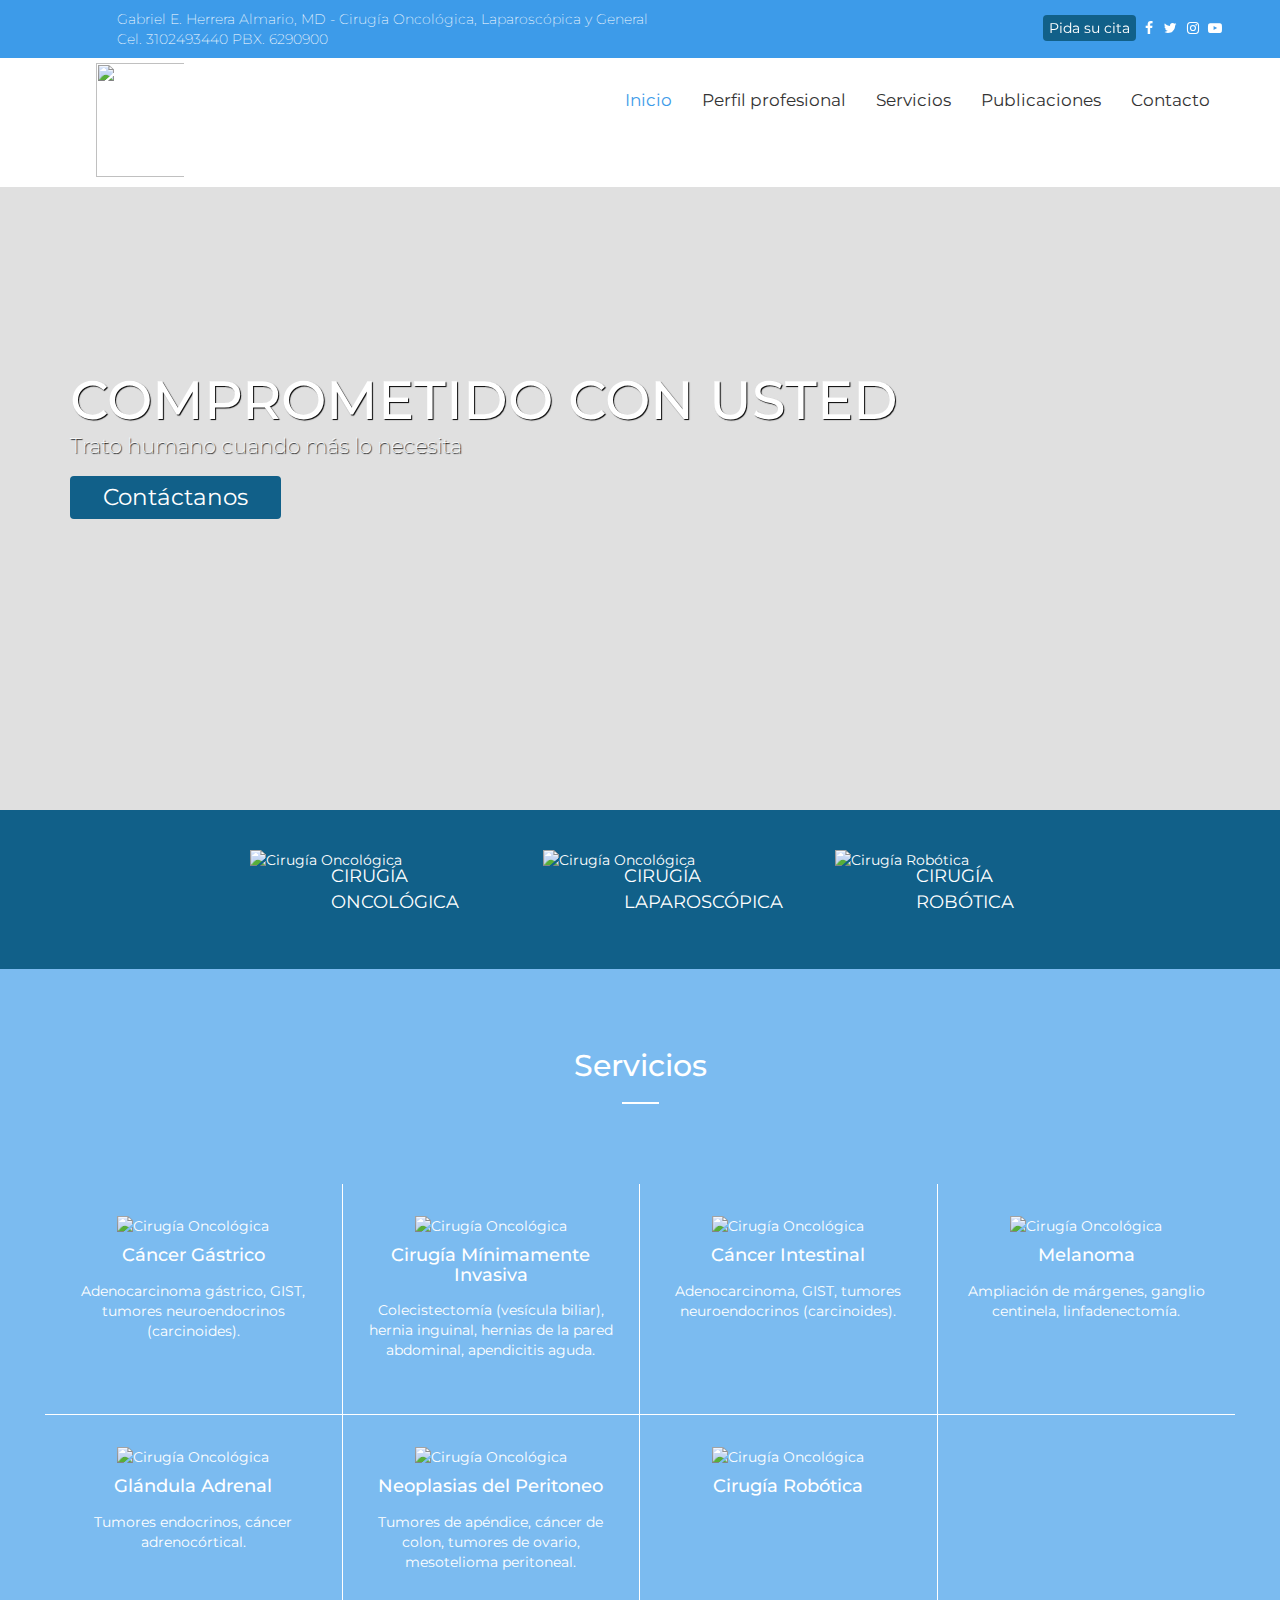
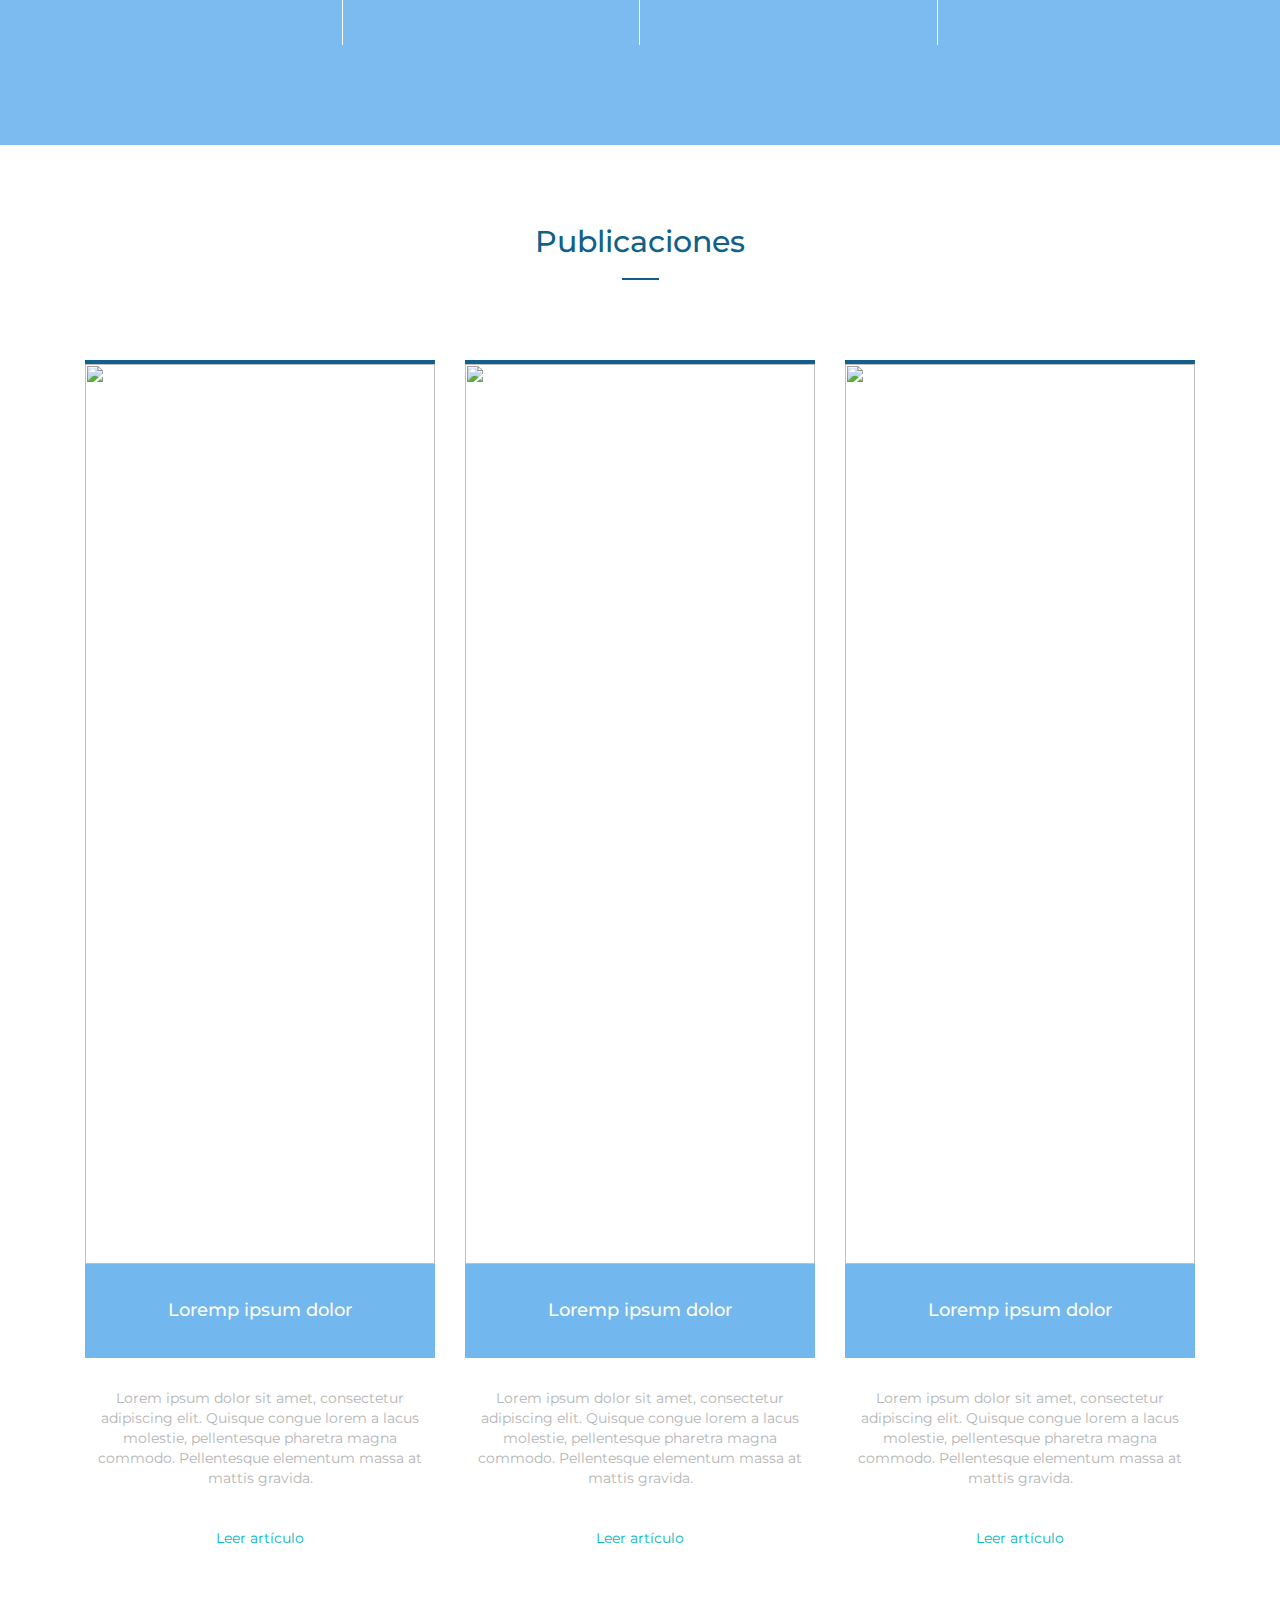
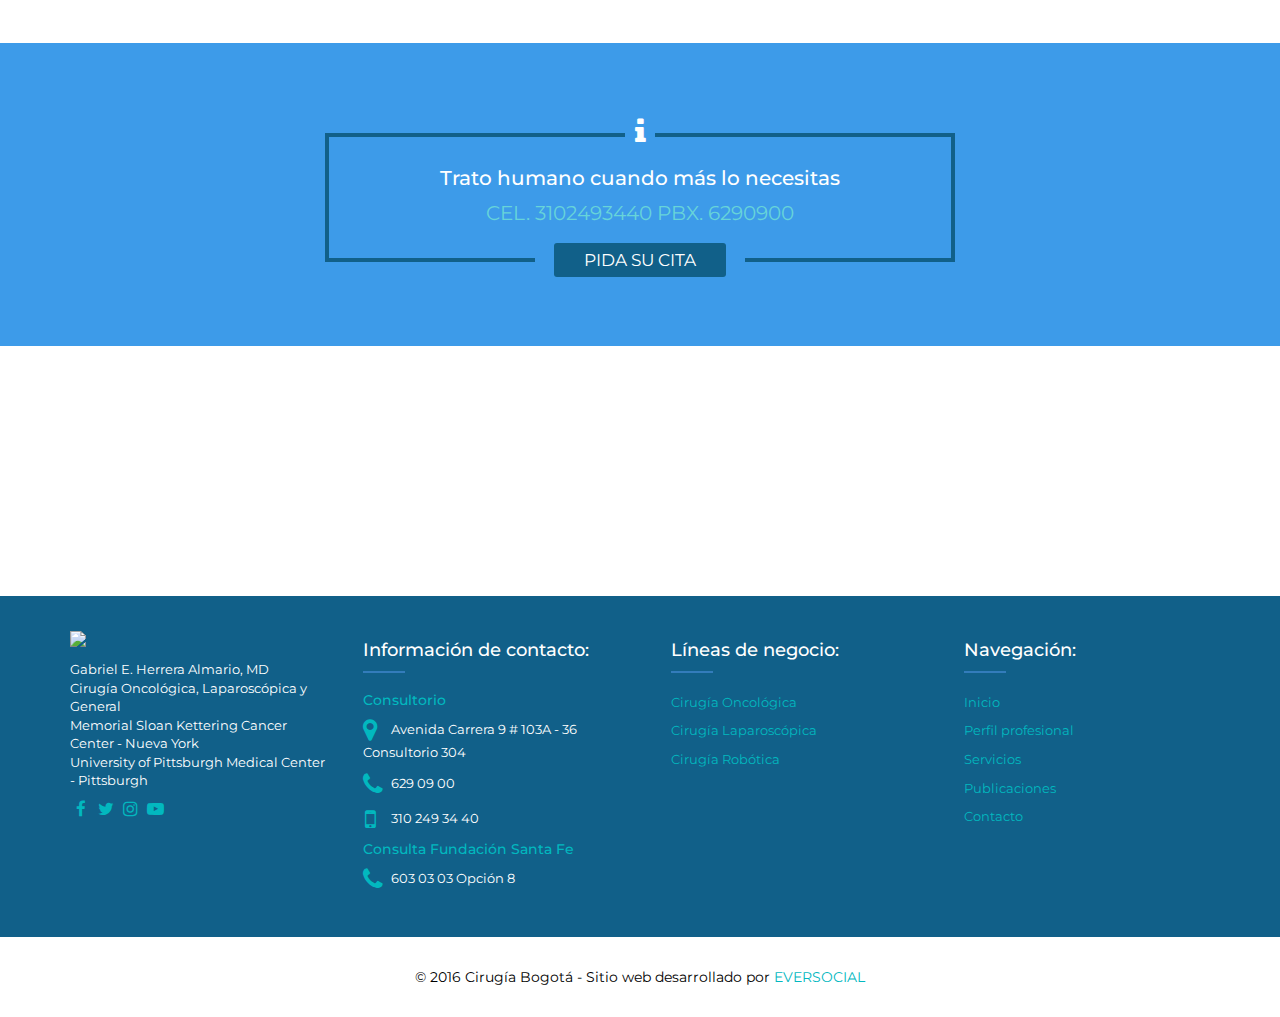
==== index.html @ 833a72b5 "Update contacto" ====
<html>
  <head>
        <meta charset="utf-8">
        <title>Cirugía Bogotá</title>
        <meta name="description" content="Comprometido con usted, trato humano cuando más lo necesita" >
        <meta name="keywords" content="cirugía, Bogotá, Cirugía Bogotá, cirugía laparoscópica, cirugía oncológica, cirugía robótica, Gabriel E. Herrera Almario">
        <meta name="viewport" content="width=device-width, initial-scale=1">
        <link href="https://cdnjs.cloudflare.com/ajax/libs/font-awesome/4.3.0/css/font-awesome.min.css" rel="stylesheet" type="text/css">
        <link href="./assets/css/main-style.css" rel="stylesheet" type="text/css">
        <link href="https://fonts.googleapis.com/css?family=Montserrat:400,700" rel="stylesheet">
        <script type="text/javascript" src="https://cdnjs.cloudflare.com/ajax/libs/jquery/2.0.3/jquery.min.js"></script>
        <script type="text/javascript" src="https://netdna.bootstrapcdn.com/bootstrap/3.3.4/js/bootstrap.min.js"></script>
        <script src="./assets/js/scrolling-nav.js"></script>

  </head>
  <body id="home-page" >
        <div id="header-page" class="cover" style="background-color: rgba(0, 0, 0, 0.12);" >
              <div class="navbar navbar-default navbar-fixed-top" >
                <div class="top-menu">
                  <div class="row">
                    <div class="col-md-6 col-md-offset-1">
                      <p class="text-topmenu">Gabriel E. Herrera Almario, MD - Cirugía Oncológica, Laparoscópica y General<br>Cel. 3102493440 PBX. 6290900</p>
                    </div>
                    <div class="col-md-3 col-md-offset-2"  style="padding: 9px 0px;">
                      <div class="text-right cont-redestop">
                        <a class="btn-cita-top" href="#" target="_blank">Pida su cita</a>
                        <a href="#" target="_blank"><i class="fa fa-1x fa-fw fa-facebook text-inverse"></i></a>
                        <a href="#" target="_blank"><i class="fa fa-1x fa-fw fa-twitter text-inverse" ></i></a>
                        <a href="#" target="_blank"><i class="fa fa-1x fa-fw fa-instagram text-inverse" ></i></a>
                        <a href="#" target="_blank"><i class="fa fa-1x fa-fw fa-youtube-play text-inverse"></i></a>
                      </div>
                    </div>
                  </div>
                </div>
                <div class="container">
                    <div class="navbar-header">
                        <button type="button" class="navbar-toggle" data-toggle="collapse" data-target="#navbar-ex-collapse">
                            <span class="sr-only">Toggle navigation</span>
                            <span class="icon-bar"></span>
                            <span class="icon-bar"></span>
                            <span class="icon-bar"></span>
                        </button>
                        <img style="width:114px;" class="cont-logo-site" href="/" src="./assets/img/logo-cirugiabogota.png" >
                    </div>
                    <div class="collapse navbar-collapse" id="navbar-ex-collapse">
                      <ul class="nav navbar-nav navbar-right menu" style="margin-top:12px;">
                          <li class="active">
                              <a class="page-scroll" href="#">Inicio</a>
                          </li>
                          <li>
                              <a class="page-scroll" href="#">Perfil profesional</a>
                          </li>
                          <li>
                              <a class="page-scroll" href="#">Servicios</a>
                          </li>
                          <li>
                              <a class="page-scroll" href="#">Publicaciones</a>
                          </li>
                          <li>
                              <a class="page-scroll" href="./contacto">Contacto</a>
                          </li>
                      </ul>
                    </div>
                </div>
            </div>
            <div class="background-image-fixed cover-image" style="background-image : url('./assets/img/slider3.jpg')"></div>
            <div class="container" style="margin-top:80px;">
                <div class="row">
                    <div class="col-md-12 text-left">
                        <h1 class="text-destacado" >Comprometido con usted</h1>
                        <p class="subtitle">Trato humano cuando más lo necesita</p>
                        <a class="btn-contact2" href="#">Contáctanos</a>
                    </div>
                </div>
            </div>
        </div>
        <div id="serviciosppal" class="section">
            <div class="container">
              <div class="row">
                  <a href="#">
                    <div class="col-md-3 cont-dest-servicio col-md-offset-2" >
                      <img src="./assets/img/oncologica.png" alt="Cirugía Oncológica" />
                      <p>CIRUGÍA ONCOLÓGICA</p>
                    </div>
                  </a>
                  <a href="#">
                    <div class="col-md-3 cont-dest-servicio" >
                      <img src="./assets/img/laparoscopica-3.png" alt="Cirugía Oncológica" />
                      <p>CIRUGÍA LAPAROSCÓPICA</p>
                    </div>
                  </a>
                  <a href="#">
                    <div class="col-md-3 cont-dest-servicio" >
                      <img src="./assets/img/robotica.png" alt="Cirugía Robótica" />
                      <p>CIRUGÍA ROBÓTICA</p>
                    </div>
                  </a>
                </div>
            </div>
        </div>
        <div id="services" class="section" >
            <div class="container cont-servicios" >
              <div class="row">
                <h2 style="text-align:center;">Servicios</h2>
                <hr>
              </div>
              <div class="container cont-row-ser">
                  <div class="row cont-items">
                    <div class="col-md-3 services-item">
                      <img src="./assets/img/oncologica.png" alt="Cirugía Oncológica" />
                      ​<h4>Cáncer Gástrico</h4>
                      <p>Adenocarcinoma gástrico, GIST, tumores neuroendocrinos (carcinoides).</p>
                    </div>
                    <div class="col-md-3 services-item">
                      <img src="./assets/img/oncologica.png" alt="Cirugía Oncológica" />
                      ​<h4>Cirugía Mínimamente Invasiva</h4>
                      <p>Colecistectomía (vesícula biliar), hernia inguinal, hernias de la pared abdominal, apendicitis aguda.</p>
                    </div>
                    <div class="col-md-3 services-item">
                      <img src="./assets/img/oncologica.png" alt="Cirugía Oncológica" />
                      ​<h4>​Cáncer Intestinal</h4>
                      <p>Adenocarcinoma, GIST, tumores neuroendocrinos (carcinoides).</p>
                    </div>
                    <div class="col-md-3 services-item">
                      <img src="./assets/img/oncologica.png" alt="Cirugía Oncológica" />
                      ​<h4>Melanoma</h4>
                      <p>Ampliación de márgenes, ganglio centinela, linfadenectomía.</p>
                    </div>
                  </div>
                  <div class="row cont-items">
                    <div class="col-md-3 services-item">
                      <img src="./assets/img/oncologica.png" alt="Cirugía Oncológica" />
                      ​<h4>Glándula Adrenal</h4>
                      <p>Tumores endocrinos, cáncer adrenocórtical.</p>
                    </div>
                    <div class="col-md-3 services-item">
                      <img src="./assets/img/oncologica.png" alt="Cirugía Oncológica" />
                      ​<h4>Neoplasias del Peritoneo</h4>
                      <p>Tumores de apéndice, cáncer de colon, tumores de ovario, mesotelioma peritoneal.</p>
                    </div>
                    <div class="col-md-3 services-item" style="border-right: 1px solid;">
                      <img src="./assets/img/oncologica.png" alt="Cirugía Oncológica" />
                      ​<h4>Cirugía Robótica​</h4>
                    </div>
                  </div>
              </div>
            </div>
        </div>

        <div id="publicaciones" class="section" >
          <div class="container padding-title" >
            <div class="row">
                <h2 style="text-align:center;color: #116089;">Publicaciones</h2>
                <hr>
            </div>
            <div class="row cont-row-blog">
              <div class="col-md-4">
                  <div class="thumbnail-blog">
                    <img src="./assets/img/slider2.jpg" alt="" />
                  </div>
                  <div class="title-blog">
                    <h4>Loremp ipsum dolor</h4>
                  </div>
                  <div class="excerpt-blog">
                    <p>Lorem ipsum dolor sit amet, consectetur adipiscing elit. Quisque congue lorem a lacus molestie, pellentesque pharetra magna commodo. Pellentesque elementum massa at mattis gravida. </p>
                  </div>
                  <div class="btn-more">
                    <a href="#">Leer artículo</a>
                  </div>
              </div>
              <div class="col-md-4">
                  <div class="thumbnail-blog">
                    <img src="./assets/img/slider2.jpg" alt="" />
                  </div>
                  <div class="title-blog">
                    <h4>Loremp ipsum dolor</h4>
                  </div>
                  <div class="excerpt-blog">
                    <p>Lorem ipsum dolor sit amet, consectetur adipiscing elit. Quisque congue lorem a lacus molestie, pellentesque pharetra magna commodo. Pellentesque elementum massa at mattis gravida.
                    </p>
                  </div>
                  <div class="btn-more">
                    <a href="#">Leer artículo</a>
                  </div>
              </div>
              <div class="col-md-4">
                  <div class="thumbnail-blog">
                    <img src="./assets/img/slider2.jpg" alt="" />
                  </div>
                  <div class="title-blog">
                    <h4>Loremp ipsum dolor</h4>
                  </div>
                  <div class="excerpt-blog">
                    <p>Lorem ipsum dolor sit amet, consectetur adipiscing elit. Quisque congue lorem a lacus molestie, pellentesque pharetra magna commodo. Pellentesque elementum massa at mattis gravida.</p>
                  </div>
                  <div class="btn-more">
                    <a href="#">Leer artículo</a>
                  </div>
              </div>
            </div>
          </div>
        </div>

        <div id="cta" class="section">
          <div class="container">
            <div class="row cont-row-cta">
              <div class="icon">
                <i class="fa fa-info" aria-hidden="true"></i>
              </div>
              <div class="info-contact">
                <h4>Trato humano cuando más lo necesitas </h4>
                <p> Cel. 3102493440 PBX. 6290900</p>
              </div>
              <div class="cont-btn-cita">
                <a class="btn-cita" href="#">Pida su cita</a>
              </div>
            </div>
          </div>
        </div>

        <div style="display:none;" id="ourclients" class="section">
            <div class="container">
                <h1 class="title-ourclients">Our Clients</h1>
                <div class="row flogos owl-carousel">
                    <div class="cont-logo-client">
                        <img src="./assets/img/logo-cliente-flynorth.png" class="img-responsive">
                    </div>
                    <div class="cont-logo-client">
                        <img src="./assets/img/logo-pergamino.png" class="img-responsive">
                    </div>
                    <div class="cont-logo-client">
                        <img src="./assets/img/logo-interve.png" class="img-responsive img-rounded">
                    </div>
                    <div class="cont-logo-client">
                        <img src="./assets/img/logo-delolita.png" class="img-responsive">
                    </div>
                    <div class="cont-logo-client">
                        <img src="./assets/img/logo-interve.png" class="img-responsive img-rounded">
                    </div>
                    <div class="cont-logo-client">
                        <img src="./assets/img/logo-pergamino.png" class="img-responsive">
                    </div>
                </div>

            </div>
        </div>
        <div id="mapa">
          <iframe src="https://www.google.com/maps/embed?pb=!1m18!1m12!1m3!1d3976.4745597646815!2d-74.04603268559687!3d4.687284396595347!2m3!1f0!2f0!3f0!3m2!1i1024!2i768!4f13.1!3m3!1m2!1s0x8e3f9abd13af92b1%3A0xe0257307a240327e!2sCra.+9+%23103a-36%2C+Bogot%C3%A1%2C+Colombia!5e0!3m2!1ses!2sus!4v1477435529251" width="100%" height="250" frameborder="0" style="border:0" allowfullscreen></iframe>
        </div>
        <footer class="section section-primary" >
            <div class="container">
              <div class="row">
                <div class="col-md-3" >
                  <img src="./assets/img/logo-cirugiabogota-blanoc.png" style="margin: 0px 0px 13px;">
                  <p style="font-size:13px;">Gabriel E. Herrera Almario, MD<br>
                    Cirugía Oncológica, Laparoscópica y General<br>
                    Memorial Sloan Kettering Cancer Center - Nueva York<br>
                    University of Pittsburgh Medical Center - Pittsburgh</p>
                    <div class="socialmedia-footer">
                      <a href="#" target="_blank"><i class="fa fa-1x fa-fw fa-facebook "></i></a>
                      <a href="#" target="_blank"><i class="fa fa-1x fa-fw fa-twitter " ></i></a>
                      <a href="#" target="_blank"><i class="fa fa-1x fa-fw fa-instagram " ></i></a>
                      <a href="#" target="_blank"><i class="fa fa-1x fa-fw fa-youtube-play "></i></a>
                    </div>
                </div>
                <div class="col-md-3 cont-info-contact">
                  <div style="margin: 0 auto;width: 300px;">
                    <h4>Información de contacto:</h4>
                    <hr class="ln-footer">
                    <ul>
                      <li><h5>Consultorio</h5></li>
                      <li><i class="fa fa-map-marker" aria-hidden="true"></i>Avenida Carrera 9 # 103A - 36 <br> Consultorio 304</li>
                      <li><i class="fa fa-phone" aria-hidden="true"></i>629 09 00 </li>
                      <li><i class="fa fa-mobile" aria-hidden="true"></i>310 249 34 40 </li>
                    </ul>
                    <ul>
                      <li><h5>Consulta Fundación Santa Fe</h5></li>
                      <li><i class="fa fa-phone" aria-hidden="true"></i>603 03 03 Opción 8 </li>
                    </ul>
                  </div>
                </div>

                <div class="col-md-3 cont-info-contact">
                  <div style="margin: 0 auto;width: 230px;">
                    <h4>Líneas de negocio:</h4>
                    <hr class="ln-footer">
                    <ul>
                      <li><a href="#" target="_blank">Cirugía Oncológica</a></li>
                      <li><a href="#" target="_blank">Cirugía Laparoscópica</a></li>
                      <li><a href="#" target="_blank">Cirugía Robótica</a></li>
                    </ul>
                  </div>
                </div>

                <div class="col-md-3 cont-info-contact">
                  <div style="margin: 0 auto;width: 230px;">
                    <h4>Navegación:</h4>
                    <hr class="ln-footer">
                    <ul>
                      <li><a class="page-scroll" href="#">Inicio</a></li>
                      <li><a class="page-scroll" href="#">Perfil profesional</a></li>
                      <li><a class="page-scroll" href="#">Servicios</a></li>
                      <li><a class="page-scroll" href="#">Publicaciones</a></li>
                      <li><a class="page-scroll" href="#">Contacto</a></li>
                    </ul>
                  </div>
                </div>
              </div>

            </div>
        </footer>
        <div id="copyright">
          <div class="container">
            <div class="row">
              © 2016 Cirugía Bogotá - Sitio web desarrollado por <a href="http://eversocial.co/" target="_blank">EVERSOCIAL</a>
            </div>
          </div>
        </div>
  </body>
</html>
---- assets/css/main-style.css ----
@import url('https://fonts.googleapis.com/css?family=Lato|Lato');
/*!
 * Default theme for Pingendo
 * Homepage: http://pingendo.com
 * Copyright 2015 Pingendo
 * Licensed under MIT
 * Based on Bootstrap v3.3.4
*/
/* Add custom CSS classes here
 *
 * img {
 *   box-shadow : 0px 0px 10px black !important;
 * }
*/
/*! normalize.css v3.0.2 | MIT License | git.io/normalize */
html {
  font-family: 'Montserrat', sans-serif !important;
  -ms-text-size-adjust: 100%;
  -webkit-text-size-adjust: 100%;
}
body {
  margin: 0;
}
article,
aside,
details,
figcaption,
figure,
footer,
header,
hgroup,
main,
menu,
nav,
section,
summary {
  display: block;
}
audio,
canvas,
progress,
video {
  display: inline-block;
  vertical-align: baseline;
}
audio:not([controls]) {
  display: none;
  height: 0;
}
[hidden],
template {
  display: none;
}
a {
  background-color: transparent;
}
a:active,
a:hover {
  outline: 0;
}
abbr[title] {
  border-bottom: 1px dotted;
}
b,
strong {
  font-weight: bold;
}
dfn {
  font-style: italic;
}
h1 {
  font-size: 2em;
  margin: 0.67em 0;
}
mark {
  background: #ff0;
  color: #000;
}
small {
  font-size: 80%;
}
sub,
sup {
  font-size: 75%;
  line-height: 0;
  position: relative;
  vertical-align: baseline;
}
sup {
  top: -0.5em;
}
sub {
  bottom: -0.25em;
}
img {
  border: 0;
}
svg:not(:root) {
  overflow: hidden;
}
figure {
  margin: 1em 40px;
}
hr {
  -moz-box-sizing: content-box;
  box-sizing: content-box;
  height: 0;
}
pre {
  overflow: auto;
}
code,
kbd,
pre,
samp {
  font-family: monospace, monospace;
  font-size: 1em;
}
button,
input,
optgroup,
select,
textarea {
  color: inherit;
  font: inherit;
  margin: 0;
}
button {
  overflow: visible;
}
button,
select {
  text-transform: none;
}
button,
html input[type="button"],
input[type="reset"],
input[type="submit"] {
  -webkit-appearance: button;
  cursor: pointer;
}
button[disabled],
html input[disabled] {
  cursor: default;
}
button::-moz-focus-inner,
input::-moz-focus-inner {
  border: 0;
  padding: 0;
}
input {
  line-height: normal;
}
input[type="checkbox"],
input[type="radio"] {
  box-sizing: border-box;
  padding: 0;
}
input[type="number"]::-webkit-inner-spin-button,
input[type="number"]::-webkit-outer-spin-button {
  height: auto;
}
input[type="search"] {
  -webkit-appearance: textfield;
  -moz-box-sizing: content-box;
  -webkit-box-sizing: content-box;
  box-sizing: content-box;
}
input[type="search"]::-webkit-search-cancel-button,
input[type="search"]::-webkit-search-decoration {
  -webkit-appearance: none;
}
fieldset {
  border: 1px solid #c0c0c0;
  margin: 0 2px;
  padding: 0.35em 0.625em 0.75em;
}
legend {
  border: 0;
  padding: 0;
}
textarea {
  overflow: auto;
}
optgroup {
  font-weight: bold;
}
table {
  border-collapse: collapse;
  border-spacing: 0;
}
td,
th {
  padding: 0;
}
/*! Source: https://github.com/h5bp/html5-boilerplate/blob/master/src/css/main.css */
@media print {
  *,
  *:before,
  *:after {
    background: transparent !important;
    color: #000 !important;
    box-shadow: none !important;
    text-shadow: none !important;
  }
  a,
  a:visited {
    text-decoration: underline;
  }
  a[href]:after {
    content: " (" attr(href) ")";
  }
  abbr[title]:after {
    content: " (" attr(title) ")";
  }
  a[href^="#"]:after,
  a[href^="javascript:"]:after {
    content: "";
  }
  pre,
  blockquote {
    border: 1px solid #999;
    page-break-inside: avoid;
  }
  thead {
    display: table-header-group;
  }
  tr,
  img {
    page-break-inside: avoid;
  }
  img {
    max-width: 100% !important;
  }
  p,
  h2,
  h3 {
    orphans: 3;
    widows: 3;
  }
  h2,
  h3 {
    page-break-after: avoid;
  }
  select {
    background: #fff !important;
  }
  .navbar {
    display: none;
  }
  .btn > .caret,
  .dropup > .btn > .caret {
    border-top-color: #000 !important;
  }
  .label {
    border: 1px solid #000;
  }
  .table {
    border-collapse: collapse !important;
  }
  .table td,
  .table th {
    background-color: #fff !important;
  }
  .table-bordered th,
  .table-bordered td {
    border: 1px solid #ddd !important;
  }
}
@font-face {
  font-family: 'Glyphicons Halflings';
  src: url('../fonts/glyphicons-halflings-regular.eot');
  src: url('../fonts/glyphicons-halflings-regular.eot?#iefix') format('embedded-opentype'), url('../fonts/glyphicons-halflings-regular.woff2') format('woff2'), url('../fonts/glyphicons-halflings-regular.woff') format('woff'), url('../fonts/glyphicons-halflings-regular.ttf') format('truetype'), url('../fonts/glyphicons-halflings-regular.svg#glyphicons_halflingsregular') format('svg');
}
.glyphicon {
  position: relative;
  top: 1px;
  display: inline-block;
  font-family: 'Glyphicons Halflings';
  font-style: normal;
  font-weight: normal;
  line-height: 1;
  -webkit-font-smoothing: antialiased;
  -moz-osx-font-smoothing: grayscale;
}
.glyphicon-asterisk:before {
  content: "\2a";
}
.glyphicon-plus:before {
  content: "\2b";
}
.glyphicon-euro:before,
.glyphicon-eur:before {
  content: "\20ac";
}
.glyphicon-minus:before {
  content: "\2212";
}
.glyphicon-cloud:before {
  content: "\2601";
}
.glyphicon-envelope:before {
  content: "\2709";
}
.glyphicon-pencil:before {
  content: "\270f";
}
.glyphicon-glass:before {
  content: "\e001";
}
.glyphicon-music:before {
  content: "\e002";
}
.glyphicon-search:before {
  content: "\e003";
}
.glyphicon-heart:before {
  content: "\e005";
}
.glyphicon-star:before {
  content: "\e006";
}
.glyphicon-star-empty:before {
  content: "\e007";
}
.glyphicon-user:before {
  content: "\e008";
}
.glyphicon-film:before {
  content: "\e009";
}
.glyphicon-th-large:before {
  content: "\e010";
}
.glyphicon-th:before {
  content: "\e011";
}
.glyphicon-th-list:before {
  content: "\e012";
}
.glyphicon-ok:before {
  content: "\e013";
}
.glyphicon-remove:before {
  content: "\e014";
}
.glyphicon-zoom-in:before {
  content: "\e015";
}
.glyphicon-zoom-out:before {
  content: "\e016";
}
.glyphicon-off:before {
  content: "\e017";
}
.glyphicon-signal:before {
  content: "\e018";
}
.glyphicon-cog:before {
  content: "\e019";
}
.glyphicon-trash:before {
  content: "\e020";
}
.glyphicon-home:before {
  content: "\e021";
}
.glyphicon-file:before {
  content: "\e022";
}
.glyphicon-time:before {
  content: "\e023";
}
.glyphicon-road:before {
  content: "\e024";
}
.glyphicon-download-alt:before {
  content: "\e025";
}
.glyphicon-download:before {
  content: "\e026";
}
.glyphicon-upload:before {
  content: "\e027";
}
.glyphicon-inbox:before {
  content: "\e028";
}
.glyphicon-play-circle:before {
  content: "\e029";
}
.glyphicon-repeat:before {
  content: "\e030";
}
.glyphicon-refresh:before {
  content: "\e031";
}
.glyphicon-list-alt:before {
  content: "\e032";
}
.glyphicon-lock:before {
  content: "\e033";
}
.glyphicon-flag:before {
  content: "\e034";
}
.glyphicon-headphones:before {
  content: "\e035";
}
.glyphicon-volume-off:before {
  content: "\e036";
}
.glyphicon-volume-down:before {
  content: "\e037";
}
.glyphicon-volume-up:before {
  content: "\e038";
}
.glyphicon-qrcode:before {
  content: "\e039";
}
.glyphicon-barcode:before {
  content: "\e040";
}
.glyphicon-tag:before {
  content: "\e041";
}
.glyphicon-tags:before {
  content: "\e042";
}
.glyphicon-book:before {
  content: "\e043";
}
.glyphicon-bookmark:before {
  content: "\e044";
}
.glyphicon-print:before {
  content: "\e045";
}
.glyphicon-camera:before {
  content: "\e046";
}
.glyphicon-font:before {
  content: "\e047";
}
.glyphicon-bold:before {
  content: "\e048";
}
.glyphicon-italic:before {
  content: "\e049";
}
.glyphicon-text-height:before {
  content: "\e050";
}
.glyphicon-text-width:before {
  content: "\e051";
}
.glyphicon-align-left:before {
  content: "\e052";
}
.glyphicon-align-center:before {
  content: "\e053";
}
.glyphicon-align-right:before {
  content: "\e054";
}
.glyphicon-align-justify:before {
  content: "\e055";
}
.glyphicon-list:before {
  content: "\e056";
}
.glyphicon-indent-left:before {
  content: "\e057";
}
.glyphicon-indent-right:before {
  content: "\e058";
}
.glyphicon-facetime-video:before {
  content: "\e059";
}
.glyphicon-picture:before {
  content: "\e060";
}
.glyphicon-map-marker:before {
  content: "\e062";
}
.glyphicon-adjust:before {
  content: "\e063";
}
.glyphicon-tint:before {
  content: "\e064";
}
.glyphicon-edit:before {
  content: "\e065";
}
.glyphicon-share:before {
  content: "\e066";
}
.glyphicon-check:before {
  content: "\e067";
}
.glyphicon-move:before {
  content: "\e068";
}
.glyphicon-step-backward:before {
  content: "\e069";
}
.glyphicon-fast-backward:before {
  content: "\e070";
}
.glyphicon-backward:before {
  content: "\e071";
}
.glyphicon-play:before {
  content: "\e072";
}
.glyphicon-pause:before {
  content: "\e073";
}
.glyphicon-stop:before {
  content: "\e074";
}
.glyphicon-forward:before {
  content: "\e075";
}
.glyphicon-fast-forward:before {
  content: "\e076";
}
.glyphicon-step-forward:before {
  content: "\e077";
}
.glyphicon-eject:before {
  content: "\e078";
}
.glyphicon-chevron-left:before {
  content: "\e079";
}
.glyphicon-chevron-right:before {
  content: "\e080";
}
.glyphicon-plus-sign:before {
  content: "\e081";
}
.glyphicon-minus-sign:before {
  content: "\e082";
}
.glyphicon-remove-sign:before {
  content: "\e083";
}
.glyphicon-ok-sign:before {
  content: "\e084";
}
.glyphicon-question-sign:before {
  content: "\e085";
}
.glyphicon-info-sign:before {
  content: "\e086";
}
.glyphicon-screenshot:before {
  content: "\e087";
}
.glyphicon-remove-circle:before {
  content: "\e088";
}
.glyphicon-ok-circle:before {
  content: "\e089";
}
.glyphicon-ban-circle:before {
  content: "\e090";
}
.glyphicon-arrow-left:before {
  content: "\e091";
}
.glyphicon-arrow-right:before {
  content: "\e092";
}
.glyphicon-arrow-up:before {
  content: "\e093";
}
.glyphicon-arrow-down:before {
  content: "\e094";
}
.glyphicon-share-alt:before {
  content: "\e095";
}
.glyphicon-resize-full:before {
  content: "\e096";
}
.glyphicon-resize-small:before {
  content: "\e097";
}
.glyphicon-exclamation-sign:before {
  content: "\e101";
}
.glyphicon-gift:before {
  content: "\e102";
}
.glyphicon-leaf:before {
  content: "\e103";
}
.glyphicon-fire:before {
  content: "\e104";
}
.glyphicon-eye-open:before {
  content: "\e105";
}
.glyphicon-eye-close:before {
  content: "\e106";
}
.glyphicon-warning-sign:before {
  content: "\e107";
}
.glyphicon-plane:before {
  content: "\e108";
}
.glyphicon-calendar:before {
  content: "\e109";
}
.glyphicon-random:before {
  content: "\e110";
}
.glyphicon-comment:before {
  content: "\e111";
}
.glyphicon-magnet:before {
  content: "\e112";
}
.glyphicon-chevron-up:before {
  content: "\e113";
}
.glyphicon-chevron-down:before {
  content: "\e114";
}
.glyphicon-retweet:before {
  content: "\e115";
}
.glyphicon-shopping-cart:before {
  content: "\e116";
}
.glyphicon-folder-close:before {
  content: "\e117";
}
.glyphicon-folder-open:before {
  content: "\e118";
}
.glyphicon-resize-vertical:before {
  content: "\e119";
}
.glyphicon-resize-horizontal:before {
  content: "\e120";
}
.glyphicon-hdd:before {
  content: "\e121";
}
.glyphicon-bullhorn:before {
  content: "\e122";
}
.glyphicon-bell:before {
  content: "\e123";
}
.glyphicon-certificate:before {
  content: "\e124";
}
.glyphicon-thumbs-up:before {
  content: "\e125";
}
.glyphicon-thumbs-down:before {
  content: "\e126";
}
.glyphicon-hand-right:before {
  content: "\e127";
}
.glyphicon-hand-left:before {
  content: "\e128";
}
.glyphicon-hand-up:before {
  content: "\e129";
}
.glyphicon-hand-down:before {
  content: "\e130";
}
.glyphicon-circle-arrow-right:before {
  content: "\e131";
}
.glyphicon-circle-arrow-left:before {
  content: "\e132";
}
.glyphicon-circle-arrow-up:before {
  content: "\e133";
}
.glyphicon-circle-arrow-down:before {
  content: "\e134";
}
.glyphicon-globe:before {
  content: "\e135";
}
.glyphicon-wrench:before {
  content: "\e136";
}
.glyphicon-tasks:before {
  content: "\e137";
}
.glyphicon-filter:before {
  content: "\e138";
}
.glyphicon-briefcase:before {
  content: "\e139";
}
.glyphicon-fullscreen:before {
  content: "\e140";
}
.glyphicon-dashboard:before {
  content: "\e141";
}
.glyphicon-paperclip:before {
  content: "\e142";
}
.glyphicon-heart-empty:before {
  content: "\e143";
}
.glyphicon-link:before {
  content: "\e144";
}
.glyphicon-phone:before {
  content: "\e145";
}
.glyphicon-pushpin:before {
  content: "\e146";
}
.glyphicon-usd:before {
  content: "\e148";
}
.glyphicon-gbp:before {
  content: "\e149";
}
.glyphicon-sort:before {
  content: "\e150";
}
.glyphicon-sort-by-alphabet:before {
  content: "\e151";
}
.glyphicon-sort-by-alphabet-alt:before {
  content: "\e152";
}
.glyphicon-sort-by-order:before {
  content: "\e153";
}
.glyphicon-sort-by-order-alt:before {
  content: "\e154";
}
.glyphicon-sort-by-attributes:before {
  content: "\e155";
}
.glyphicon-sort-by-attributes-alt:before {
  content: "\e156";
}
.glyphicon-unchecked:before {
  content: "\e157";
}
.glyphicon-expand:before {
  content: "\e158";
}
.glyphicon-collapse-down:before {
  content: "\e159";
}
.glyphicon-collapse-up:before {
  content: "\e160";
}
.glyphicon-log-in:before {
  content: "\e161";
}
.glyphicon-flash:before {
  content: "\e162";
}
.glyphicon-log-out:before {
  content: "\e163";
}
.glyphicon-new-window:before {
  content: "\e164";
}
.glyphicon-record:before {
  content: "\e165";
}
.glyphicon-save:before {
  content: "\e166";
}
.glyphicon-open:before {
  content: "\e167";
}
.glyphicon-saved:before {
  content: "\e168";
}
.glyphicon-import:before {
  content: "\e169";
}
.glyphicon-export:before {
  content: "\e170";
}
.glyphicon-send:before {
  content: "\e171";
}
.glyphicon-floppy-disk:before {
  content: "\e172";
}
.glyphicon-floppy-saved:before {
  content: "\e173";
}
.glyphicon-floppy-remove:before {
  content: "\e174";
}
.glyphicon-floppy-save:before {
  content: "\e175";
}
.glyphicon-floppy-open:before {
  content: "\e176";
}
.glyphicon-credit-card:before {
  content: "\e177";
}
.glyphicon-transfer:before {
  content: "\e178";
}
.glyphicon-cutlery:before {
  content: "\e179";
}
.glyphicon-header:before {
  content: "\e180";
}
.glyphicon-compressed:before {
  content: "\e181";
}
.glyphicon-earphone:before {
  content: "\e182";
}
.glyphicon-phone-alt:before {
  content: "\e183";
}
.glyphicon-tower:before {
  content: "\e184";
}
.glyphicon-stats:before {
  content: "\e185";
}
.glyphicon-sd-video:before {
  content: "\e186";
}
.glyphicon-hd-video:before {
  content: "\e187";
}
.glyphicon-subtitles:before {
  content: "\e188";
}
.glyphicon-sound-stereo:before {
  content: "\e189";
}
.glyphicon-sound-dolby:before {
  content: "\e190";
}
.glyphicon-sound-5-1:before {
  content: "\e191";
}
.glyphicon-sound-6-1:before {
  content: "\e192";
}
.glyphicon-sound-7-1:before {
  content: "\e193";
}
.glyphicon-copyright-mark:before {
  content: "\e194";
}
.glyphicon-registration-mark:before {
  content: "\e195";
}
.glyphicon-cloud-download:before {
  content: "\e197";
}
.glyphicon-cloud-upload:before {
  content: "\e198";
}
.glyphicon-tree-conifer:before {
  content: "\e199";
}
.glyphicon-tree-deciduous:before {
  content: "\e200";
}
.glyphicon-cd:before {
  content: "\e201";
}
.glyphicon-save-file:before {
  content: "\e202";
}
.glyphicon-open-file:before {
  content: "\e203";
}
.glyphicon-level-up:before {
  content: "\e204";
}
.glyphicon-copy:before {
  content: "\e205";
}
.glyphicon-paste:before {
  content: "\e206";
}
.glyphicon-alert:before {
  content: "\e209";
}
.glyphicon-equalizer:before {
  content: "\e210";
}
.glyphicon-king:before {
  content: "\e211";
}
.glyphicon-queen:before {
  content: "\e212";
}
.glyphicon-pawn:before {
  content: "\e213";
}
.glyphicon-bishop:before {
  content: "\e214";
}
.glyphicon-knight:before {
  content: "\e215";
}
.glyphicon-baby-formula:before {
  content: "\e216";
}
.glyphicon-tent:before {
  content: "\26fa";
}
.glyphicon-blackboard:before {
  content: "\e218";
}
.glyphicon-bed:before {
  content: "\e219";
}
.glyphicon-apple:before {
  content: "\f8ff";
}
.glyphicon-erase:before {
  content: "\e221";
}
.glyphicon-hourglass:before {
  content: "\231b";
}
.glyphicon-lamp:before {
  content: "\e223";
}
.glyphicon-duplicate:before {
  content: "\e224";
}
.glyphicon-piggy-bank:before {
  content: "\e225";
}
.glyphicon-scissors:before {
  content: "\e226";
}
.glyphicon-bitcoin:before {
  content: "\e227";
}
.glyphicon-btc:before {
  content: "\e227";
}
.glyphicon-xbt:before {
  content: "\e227";
}
.glyphicon-yen:before {
  content: "\00a5";
}
.glyphicon-jpy:before {
  content: "\00a5";
}
.glyphicon-ruble:before {
  content: "\20bd";
}
.glyphicon-rub:before {
  content: "\20bd";
}
.glyphicon-scale:before {
  content: "\e230";
}
.glyphicon-ice-lolly:before {
  content: "\e231";
}
.glyphicon-ice-lolly-tasted:before {
  content: "\e232";
}
.glyphicon-education:before {
  content: "\e233";
}
.glyphicon-option-horizontal:before {
  content: "\e234";
}
.glyphicon-option-vertical:before {
  content: "\e235";
}
.glyphicon-menu-hamburger:before {
  content: "\e236";
}
.glyphicon-modal-window:before {
  content: "\e237";
}
.glyphicon-oil:before {
  content: "\e238";
}
.glyphicon-grain:before {
  content: "\e239";
}
.glyphicon-sunglasses:before {
  content: "\e240";
}
.glyphicon-text-size:before {
  content: "\e241";
}
.glyphicon-text-color:before {
  content: "\e242";
}
.glyphicon-text-background:before {
  content: "\e243";
}
.glyphicon-object-align-top:before {
  content: "\e244";
}
.glyphicon-object-align-bottom:before {
  content: "\e245";
}
.glyphicon-object-align-horizontal:before {
  content: "\e246";
}
.glyphicon-object-align-left:before {
  content: "\e247";
}
.glyphicon-object-align-vertical:before {
  content: "\e248";
}
.glyphicon-object-align-right:before {
  content: "\e249";
}
.glyphicon-triangle-right:before {
  content: "\e250";
}
.glyphicon-triangle-left:before {
  content: "\e251";
}
.glyphicon-triangle-bottom:before {
  content: "\e252";
}
.glyphicon-triangle-top:before {
  content: "\e253";
}
.glyphicon-console:before {
  content: "\e254";
}
.glyphicon-superscript:before {
  content: "\e255";
}
.glyphicon-subscript:before {
  content: "\e256";
}
.glyphicon-menu-left:before {
  content: "\e257";
}
.glyphicon-menu-right:before {
  content: "\e258";
}
.glyphicon-menu-down:before {
  content: "\e259";
}
.glyphicon-menu-up:before {
  content: "\e260";
}
* {
  -webkit-box-sizing: border-box;
  -moz-box-sizing: border-box;
  box-sizing: border-box;
}
*:before,
*:after {
  -webkit-box-sizing: border-box;
  -moz-box-sizing: border-box;
  box-sizing: border-box;
}
html {
  font-size: 10px;
  -webkit-tap-highlight-color: rgba(0, 0, 0, 0);
}
body {
  font-family: 'Montserrat', sans-serif;
  font-size: 14px;
  line-height: 1.42857143;
  color: #000000;
  background-color: #ffffff;
}
input,
button,
select,
textarea {
  font-family: inherit;
  font-size: inherit;
  line-height: inherit;
}
a {
  color: #02b8bf;
  text-decoration: none;
}
a:hover,
a:focus {
  color: #17e0e7;
  text-decoration: none;
}
a:focus {
  outline: thin dotted;
  outline: 5px auto -webkit-focus-ring-color;
  outline-offset: -2px;
}
figure {
  margin: 0;
}
img {
  vertical-align: middle;
}
.img-responsive,
.thumbnail > img,
.thumbnail a > img,
.carousel-inner > .item > img,
.carousel-inner > .item > a > img {
  display: block;
  max-width: 100%;
  height: auto;
}
.img-rounded {
  border-radius: 5px;
}
.img-thumbnail {
  padding: 4px;
  line-height: 1.42857143;
  background-color: #ffffff;
  border: 1px solid #dddddd;
  border-radius: 4px;
  -webkit-transition: all 0.2s ease-in-out;
  -o-transition: all 0.2s ease-in-out;
  transition: all 0.2s ease-in-out;
  display: inline-block;
  max-width: 100%;
  height: auto;
}
.img-circle {
  border-radius: 50%;
}
hr {
  margin-top: 20px;
  margin-bottom: 20px;
  border: 0;
  border-top: 1px solid #eeeeee;
}
.sr-only {
  position: absolute;
  width: 1px;
  height: 1px;
  margin: -1px;
  padding: 0;
  overflow: hidden;
  clip: rect(0, 0, 0, 0);
  border: 0;
}
.sr-only-focusable:active,
.sr-only-focusable:focus {
  position: static;
  width: auto;
  height: auto;
  margin: 0;
  overflow: visible;
  clip: auto;
}
[role="button"] {
  cursor: pointer;
}
h1,
h2,
h3,
h4,
h5,
h6,
.h1,
.h2,
.h3,
.h4,
.h5,
.h6 {
  font-family: 'Montserrat', sans-serif;
  font-weight: 500;
  line-height: 1.1;
  color: inherit;
}
h1 small,
h2 small,
h3 small,
h4 small,
h5 small,
h6 small,
.h1 small,
.h2 small,
.h3 small,
.h4 small,
.h5 small,
.h6 small,
h1 .small,
h2 .small,
h3 .small,
h4 .small,
h5 .small,
h6 .small,
.h1 .small,
.h2 .small,
.h3 .small,
.h4 .small,
.h5 .small,
.h6 .small {
  font-weight: normal;
  line-height: 1;
  color: #777777;
}
h1,
.h1,
h2,
.h2,
h3,
.h3 {
  margin-top: 20px;
  margin-bottom: 10px;
}
h1 small,
.h1 small,
h2 small,
.h2 small,
h3 small,
.h3 small,
h1 .small,
.h1 .small,
h2 .small,
.h2 .small,
h3 .small,
.h3 .small {
  font-size: 65%;
}
h4,
.h4,
h5,
.h5,
h6,
.h6 {
  margin-top: 10px;
  margin-bottom: 10px;
}
h4 small,
.h4 small,
h5 small,
.h5 small,
h6 small,
.h6 small,
h4 .small,
.h4 .small,
h5 .small,
.h5 .small,
h6 .small,
.h6 .small {
  font-size: 75%;
}
h1,
.h1 {
  font-size: 36px;
}
h2,
.h2 {
  font-size: 30px;
}
h3,
.h3 {
  font-size: 24px;
}
h4,
.h4 {
  font-size: 18px;
}
h5,
.h5 {
  font-size: 14px;
}
h6,
.h6 {
  font-size: 12px;
}
p {
  margin: 0 0 10px;
}
.lead {
  margin-bottom: 20px;
  font-size: 16px;
  font-weight: 300;
  line-height: 1.4;
}
@media (min-width: 768px) {
  .lead {
    font-size: 21px;
  }
}
small,
.small {
  font-size: 85%;
}
mark,
.mark {
  background-color: #f8d9ac;
  padding: .2em;
}
.text-left {
  text-align: left;
}
.text-right {
  text-align: right;
}
.text-center {
  text-align: center;
}
.text-justify {
  text-align: justify;
}
.text-nowrap {
  white-space: nowrap;
}
.text-lowercase {
  text-transform: lowercase;
}
.text-uppercase {
  text-transform: uppercase;
}
.text-capitalize {
  text-transform: capitalize;
}
.text-muted {
  color: #777777;
}
.text-primary {
  color: #337cbb;
}
a.text-primary:hover {
  color: #286193;
}
.text-success {
  color: #5cb85c;
}
a.text-success:hover {
  color: #449d44;
}
.text-info {
  color: #5bc0de;
}
a.text-info:hover {
  color: #31b0d5;
}
.text-warning {
  color: #f0ad4e;
}
a.text-warning:hover {
  color: #ec971f;
}
.text-danger {
  color: #d9534f;
}
a.text-danger:hover {
  color: #c9302c;
}
.bg-primary {
  color: #fff;
  background-color: #337cbb;
}
a.bg-primary:hover {
  background-color: #286193;
}
.bg-success {
  background-color: #a3d7a3;
}
a.bg-success:hover {
  background-color: #80c780;
}
.bg-info {
  background-color: #b0e1ef;
}
a.bg-info:hover {
  background-color: #85d0e7;
}
.bg-warning {
  background-color: #f8d9ac;
}
a.bg-warning:hover {
  background-color: #f4c37d;
}
.bg-danger {
  background-color: #eba5a3;
}
a.bg-danger:hover {
  background-color: #e27c79;
}
.page-header {
  padding-bottom: 9px;
  margin: 40px 0 20px;
  border-bottom: 1px solid #eeeeee;
}
ul,
ol {
  margin-top: 0;
  margin-bottom: 10px;
}
ul ul,
ol ul,
ul ol,
ol ol {
  margin-bottom: 0;
}
.list-unstyled {
  padding-left: 0;
  list-style: none;
}
.list-inline {
  padding-left: 0;
  list-style: none;
  margin-left: -5px;
}
.list-inline > li {
  display: inline-block;
  padding-left: 5px;
  padding-right: 5px;
}
dl {
  margin-top: 0;
  margin-bottom: 20px;
}
dt,
dd {
  line-height: 1.42857143;
}
dt {
  font-weight: bold;
}
dd {
  margin-left: 0;
}
@media (min-width: 768px) {
  .dl-horizontal dt {
    float: left;
    width: 160px;
    clear: left;
    text-align: right;
    overflow: hidden;
    text-overflow: ellipsis;
    white-space: nowrap;
  }
  .dl-horizontal dd {
    margin-left: 180px;
  }
}
abbr[title],
abbr[data-original-title] {
  cursor: help;
  border-bottom: 1px dotted #777777;
}
.initialism {
  font-size: 90%;
  text-transform: uppercase;
}
blockquote {
  padding: 10px 20px;
  margin: 0 0 20px;
  font-size: 17.5px;
  border-left: 5px solid #eeeeee;
}
blockquote p:last-child,
blockquote ul:last-child,
blockquote ol:last-child {
  margin-bottom: 0;
}
blockquote footer,
blockquote small,
blockquote .small {
  display: block;
  font-size: 80%;
  line-height: 1.42857143;
  color: #777777;
}
blockquote footer:before,
blockquote small:before,
blockquote .small:before {
  content: '\2014 \00A0';
}
.blockquote-reverse,
blockquote.pull-right {
  padding-right: 15px;
  padding-left: 0;
  border-right: 5px solid #eeeeee;
  border-left: 0;
  text-align: right;
}
.blockquote-reverse footer:before,
blockquote.pull-right footer:before,
.blockquote-reverse small:before,
blockquote.pull-right small:before,
.blockquote-reverse .small:before,
blockquote.pull-right .small:before {
  content: '';
}
.blockquote-reverse footer:after,
blockquote.pull-right footer:after,
.blockquote-reverse small:after,
blockquote.pull-right small:after,
.blockquote-reverse .small:after,
blockquote.pull-right .small:after {
  content: '\00A0 \2014';
}
address {
  margin-bottom: 20px;
  font-style: normal;
  line-height: 1.42857143;
}
code,
kbd,
pre,
samp {
  font-family: Menlo, Monaco, Consolas, "Courier New", monospace;
}
code {
  padding: 2px 4px;
  font-size: 90%;
  color: #c7254e;
  background-color: #f9f2f4;
  border-radius: 4px;
}
kbd {
  padding: 2px 4px;
  font-size: 90%;
  color: #ffffff;
  background-color: #333333;
  border-radius: 2px;
  box-shadow: inset 0 -1px 0 rgba(0, 0, 0, 0.25);
}
kbd kbd {
  padding: 0;
  font-size: 100%;
  font-weight: bold;
  box-shadow: none;
}
pre {
  display: block;
  padding: 9.5px;
  margin: 0 0 10px;
  font-size: 13px;
  line-height: 1.42857143;
  word-break: break-all;
  word-wrap: break-word;
  color: #333333;
  background-color: #f5f5f5;
  border: 1px solid #cccccc;
  border-radius: 4px;
}
pre code {
  padding: 0;
  font-size: inherit;
  color: inherit;
  white-space: pre-wrap;
  background-color: transparent;
  border-radius: 0;
}
.pre-scrollable {
  max-height: 340px;
  overflow-y: scroll;
}
.container {
  margin-right: auto;
  margin-left: auto;
  padding-left: 15px;
  padding-right: 15px;
}
@media (min-width: 768px) {
  .container {
    width: 750px;
  }
}
@media (min-width: 992px) {
  .container {
    width: 970px;
  }
}
@media (min-width: 1200px) {
  .container {
    width: 1170px;
  }
}
.container-fluid {
  margin-right: auto;
  margin-left: auto;
  padding-left: 15px;
  padding-right: 15px;
}
.row {
  margin-left: -15px;
  margin-right: -15px;
}
.col-xs-1, .col-sm-1, .col-md-1, .col-lg-1, .col-xs-2, .col-sm-2, .col-md-2, .col-lg-2, .col-xs-3, .col-sm-3, .col-md-3, .col-lg-3, .col-xs-4, .col-sm-4, .col-md-4, .col-lg-4, .col-xs-5, .col-sm-5, .col-md-5, .col-lg-5, .col-xs-6, .col-sm-6, .col-md-6, .col-lg-6, .col-xs-7, .col-sm-7, .col-md-7, .col-lg-7, .col-xs-8, .col-sm-8, .col-md-8, .col-lg-8, .col-xs-9, .col-sm-9, .col-md-9, .col-lg-9, .col-xs-10, .col-sm-10, .col-md-10, .col-lg-10, .col-xs-11, .col-sm-11, .col-md-11, .col-lg-11, .col-xs-12, .col-sm-12, .col-md-12, .col-lg-12 {
  position: relative;
  min-height: 1px;
  padding-left: 15px;
  padding-right: 15px;
}
.col-xs-1, .col-xs-2, .col-xs-3, .col-xs-4, .col-xs-5, .col-xs-6, .col-xs-7, .col-xs-8, .col-xs-9, .col-xs-10, .col-xs-11, .col-xs-12 {
  float: left;
}
.col-xs-12 {
  width: 100%;
}
.col-xs-11 {
  width: 91.66666667%;
}
.col-xs-10 {
  width: 83.33333333%;
}
.col-xs-9 {
  width: 75%;
}
.col-xs-8 {
  width: 66.66666667%;
}
.col-xs-7 {
  width: 58.33333333%;
}
.col-xs-6 {
  width: 50%;
}
.col-xs-5 {
  width: 41.66666667%;
}
.col-xs-4 {
  width: 33.33333333%;
}
.col-xs-3 {
  width: 25%;
}
.col-xs-2 {
  width: 16.66666667%;
}
.col-xs-1 {
  width: 8.33333333%;
}
.col-xs-pull-12 {
  right: 100%;
}
.col-xs-pull-11 {
  right: 91.66666667%;
}
.col-xs-pull-10 {
  right: 83.33333333%;
}
.col-xs-pull-9 {
  right: 75%;
}
.col-xs-pull-8 {
  right: 66.66666667%;
}
.col-xs-pull-7 {
  right: 58.33333333%;
}
.col-xs-pull-6 {
  right: 50%;
}
.col-xs-pull-5 {
  right: 41.66666667%;
}
.col-xs-pull-4 {
  right: 33.33333333%;
}
.col-xs-pull-3 {
  right: 25%;
}
.col-xs-pull-2 {
  right: 16.66666667%;
}
.col-xs-pull-1 {
  right: 8.33333333%;
}
.col-xs-pull-0 {
  right: auto;
}
.col-xs-push-12 {
  left: 100%;
}
.col-xs-push-11 {
  left: 91.66666667%;
}
.col-xs-push-10 {
  left: 83.33333333%;
}
.col-xs-push-9 {
  left: 75%;
}
.col-xs-push-8 {
  left: 66.66666667%;
}
.col-xs-push-7 {
  left: 58.33333333%;
}
.col-xs-push-6 {
  left: 50%;
}
.col-xs-push-5 {
  left: 41.66666667%;
}
.col-xs-push-4 {
  left: 33.33333333%;
}
.col-xs-push-3 {
  left: 25%;
}
.col-xs-push-2 {
  left: 16.66666667%;
}
.col-xs-push-1 {
  left: 8.33333333%;
}
.col-xs-push-0 {
  left: auto;
}
.col-xs-offset-12 {
  margin-left: 100%;
}
.col-xs-offset-11 {
  margin-left: 91.66666667%;
}
.col-xs-offset-10 {
  margin-left: 83.33333333%;
}
.col-xs-offset-9 {
  margin-left: 75%;
}
.col-xs-offset-8 {
  margin-left: 66.66666667%;
}
.col-xs-offset-7 {
  margin-left: 58.33333333%;
}
.col-xs-offset-6 {
  margin-left: 50%;
}
.col-xs-offset-5 {
  margin-left: 41.66666667%;
}
.col-xs-offset-4 {
  margin-left: 33.33333333%;
}
.col-xs-offset-3 {
  margin-left: 25%;
}
.col-xs-offset-2 {
  margin-left: 16.66666667%;
}
.col-xs-offset-1 {
  margin-left: 8.33333333%;
}
.col-xs-offset-0 {
  margin-left: 0%;
}
@media (min-width: 768px) {
  .col-sm-1, .col-sm-2, .col-sm-3, .col-sm-4, .col-sm-5, .col-sm-6, .col-sm-7, .col-sm-8, .col-sm-9, .col-sm-10, .col-sm-11, .col-sm-12 {
    float: left;
  }
  .col-sm-12 {
    width: 100%;
  }
  .col-sm-11 {
    width: 91.66666667%;
  }
  .col-sm-10 {
    width: 83.33333333%;
  }
  .col-sm-9 {
    width: 75%;
  }
  .col-sm-8 {
    width: 66.66666667%;
  }
  .col-sm-7 {
    width: 58.33333333%;
  }
  .col-sm-6 {
    width: 50%;
  }
  .col-sm-5 {
    width: 41.66666667%;
  }
  .col-sm-4 {
    width: 33.33333333%;
  }
  .col-sm-3 {
    width: 25%;
  }
  .col-sm-2 {
    width: 16.66666667%;
  }
  .col-sm-1 {
    width: 8.33333333%;
  }
  .col-sm-pull-12 {
    right: 100%;
  }
  .col-sm-pull-11 {
    right: 91.66666667%;
  }
  .col-sm-pull-10 {
    right: 83.33333333%;
  }
  .col-sm-pull-9 {
    right: 75%;
  }
  .col-sm-pull-8 {
    right: 66.66666667%;
  }
  .col-sm-pull-7 {
    right: 58.33333333%;
  }
  .col-sm-pull-6 {
    right: 50%;
  }
  .col-sm-pull-5 {
    right: 41.66666667%;
  }
  .col-sm-pull-4 {
    right: 33.33333333%;
  }
  .col-sm-pull-3 {
    right: 25%;
  }
  .col-sm-pull-2 {
    right: 16.66666667%;
  }
  .col-sm-pull-1 {
    right: 8.33333333%;
  }
  .col-sm-pull-0 {
    right: auto;
  }
  .col-sm-push-12 {
    left: 100%;
  }
  .col-sm-push-11 {
    left: 91.66666667%;
  }
  .col-sm-push-10 {
    left: 83.33333333%;
  }
  .col-sm-push-9 {
    left: 75%;
  }
  .col-sm-push-8 {
    left: 66.66666667%;
  }
  .col-sm-push-7 {
    left: 58.33333333%;
  }
  .col-sm-push-6 {
    left: 50%;
  }
  .col-sm-push-5 {
    left: 41.66666667%;
  }
  .col-sm-push-4 {
    left: 33.33333333%;
  }
  .col-sm-push-3 {
    left: 25%;
  }
  .col-sm-push-2 {
    left: 16.66666667%;
  }
  .col-sm-push-1 {
    left: 8.33333333%;
  }
  .col-sm-push-0 {
    left: auto;
  }
  .col-sm-offset-12 {
    margin-left: 100%;
  }
  .col-sm-offset-11 {
    margin-left: 91.66666667%;
  }
  .col-sm-offset-10 {
    margin-left: 83.33333333%;
  }
  .col-sm-offset-9 {
    margin-left: 75%;
  }
  .col-sm-offset-8 {
    margin-left: 66.66666667%;
  }
  .col-sm-offset-7 {
    margin-left: 58.33333333%;
  }
  .col-sm-offset-6 {
    margin-left: 50%;
  }
  .col-sm-offset-5 {
    margin-left: 41.66666667%;
  }
  .col-sm-offset-4 {
    margin-left: 33.33333333%;
  }
  .col-sm-offset-3 {
    margin-left: 25%;
  }
  .col-sm-offset-2 {
    margin-left: 16.66666667%;
  }
  .col-sm-offset-1 {
    margin-left: 8.33333333%;
  }
  .col-sm-offset-0 {
    margin-left: 0%;
  }
}
@media (min-width: 992px) {
  .col-md-1, .col-md-2, .col-md-3, .col-md-4, .col-md-5, .col-md-6, .col-md-7, .col-md-8, .col-md-9, .col-md-10, .col-md-11, .col-md-12 {
    float: left;
  }
  .col-md-12 {
    width: 100%;
  }
  .col-md-11 {
    width: 91.66666667%;
  }
  .col-md-10 {
    width: 83.33333333%;
  }
  .col-md-9 {
    width: 75%;
  }
  .col-md-8 {
    width: 66.66666667%;
  }
  .col-md-7 {
    width: 58.33333333%;
  }
  .col-md-6 {
    width: 50%;
  }
  .col-md-5 {
    width: 41.66666667%;
  }
  .col-md-4 {
    width: 33.33333333%;
  }
  .col-md-3 {
    width: 25%;
  }
  .col-md-2 {
    width: 16.66666667%;
  }
  .col-md-1 {
    width: 8.33333333%;
  }
  .col-md-pull-12 {
    right: 100%;
  }
  .col-md-pull-11 {
    right: 91.66666667%;
  }
  .col-md-pull-10 {
    right: 83.33333333%;
  }
  .col-md-pull-9 {
    right: 75%;
  }
  .col-md-pull-8 {
    right: 66.66666667%;
  }
  .col-md-pull-7 {
    right: 58.33333333%;
  }
  .col-md-pull-6 {
    right: 50%;
  }
  .col-md-pull-5 {
    right: 41.66666667%;
  }
  .col-md-pull-4 {
    right: 33.33333333%;
  }
  .col-md-pull-3 {
    right: 25%;
  }
  .col-md-pull-2 {
    right: 16.66666667%;
  }
  .col-md-pull-1 {
    right: 8.33333333%;
  }
  .col-md-pull-0 {
    right: auto;
  }
  .col-md-push-12 {
    left: 100%;
  }
  .col-md-push-11 {
    left: 91.66666667%;
  }
  .col-md-push-10 {
    left: 83.33333333%;
  }
  .col-md-push-9 {
    left: 75%;
  }
  .col-md-push-8 {
    left: 66.66666667%;
  }
  .col-md-push-7 {
    left: 58.33333333%;
  }
  .col-md-push-6 {
    left: 50%;
  }
  .col-md-push-5 {
    left: 41.66666667%;
  }
  .col-md-push-4 {
    left: 33.33333333%;
  }
  .col-md-push-3 {
    left: 25%;
  }
  .col-md-push-2 {
    left: 16.66666667%;
  }
  .col-md-push-1 {
    left: 8.33333333%;
  }
  .col-md-push-0 {
    left: auto;
  }
  .col-md-offset-12 {
    margin-left: 100%;
  }
  .col-md-offset-11 {
    margin-left: 91.66666667%;
  }
  .col-md-offset-10 {
    margin-left: 83.33333333%;
  }
  .col-md-offset-9 {
    margin-left: 75%;
  }
  .col-md-offset-8 {
    margin-left: 66.66666667%;
  }
  .col-md-offset-7 {
    margin-left: 58.33333333%;
  }
  .col-md-offset-6 {
    margin-left: 50%;
  }
  .col-md-offset-5 {
    margin-left: 41.66666667%;
  }
  .col-md-offset-4 {
    margin-left: 33.33333333%;
  }
  .col-md-offset-3 {
    margin-left: 25%;
  }
  .col-md-offset-2 {
    margin-left: 16.66666667%;
  }
  .col-md-offset-1 {
    margin-left: 8.33333333%;
  }
  .col-md-offset-0 {
    margin-left: 0%;
  }
}
@media (min-width: 1200px) {
  .col-lg-1, .col-lg-2, .col-lg-3, .col-lg-4, .col-lg-5, .col-lg-6, .col-lg-7, .col-lg-8, .col-lg-9, .col-lg-10, .col-lg-11, .col-lg-12 {
    float: left;
  }
  .col-lg-12 {
    width: 100%;
  }
  .col-lg-11 {
    width: 91.66666667%;
  }
  .col-lg-10 {
    width: 83.33333333%;
  }
  .col-lg-9 {
    width: 75%;
  }
  .col-lg-8 {
    width: 66.66666667%;
  }
  .col-lg-7 {
    width: 58.33333333%;
  }
  .col-lg-6 {
    width: 50%;
  }
  .col-lg-5 {
    width: 41.66666667%;
  }
  .col-lg-4 {
    width: 33.33333333%;
  }
  .col-lg-3 {
    width: 25%;
  }
  .col-lg-2 {
    width: 16.66666667%;
  }
  .col-lg-1 {
    width: 8.33333333%;
  }
  .col-lg-pull-12 {
    right: 100%;
  }
  .col-lg-pull-11 {
    right: 91.66666667%;
  }
  .col-lg-pull-10 {
    right: 83.33333333%;
  }
  .col-lg-pull-9 {
    right: 75%;
  }
  .col-lg-pull-8 {
    right: 66.66666667%;
  }
  .col-lg-pull-7 {
    right: 58.33333333%;
  }
  .col-lg-pull-6 {
    right: 50%;
  }
  .col-lg-pull-5 {
    right: 41.66666667%;
  }
  .col-lg-pull-4 {
    right: 33.33333333%;
  }
  .col-lg-pull-3 {
    right: 25%;
  }
  .col-lg-pull-2 {
    right: 16.66666667%;
  }
  .col-lg-pull-1 {
    right: 8.33333333%;
  }
  .col-lg-pull-0 {
    right: auto;
  }
  .col-lg-push-12 {
    left: 100%;
  }
  .col-lg-push-11 {
    left: 91.66666667%;
  }
  .col-lg-push-10 {
    left: 83.33333333%;
  }
  .col-lg-push-9 {
    left: 75%;
  }
  .col-lg-push-8 {
    left: 66.66666667%;
  }
  .col-lg-push-7 {
    left: 58.33333333%;
  }
  .col-lg-push-6 {
    left: 50%;
  }
  .col-lg-push-5 {
    left: 41.66666667%;
  }
  .col-lg-push-4 {
    left: 33.33333333%;
  }
  .col-lg-push-3 {
    left: 25%;
  }
  .col-lg-push-2 {
    left: 16.66666667%;
  }
  .col-lg-push-1 {
    left: 8.33333333%;
  }
  .col-lg-push-0 {
    left: auto;
  }
  .col-lg-offset-12 {
    margin-left: 100%;
  }
  .col-lg-offset-11 {
    margin-left: 91.66666667%;
  }
  .col-lg-offset-10 {
    margin-left: 83.33333333%;
  }
  .col-lg-offset-9 {
    margin-left: 75%;
  }
  .col-lg-offset-8 {
    margin-left: 66.66666667%;
  }
  .col-lg-offset-7 {
    margin-left: 58.33333333%;
  }
  .col-lg-offset-6 {
    margin-left: 50%;
  }
  .col-lg-offset-5 {
    margin-left: 41.66666667%;
  }
  .col-lg-offset-4 {
    margin-left: 33.33333333%;
  }
  .col-lg-offset-3 {
    margin-left: 25%;
  }
  .col-lg-offset-2 {
    margin-left: 16.66666667%;
  }
  .col-lg-offset-1 {
    margin-left: 8.33333333%;
  }
  .col-lg-offset-0 {
    margin-left: 0%;
  }
}
table {
  background-color: transparent;
}
caption {
  padding-top: 8px;
  padding-bottom: 8px;
  color: #777777;
  text-align: left;
}
th {
  text-align: left;
}
.table {
  width: 100%;
  max-width: 100%;
  margin-bottom: 20px;
}
.table > thead > tr > th,
.table > tbody > tr > th,
.table > tfoot > tr > th,
.table > thead > tr > td,
.table > tbody > tr > td,
.table > tfoot > tr > td {
  padding: 8px;
  line-height: 1.42857143;
  vertical-align: top;
  border-top: 1px solid #dddddd;
}
.table > thead > tr > th {
  vertical-align: bottom;
  border-bottom: 2px solid #dddddd;
}
.table > caption + thead > tr:first-child > th,
.table > colgroup + thead > tr:first-child > th,
.table > thead:first-child > tr:first-child > th,
.table > caption + thead > tr:first-child > td,
.table > colgroup + thead > tr:first-child > td,
.table > thead:first-child > tr:first-child > td {
  border-top: 0;
}
.table > tbody + tbody {
  border-top: 2px solid #dddddd;
}
.table .table {
  background-color: #ffffff;
}
.table-condensed > thead > tr > th,
.table-condensed > tbody > tr > th,
.table-condensed > tfoot > tr > th,
.table-condensed > thead > tr > td,
.table-condensed > tbody > tr > td,
.table-condensed > tfoot > tr > td {
  padding: 5px;
}
.table-bordered {
  border: 1px solid #dddddd;
}
.table-bordered > thead > tr > th,
.table-bordered > tbody > tr > th,
.table-bordered > tfoot > tr > th,
.table-bordered > thead > tr > td,
.table-bordered > tbody > tr > td,
.table-bordered > tfoot > tr > td {
  border: 1px solid #dddddd;
}
.table-bordered > thead > tr > th,
.table-bordered > thead > tr > td {
  border-bottom-width: 2px;
}
.table-striped > tbody > tr:nth-of-type(odd) {
  background-color: #f9f9f9;
}
.table-hover > tbody > tr:hover {
  background-color: #f5f5f5;
}
table col[class*="col-"] {
  position: static;
  float: none;
  display: table-column;
}
table td[class*="col-"],
table th[class*="col-"] {
  position: static;
  float: none;
  display: table-cell;
}
.table > thead > tr > td.active,
.table > tbody > tr > td.active,
.table > tfoot > tr > td.active,
.table > thead > tr > th.active,
.table > tbody > tr > th.active,
.table > tfoot > tr > th.active,
.table > thead > tr.active > td,
.table > tbody > tr.active > td,
.table > tfoot > tr.active > td,
.table > thead > tr.active > th,
.table > tbody > tr.active > th,
.table > tfoot > tr.active > th {
  background-color: #f5f5f5;
}
.table-hover > tbody > tr > td.active:hover,
.table-hover > tbody > tr > th.active:hover,
.table-hover > tbody > tr.active:hover > td,
.table-hover > tbody > tr:hover > .active,
.table-hover > tbody > tr.active:hover > th {
  background-color: #e8e8e8;
}
.table > thead > tr > td.success,
.table > tbody > tr > td.success,
.table > tfoot > tr > td.success,
.table > thead > tr > th.success,
.table > tbody > tr > th.success,
.table > tfoot > tr > th.success,
.table > thead > tr.success > td,
.table > tbody > tr.success > td,
.table > tfoot > tr.success > td,
.table > thead > tr.success > th,
.table > tbody > tr.success > th,
.table > tfoot > tr.success > th {
  background-color: #a3d7a3;
}
.table-hover > tbody > tr > td.success:hover,
.table-hover > tbody > tr > th.success:hover,
.table-hover > tbody > tr.success:hover > td,
.table-hover > tbody > tr:hover > .success,
.table-hover > tbody > tr.success:hover > th {
  background-color: #91cf91;
}
.table > thead > tr > td.info,
.table > tbody > tr > td.info,
.table > tfoot > tr > td.info,
.table > thead > tr > th.info,
.table > tbody > tr > th.info,
.table > tfoot > tr > th.info,
.table > thead > tr.info > td,
.table > tbody > tr.info > td,
.table > tfoot > tr.info > td,
.table > thead > tr.info > th,
.table > tbody > tr.info > th,
.table > tfoot > tr.info > th {
  background-color: #b0e1ef;
}
.table-hover > tbody > tr > td.info:hover,
.table-hover > tbody > tr > th.info:hover,
.table-hover > tbody > tr.info:hover > td,
.table-hover > tbody > tr:hover > .info,
.table-hover > tbody > tr.info:hover > th {
  background-color: #9bd8eb;
}
.table > thead > tr > td.warning,
.table > tbody > tr > td.warning,
.table > tfoot > tr > td.warning,
.table > thead > tr > th.warning,
.table > tbody > tr > th.warning,
.table > tfoot > tr > th.warning,
.table > thead > tr.warning > td,
.table > tbody > tr.warning > td,
.table > tfoot > tr.warning > td,
.table > thead > tr.warning > th,
.table > tbody > tr.warning > th,
.table > tfoot > tr.warning > th {
  background-color: #f8d9ac;
}
.table-hover > tbody > tr > td.warning:hover,
.table-hover > tbody > tr > th.warning:hover,
.table-hover > tbody > tr.warning:hover > td,
.table-hover > tbody > tr:hover > .warning,
.table-hover > tbody > tr.warning:hover > th {
  background-color: #f6ce95;
}
.table > thead > tr > td.danger,
.table > tbody > tr > td.danger,
.table > tfoot > tr > td.danger,
.table > thead > tr > th.danger,
.table > tbody > tr > th.danger,
.table > tfoot > tr > th.danger,
.table > thead > tr.danger > td,
.table > tbody > tr.danger > td,
.table > tfoot > tr.danger > td,
.table > thead > tr.danger > th,
.table > tbody > tr.danger > th,
.table > tfoot > tr.danger > th {
  background-color: #eba5a3;
}
.table-hover > tbody > tr > td.danger:hover,
.table-hover > tbody > tr > th.danger:hover,
.table-hover > tbody > tr.danger:hover > td,
.table-hover > tbody > tr:hover > .danger,
.table-hover > tbody > tr.danger:hover > th {
  background-color: #e7908e;
}
.table-responsive {
  overflow-x: auto;
  min-height: 0.01%;
}
@media screen and (max-width: 767px) {
  .table-responsive {
    width: 100%;
    margin-bottom: 15px;
    overflow-y: hidden;
    -ms-overflow-style: -ms-autohiding-scrollbar;
    border: 1px solid #dddddd;
  }
  .table-responsive > .table {
    margin-bottom: 0;
  }
  .table-responsive > .table > thead > tr > th,
  .table-responsive > .table > tbody > tr > th,
  .table-responsive > .table > tfoot > tr > th,
  .table-responsive > .table > thead > tr > td,
  .table-responsive > .table > tbody > tr > td,
  .table-responsive > .table > tfoot > tr > td {
    white-space: nowrap;
  }
  .table-responsive > .table-bordered {
    border: 0;
  }
  .table-responsive > .table-bordered > thead > tr > th:first-child,
  .table-responsive > .table-bordered > tbody > tr > th:first-child,
  .table-responsive > .table-bordered > tfoot > tr > th:first-child,
  .table-responsive > .table-bordered > thead > tr > td:first-child,
  .table-responsive > .table-bordered > tbody > tr > td:first-child,
  .table-responsive > .table-bordered > tfoot > tr > td:first-child {
    border-left: 0;
  }
  .table-responsive > .table-bordered > thead > tr > th:last-child,
  .table-responsive > .table-bordered > tbody > tr > th:last-child,
  .table-responsive > .table-bordered > tfoot > tr > th:last-child,
  .table-responsive > .table-bordered > thead > tr > td:last-child,
  .table-responsive > .table-bordered > tbody > tr > td:last-child,
  .table-responsive > .table-bordered > tfoot > tr > td:last-child {
    border-right: 0;
  }
  .table-responsive > .table-bordered > tbody > tr:last-child > th,
  .table-responsive > .table-bordered > tfoot > tr:last-child > th,
  .table-responsive > .table-bordered > tbody > tr:last-child > td,
  .table-responsive > .table-bordered > tfoot > tr:last-child > td {
    border-bottom: 0;
  }
}
fieldset {
  padding: 0;
  margin: 0;
  border: 0;
  min-width: 0;
}
legend {
  display: block;
  width: 100%;
  padding: 0;
  margin-bottom: 20px;
  font-size: 21px;
  line-height: inherit;
  color: #333333;
  border: 0;
  border-bottom: 1px solid #e5e5e5;
}
label {
  display: inline-block;
  max-width: 100%;
  margin-bottom: 5px;
  font-weight: bold;
}
input[type="search"] {
  -webkit-box-sizing: border-box;
  -moz-box-sizing: border-box;
  box-sizing: border-box;
}
input[type="radio"],
input[type="checkbox"] {
  margin: 4px 0 0;
  margin-top: 1px \9;
  line-height: normal;
}
input[type="file"] {
  display: block;
}
input[type="range"] {
  display: block;
  width: 100%;
}
select[multiple],
select[size] {
  height: auto;
}
input[type="file"]:focus,
input[type="radio"]:focus,
input[type="checkbox"]:focus {
  outline: thin dotted;
  outline: 5px auto -webkit-focus-ring-color;
  outline-offset: -2px;
}
output {
  display: block;
  padding-top: 7px;
  font-size: 14px;
  line-height: 1.42857143;
  color: #555555;
}
.form-control {
  display: block;
  width: 100%;
  height: 47px;
  padding: 6px 12px;
  font-size: 14px;
  line-height: 1.42857143;
  color: #555555;
  background-color: #ffffff;
  background-image: none;
  border: 1px solid #cccccc;
  border-radius: 4px;
  -webkit-box-shadow: inset 0 1px 1px rgba(0, 0, 0, 0.075);
  box-shadow: inset 0 1px 1px rgba(0, 0, 0, 0.075);
  -webkit-transition: border-color ease-in-out .15s, box-shadow ease-in-out .15s;
  -o-transition: border-color ease-in-out .15s, box-shadow ease-in-out .15s;
  transition: border-color ease-in-out .15s, box-shadow ease-in-out .15s;
}
.form-control:focus {
  border-color: #66afe9;
  outline: 0;
  -webkit-box-shadow: inset 0 1px 1px rgba(0,0,0,.075), 0 0 8px rgba(102, 175, 233, 0.6);
  box-shadow: inset 0 1px 1px rgba(0,0,0,.075), 0 0 8px rgba(102, 175, 233, 0.6);
}
.form-control::-moz-placeholder {
  color: #999999;
  opacity: 1;
}
.form-control:-ms-input-placeholder {
  color: #999999;
}
.form-control::-webkit-input-placeholder {
  color: #999999;
}
.form-control[disabled],
.form-control[readonly],
fieldset[disabled] .form-control {
  background-color: #eeeeee;
  opacity: 1;
}
.form-control[disabled],
fieldset[disabled] .form-control {
  cursor: not-allowed;
}
textarea.form-control {
  height: auto;
}
input[type="search"] {
  -webkit-appearance: none;
}
@media screen and (-webkit-min-device-pixel-ratio: 0) {
  input[type="date"],
  input[type="time"],
  input[type="datetime-local"],
  input[type="month"] {
    line-height: 34px;
  }
  input[type="date"].input-sm,
  input[type="time"].input-sm,
  input[type="datetime-local"].input-sm,
  input[type="month"].input-sm,
  .input-group-sm input[type="date"],
  .input-group-sm input[type="time"],
  .input-group-sm input[type="datetime-local"],
  .input-group-sm input[type="month"] {
    line-height: 30px;
  }
  input[type="date"].input-lg,
  input[type="time"].input-lg,
  input[type="datetime-local"].input-lg,
  input[type="month"].input-lg,
  .input-group-lg input[type="date"],
  .input-group-lg input[type="time"],
  .input-group-lg input[type="datetime-local"],
  .input-group-lg input[type="month"] {
    line-height: 46px;
  }
}
.form-group {
  margin-bottom: 15px;
}
.radio,
.checkbox {
  position: relative;
  display: block;
  margin-top: 10px;
  margin-bottom: 10px;
}
.radio label,
.checkbox label {
  min-height: 20px;
  padding-left: 20px;
  margin-bottom: 0;
  font-weight: normal;
  cursor: pointer;
}
.radio input[type="radio"],
.radio-inline input[type="radio"],
.checkbox input[type="checkbox"],
.checkbox-inline input[type="checkbox"] {
  position: absolute;
  margin-left: -20px;
  margin-top: 4px \9;
}
.radio + .radio,
.checkbox + .checkbox {
  margin-top: -5px;
}
.radio-inline,
.checkbox-inline {
  position: relative;
  display: inline-block;
  padding-left: 20px;
  margin-bottom: 0;
  vertical-align: middle;
  font-weight: normal;
  cursor: pointer;
}
.radio-inline + .radio-inline,
.checkbox-inline + .checkbox-inline {
  margin-top: 0;
  margin-left: 10px;
}
input[type="radio"][disabled],
input[type="checkbox"][disabled],
input[type="radio"].disabled,
input[type="checkbox"].disabled,
fieldset[disabled] input[type="radio"],
fieldset[disabled] input[type="checkbox"] {
  cursor: not-allowed;
}
.radio-inline.disabled,
.checkbox-inline.disabled,
fieldset[disabled] .radio-inline,
fieldset[disabled] .checkbox-inline {
  cursor: not-allowed;
}
.radio.disabled label,
.checkbox.disabled label,
fieldset[disabled] .radio label,
fieldset[disabled] .checkbox label {
  cursor: not-allowed;
}
.form-control-static {
  padding-top: 7px;
  padding-bottom: 7px;
  margin-bottom: 0;
  min-height: 34px;
}
.form-control-static.input-lg,
.form-control-static.input-sm {
  padding-left: 0;
  padding-right: 0;
}
.input-sm {
  height: 30px;
  padding: 5px 10px;
  font-size: 12px;
  line-height: 1.5;
  border-radius: 2px;
}
select.input-sm {
  height: 30px;
  line-height: 30px;
}
textarea.input-sm,
select[multiple].input-sm {
  height: auto;
}
.form-group-sm .form-control {
  height: 30px;
  padding: 5px 10px;
  font-size: 12px;
  line-height: 1.5;
  border-radius: 2px;
}
select.form-group-sm .form-control {
  height: 30px;
  line-height: 30px;
}
textarea.form-group-sm .form-control,
select[multiple].form-group-sm .form-control {
  height: auto;
}
.form-group-sm .form-control-static {
  height: 30px;
  padding: 5px 10px;
  font-size: 12px;
  line-height: 1.5;
  min-height: 32px;
}
.input-lg {
  height: 46px;
  padding: 10px 16px;
  font-size: 18px;
  line-height: 1.3333333;
  border-radius: 5px;
}
select.input-lg {
  height: 46px;
  line-height: 46px;
}
textarea.input-lg,
select[multiple].input-lg {
  height: auto;
}
.form-group-lg .form-control {
  height: 46px;
  padding: 10px 16px;
  font-size: 18px;
  line-height: 1.3333333;
  border-radius: 5px;
}
select.form-group-lg .form-control {
  height: 46px;
  line-height: 46px;
}
textarea.form-group-lg .form-control,
select[multiple].form-group-lg .form-control {
  height: auto;
}
.form-group-lg .form-control-static {
  height: 46px;
  padding: 10px 16px;
  font-size: 18px;
  line-height: 1.3333333;
  min-height: 38px;
}
.has-feedback {
  position: relative;
}
.has-feedback .form-control {
  padding-right: 42.5px;
}
.form-control-feedback {
  position: absolute;
  top: 0;
  right: 0;
  z-index: 2;
  display: block;
  width: 34px;
  height: 34px;
  line-height: 34px;
  text-align: center;
  pointer-events: none;
}
.input-lg + .form-control-feedback {
  width: 46px;
  height: 46px;
  line-height: 46px;
}
.input-sm + .form-control-feedback {
  width: 30px;
  height: 30px;
  line-height: 30px;
}
.has-success .help-block,
.has-success .control-label,
.has-success .radio,
.has-success .checkbox,
.has-success .radio-inline,
.has-success .checkbox-inline,
.has-success.radio label,
.has-success.checkbox label,
.has-success.radio-inline label,
.has-success.checkbox-inline label {
  color: #5cb85c;
}
.has-success .form-control {
  border-color: #5cb85c;
  -webkit-box-shadow: inset 0 1px 1px rgba(0, 0, 0, 0.075);
  box-shadow: inset 0 1px 1px rgba(0, 0, 0, 0.075);
}
.has-success .form-control:focus {
  border-color: #449d44;
  -webkit-box-shadow: inset 0 1px 1px rgba(0, 0, 0, 0.075), 0 0 6px #a3d7a3;
  box-shadow: inset 0 1px 1px rgba(0, 0, 0, 0.075), 0 0 6px #a3d7a3;
}
.has-success .input-group-addon {
  color: #5cb85c;
  border-color: #5cb85c;
  background-color: #a3d7a3;
}
.has-success .form-control-feedback {
  color: #5cb85c;
}
.has-warning .help-block,
.has-warning .control-label,
.has-warning .radio,
.has-warning .checkbox,
.has-warning .radio-inline,
.has-warning .checkbox-inline,
.has-warning.radio label,
.has-warning.checkbox label,
.has-warning.radio-inline label,
.has-warning.checkbox-inline label {
  color: #f0ad4e;
}
.has-warning .form-control {
  border-color: #f0ad4e;
  -webkit-box-shadow: inset 0 1px 1px rgba(0, 0, 0, 0.075);
  box-shadow: inset 0 1px 1px rgba(0, 0, 0, 0.075);
}
.has-warning .form-control:focus {
  border-color: #ec971f;
  -webkit-box-shadow: inset 0 1px 1px rgba(0, 0, 0, 0.075), 0 0 6px #f8d9ac;
  box-shadow: inset 0 1px 1px rgba(0, 0, 0, 0.075), 0 0 6px #f8d9ac;
}
.has-warning .input-group-addon {
  color: #f0ad4e;
  border-color: #f0ad4e;
  background-color: #f8d9ac;
}
.has-warning .form-control-feedback {
  color: #f0ad4e;
}
.has-error .help-block,
.has-error .control-label,
.has-error .radio,
.has-error .checkbox,
.has-error .radio-inline,
.has-error .checkbox-inline,
.has-error.radio label,
.has-error.checkbox label,
.has-error.radio-inline label,
.has-error.checkbox-inline label {
  color: #d9534f;
}
.has-error .form-control {
  border-color: #d9534f;
  -webkit-box-shadow: inset 0 1px 1px rgba(0, 0, 0, 0.075);
  box-shadow: inset 0 1px 1px rgba(0, 0, 0, 0.075);
}
.has-error .form-control:focus {
  border-color: #c9302c;
  -webkit-box-shadow: inset 0 1px 1px rgba(0, 0, 0, 0.075), 0 0 6px #eba5a3;
  box-shadow: inset 0 1px 1px rgba(0, 0, 0, 0.075), 0 0 6px #eba5a3;
}
.has-error .input-group-addon {
  color: #d9534f;
  border-color: #d9534f;
  background-color: #eba5a3;
}
.has-error .form-control-feedback {
  color: #d9534f;
}
.has-feedback label ~ .form-control-feedback {
  top: 25px;
}
.has-feedback label.sr-only ~ .form-control-feedback {
  top: 0;
}
.help-block {
  display: block;
  margin-top: 5px;
  margin-bottom: 10px;
  color: #404040;
}
@media (min-width: 768px) {
  .form-inline .form-group {
    display: inline-block;
    margin-bottom: 0;
    vertical-align: middle;
  }
  .form-inline .form-control {
    display: inline-block;
    width: auto;
    vertical-align: middle;
  }
  .form-inline .form-control-static {
    display: inline-block;
  }
  .form-inline .input-group {
    display: inline-table;
    vertical-align: middle;
  }
  .form-inline .input-group .input-group-addon,
  .form-inline .input-group .input-group-btn,
  .form-inline .input-group .form-control {
    width: auto;
  }
  .form-inline .input-group > .form-control {
    width: 100%;
  }
  .form-inline .control-label {
    margin-bottom: 0;
    vertical-align: middle;
  }
  .form-inline .radio,
  .form-inline .checkbox {
    display: inline-block;
    margin-top: 0;
    margin-bottom: 0;
    vertical-align: middle;
  }
  .form-inline .radio label,
  .form-inline .checkbox label {
    padding-left: 0;
  }
  .form-inline .radio input[type="radio"],
  .form-inline .checkbox input[type="checkbox"] {
    position: relative;
    margin-left: 0;
  }
  .form-inline .has-feedback .form-control-feedback {
    top: 0;
  }
}
.form-horizontal .radio,
.form-horizontal .checkbox,
.form-horizontal .radio-inline,
.form-horizontal .checkbox-inline {
  margin-top: 0;
  margin-bottom: 0;
  padding-top: 7px;
}
.form-horizontal .radio,
.form-horizontal .checkbox {
  min-height: 27px;
}
.form-horizontal .form-group {
  margin-left: -15px;
  margin-right: -15px;
}
@media (min-width: 768px) {
  .form-horizontal .control-label {
    text-align: right;
    margin-bottom: 0;
    padding-top: 7px;
  }
}
.form-horizontal .has-feedback .form-control-feedback {
  right: 15px;
}
@media (min-width: 768px) {
  .form-horizontal .form-group-lg .control-label {
    padding-top: 14.333333px;
  }
}
@media (min-width: 768px) {
  .form-horizontal .form-group-sm .control-label {
    padding-top: 6px;
  }
}
.btn {
  display: inline-block;
  margin-bottom: 0;
  font-weight: normal;
  text-align: center;
  vertical-align: middle;
  touch-action: manipulation;
  cursor: pointer;
  background-image: none;
  border: 1px solid transparent;
  white-space: nowrap;
  padding: 6px 12px;
  font-size: 14px;
  line-height: 1.42857143;
  border-radius: 4px;
  -webkit-user-select: none;
  -moz-user-select: none;
  -ms-user-select: none;
  user-select: none;
}
.btn:focus,
.btn:active:focus,
.btn.active:focus,
.btn.focus,
.btn:active.focus,
.btn.active.focus {
  outline: thin dotted;
  outline: 5px auto -webkit-focus-ring-color;
  outline-offset: -2px;
}
.btn:hover,
.btn:focus,
.btn.focus {
  color: #000000;
  text-decoration: none;
}
.btn:active,
.btn.active {
  outline: 0;
  background-image: none;
  -webkit-box-shadow: inset 0 3px 5px rgba(0, 0, 0, 0.125);
  box-shadow: inset 0 3px 5px rgba(0, 0, 0, 0.125);
}
.btn.disabled,
.btn[disabled],
fieldset[disabled] .btn {
  cursor: not-allowed;
  pointer-events: none;
  opacity: 0.65;
  filter: alpha(opacity=65);
  -webkit-box-shadow: none;
  box-shadow: none;
}
.btn-default {
  color: #000000;
  background-color: #ffffff;
  border-color: #cccccc;
}
.btn-default:hover,
.btn-default:focus,
.btn-default.focus,
.btn-default:active,
.btn-default.active,
.open > .dropdown-toggle.btn-default {
  color: #000000;
  background-color: #e6e6e6;
  border-color: #adadad;
}
.btn-default:active,
.btn-default.active,
.open > .dropdown-toggle.btn-default {
  background-image: none;
}
.btn-default.disabled,
.btn-default[disabled],
fieldset[disabled] .btn-default,
.btn-default.disabled:hover,
.btn-default[disabled]:hover,
fieldset[disabled] .btn-default:hover,
.btn-default.disabled:focus,
.btn-default[disabled]:focus,
fieldset[disabled] .btn-default:focus,
.btn-default.disabled.focus,
.btn-default[disabled].focus,
fieldset[disabled] .btn-default.focus,
.btn-default.disabled:active,
.btn-default[disabled]:active,
fieldset[disabled] .btn-default:active,
.btn-default.disabled.active,
.btn-default[disabled].active,
fieldset[disabled] .btn-default.active {
  background-color: #ffffff;
  border-color: #cccccc;
}
.btn-default .badge {
  color: #ffffff;
  background-color: #000000;
}
.btn-primary {
  color: #ffffff;
  background-color: #337cbb;
  border-color: #2e6fa7;
}
.btn-primary:hover,
.btn-primary:focus,
.btn-primary.focus,
.btn-primary:active,
.btn-primary.active,
.open > .dropdown-toggle.btn-primary {
  color: #ffffff;
  background-color: #286193;
  border-color: #204f77;
}
.btn-primary:active,
.btn-primary.active,
.open > .dropdown-toggle.btn-primary {
  background-image: none;
}
.btn-primary.disabled,
.btn-primary[disabled],
fieldset[disabled] .btn-primary,
.btn-primary.disabled:hover,
.btn-primary[disabled]:hover,
fieldset[disabled] .btn-primary:hover,
.btn-primary.disabled:focus,
.btn-primary[disabled]:focus,
fieldset[disabled] .btn-primary:focus,
.btn-primary.disabled.focus,
.btn-primary[disabled].focus,
fieldset[disabled] .btn-primary.focus,
.btn-primary.disabled:active,
.btn-primary[disabled]:active,
fieldset[disabled] .btn-primary:active,
.btn-primary.disabled.active,
.btn-primary[disabled].active,
fieldset[disabled] .btn-primary.active {
  background-color: #337cbb;
  border-color: #2e6fa7;
}
.btn-primary .badge {
  color: #337cbb;
  background-color: #ffffff;
}
.btn-success {
  color: #ffffff;
  background-color: #5cb85c;
  border-color: #4cae4c;
}
.btn-success:hover,
.btn-success:focus,
.btn-success.focus,
.btn-success:active,
.btn-success.active,
.open > .dropdown-toggle.btn-success {
  color: #ffffff;
  background-color: #449d44;
  border-color: #398439;
}
.btn-success:active,
.btn-success.active,
.open > .dropdown-toggle.btn-success {
  background-image: none;
}
.btn-success.disabled,
.btn-success[disabled],
fieldset[disabled] .btn-success,
.btn-success.disabled:hover,
.btn-success[disabled]:hover,
fieldset[disabled] .btn-success:hover,
.btn-success.disabled:focus,
.btn-success[disabled]:focus,
fieldset[disabled] .btn-success:focus,
.btn-success.disabled.focus,
.btn-success[disabled].focus,
fieldset[disabled] .btn-success.focus,
.btn-success.disabled:active,
.btn-success[disabled]:active,
fieldset[disabled] .btn-success:active,
.btn-success.disabled.active,
.btn-success[disabled].active,
fieldset[disabled] .btn-success.active {
  background-color: #5cb85c;
  border-color: #4cae4c;
}
.btn-success .badge {
  color: #5cb85c;
  background-color: #ffffff;
}
.btn-info {
  color: #ffffff;
  background-color: #5bc0de;
  border-color: #46b8da;
}
.btn-info:hover,
.btn-info:focus,
.btn-info.focus,
.btn-info:active,
.btn-info.active,
.open > .dropdown-toggle.btn-info {
  color: #ffffff;
  background-color: #31b0d5;
  border-color: #269abc;
}
.btn-info:active,
.btn-info.active,
.open > .dropdown-toggle.btn-info {
  background-image: none;
}
.btn-info.disabled,
.btn-info[disabled],
fieldset[disabled] .btn-info,
.btn-info.disabled:hover,
.btn-info[disabled]:hover,
fieldset[disabled] .btn-info:hover,
.btn-info.disabled:focus,
.btn-info[disabled]:focus,
fieldset[disabled] .btn-info:focus,
.btn-info.disabled.focus,
.btn-info[disabled].focus,
fieldset[disabled] .btn-info.focus,
.btn-info.disabled:active,
.btn-info[disabled]:active,
fieldset[disabled] .btn-info:active,
.btn-info.disabled.active,
.btn-info[disabled].active,
fieldset[disabled] .btn-info.active {
  background-color: #5bc0de;
  border-color: #46b8da;
}
.btn-info .badge {
  color: #5bc0de;
  background-color: #ffffff;
}
.btn-warning {
  color: #ffffff;
  background-color: #f0ad4e;
  border-color: #eea236;
}
.btn-warning:hover,
.btn-warning:focus,
.btn-warning.focus,
.btn-warning:active,
.btn-warning.active,
.open > .dropdown-toggle.btn-warning {
  color: #ffffff;
  background-color: #ec971f;
  border-color: #d58512;
}
.btn-warning:active,
.btn-warning.active,
.open > .dropdown-toggle.btn-warning {
  background-image: none;
}
.btn-warning.disabled,
.btn-warning[disabled],
fieldset[disabled] .btn-warning,
.btn-warning.disabled:hover,
.btn-warning[disabled]:hover,
fieldset[disabled] .btn-warning:hover,
.btn-warning.disabled:focus,
.btn-warning[disabled]:focus,
fieldset[disabled] .btn-warning:focus,
.btn-warning.disabled.focus,
.btn-warning[disabled].focus,
fieldset[disabled] .btn-warning.focus,
.btn-warning.disabled:active,
.btn-warning[disabled]:active,
fieldset[disabled] .btn-warning:active,
.btn-warning.disabled.active,
.btn-warning[disabled].active,
fieldset[disabled] .btn-warning.active {
  background-color: #f0ad4e;
  border-color: #eea236;
}
.btn-warning .badge {
  color: #f0ad4e;
  background-color: #ffffff;
}
.btn-danger {
  color: #ffffff;
  background-color: #d9534f;
  border-color: #d43f3a;
}
.btn-danger:hover,
.btn-danger:focus,
.btn-danger.focus,
.btn-danger:active,
.btn-danger.active,
.open > .dropdown-toggle.btn-danger {
  color: #ffffff;
  background-color: #c9302c;
  border-color: #ac2925;
}
.btn-danger:active,
.btn-danger.active,
.open > .dropdown-toggle.btn-danger {
  background-image: none;
}
.btn-danger.disabled,
.btn-danger[disabled],
fieldset[disabled] .btn-danger,
.btn-danger.disabled:hover,
.btn-danger[disabled]:hover,
fieldset[disabled] .btn-danger:hover,
.btn-danger.disabled:focus,
.btn-danger[disabled]:focus,
fieldset[disabled] .btn-danger:focus,
.btn-danger.disabled.focus,
.btn-danger[disabled].focus,
fieldset[disabled] .btn-danger.focus,
.btn-danger.disabled:active,
.btn-danger[disabled]:active,
fieldset[disabled] .btn-danger:active,
.btn-danger.disabled.active,
.btn-danger[disabled].active,
fieldset[disabled] .btn-danger.active {
  background-color: #d9534f;
  border-color: #d43f3a;
}
.btn-danger .badge {
  color: #d9534f;
  background-color: #ffffff;
}
.btn-link {
  color: #337cbb;
  font-weight: normal;
  border-radius: 0;
}
.btn-link,
.btn-link:active,
.btn-link.active,
.btn-link[disabled],
fieldset[disabled] .btn-link {
  background-color: transparent;
  -webkit-box-shadow: none;
  box-shadow: none;
}
.btn-link,
.btn-link:hover,
.btn-link:focus,
.btn-link:active {
  border-color: transparent;
}
.btn-link:hover,
.btn-link:focus {
  color: #23547f;
  text-decoration: underline;
  background-color: transparent;
}
.btn-link[disabled]:hover,
fieldset[disabled] .btn-link:hover,
.btn-link[disabled]:focus,
fieldset[disabled] .btn-link:focus {
  color: #777777;
  text-decoration: none;
}
.btn-lg,
.btn-group-lg > .btn {
  padding: 10px 16px;
  font-size: 18px;
  line-height: 1.3333333;
  border-radius: 5px;
}
.btn-sm,
.btn-group-sm > .btn {
  padding: 5px 10px;
  font-size: 12px;
  line-height: 1.5;
  border-radius: 2px;
}
.btn-xs,
.btn-group-xs > .btn {
  padding: 1px 5px;
  font-size: 12px;
  line-height: 1.5;
  border-radius: 2px;
}
.btn-block {
  display: block;
  width: 100%;
}
.btn-block + .btn-block {
  margin-top: 5px;
}
input[type="submit"].btn-block,
input[type="reset"].btn-block,
input[type="button"].btn-block {
  width: 100%;
}
.fade {
  opacity: 0;
  -webkit-transition: opacity 0.15s linear;
  -o-transition: opacity 0.15s linear;
  transition: opacity 0.15s linear;
}
.fade.in {
  opacity: 1;
}
.collapse {
  display: none;
}
.collapse.in {
  display: block;
}
tr.collapse.in {
  display: table-row;
}
tbody.collapse.in {
  display: table-row-group;
}
.collapsing {
  position: relative;
  height: 0;
  overflow: hidden;
  -webkit-transition-property: height, visibility;
  transition-property: height, visibility;
  -webkit-transition-duration: 0.35s;
  transition-duration: 0.35s;
  -webkit-transition-timing-function: ease;
  transition-timing-function: ease;
}
.caret {
  display: inline-block;
  width: 0;
  height: 0;
  margin-left: 2px;
  vertical-align: middle;
  border-top: 4px dashed;
  border-right: 4px solid transparent;
  border-left: 4px solid transparent;
}
.dropup,
.dropdown {
  position: relative;
}
.dropdown-toggle:focus {
  outline: 0;
}
.dropdown-menu {
  position: absolute;
  top: 100%;
  left: 0;
  z-index: 1000;
  display: none;
  float: left;
  min-width: 160px;
  padding: 5px 0;
  margin: 2px 0 0;
  list-style: none;
  font-size: 14px;
  text-align: left;
  background-color: #ffffff;
  border: 1px solid #cccccc;
  border: 1px solid rgba(0, 0, 0, 0.15);
  border-radius: 4px;
  -webkit-box-shadow: 0 6px 12px rgba(0, 0, 0, 0.175);
  box-shadow: 0 6px 12px rgba(0, 0, 0, 0.175);
  background-clip: padding-box;
}
.dropdown-menu.pull-right {
  right: 0;
  left: auto;
}
.dropdown-menu .divider {
  height: 1px;
  margin: 9px 0;
  overflow: hidden;
  background-color: #e5e5e5;
}
.dropdown-menu > li > a {
  display: block;
  padding: 3px 20px;
  clear: both;
  font-weight: normal;
  line-height: 1.42857143;
  color: #333333;
  white-space: nowrap;
}
.dropdown-menu > li > a:hover,
.dropdown-menu > li > a:focus {
  text-decoration: none;
  color: #262626;
  background-color: #f5f5f5;
}
.dropdown-menu > .active > a,
.dropdown-menu > .active > a:hover,
.dropdown-menu > .active > a:focus {
  color: #ffffff;
  text-decoration: none;
  outline: 0;
  background-color: #337cbb;
}
.dropdown-menu > .disabled > a,
.dropdown-menu > .disabled > a:hover,
.dropdown-menu > .disabled > a:focus {
  color: #777777;
}
.dropdown-menu > .disabled > a:hover,
.dropdown-menu > .disabled > a:focus {
  text-decoration: none;
  background-color: transparent;
  background-image: none;
  filter: progid:DXImageTransform.Microsoft.gradient(enabled = false);
  cursor: not-allowed;
}
.open > .dropdown-menu {
  display: block;
}
.open > a {
  outline: 0;
}
.dropdown-menu-right {
  left: auto;
  right: 0;
}
.dropdown-menu-left {
  left: 0;
  right: auto;
}
.dropdown-header {
  display: block;
  padding: 3px 20px;
  font-size: 12px;
  line-height: 1.42857143;
  color: #777777;
  white-space: nowrap;
}
.dropdown-backdrop {
  position: fixed;
  left: 0;
  right: 0;
  bottom: 0;
  top: 0;
  z-index: 990;
}
.pull-right > .dropdown-menu {
  right: 0;
  left: auto;
}
.dropup .caret,
.navbar-fixed-bottom .dropdown .caret {
  border-top: 0;
  border-bottom: 4px solid;
  content: "";
}
.dropup .dropdown-menu,
.navbar-fixed-bottom .dropdown .dropdown-menu {
  top: auto;
  bottom: 100%;
  margin-bottom: 2px;
}
@media (min-width: 768px) {
  .navbar-right .dropdown-menu {
    left: auto;
    right: 0;
  }
  .navbar-right .dropdown-menu-left {
    left: 0;
    right: auto;
  }
}
.btn-group,
.btn-group-vertical {
  position: relative;
  display: inline-block;
  vertical-align: middle;
}
.btn-group > .btn,
.btn-group-vertical > .btn {
  position: relative;
  float: left;
}
.btn-group > .btn:hover,
.btn-group-vertical > .btn:hover,
.btn-group > .btn:focus,
.btn-group-vertical > .btn:focus,
.btn-group > .btn:active,
.btn-group-vertical > .btn:active,
.btn-group > .btn.active,
.btn-group-vertical > .btn.active {
  z-index: 2;
}
.btn-group .btn + .btn,
.btn-group .btn + .btn-group,
.btn-group .btn-group + .btn,
.btn-group .btn-group + .btn-group {
  margin-left: -1px;
}
.btn-toolbar {
  margin-left: -5px;
}
.btn-toolbar .btn-group,
.btn-toolbar .input-group {
  float: left;
}
.btn-toolbar > .btn,
.btn-toolbar > .btn-group,
.btn-toolbar > .input-group {
  margin-left: 5px;
}
.btn-group > .btn:not(:first-child):not(:last-child):not(.dropdown-toggle) {
  border-radius: 0;
}
.btn-group > .btn:first-child {
  margin-left: 0;
}
.btn-group > .btn:first-child:not(:last-child):not(.dropdown-toggle) {
  border-bottom-right-radius: 0;
  border-top-right-radius: 0;
}
.btn-group > .btn:last-child:not(:first-child),
.btn-group > .dropdown-toggle:not(:first-child) {
  border-bottom-left-radius: 0;
  border-top-left-radius: 0;
}
.btn-group > .btn-group {
  float: left;
}
.btn-group > .btn-group:not(:first-child):not(:last-child) > .btn {
  border-radius: 0;
}
.btn-group > .btn-group:first-child:not(:last-child) > .btn:last-child,
.btn-group > .btn-group:first-child:not(:last-child) > .dropdown-toggle {
  border-bottom-right-radius: 0;
  border-top-right-radius: 0;
}
.btn-group > .btn-group:last-child:not(:first-child) > .btn:first-child {
  border-bottom-left-radius: 0;
  border-top-left-radius: 0;
}
.btn-group .dropdown-toggle:active,
.btn-group.open .dropdown-toggle {
  outline: 0;
}
.btn-group > .btn + .dropdown-toggle {
  padding-left: 8px;
  padding-right: 8px;
}
.btn-group > .btn-lg + .dropdown-toggle {
  padding-left: 12px;
  padding-right: 12px;
}
.btn-group.open .dropdown-toggle {
  -webkit-box-shadow: inset 0 3px 5px rgba(0, 0, 0, 0.125);
  box-shadow: inset 0 3px 5px rgba(0, 0, 0, 0.125);
}
.btn-group.open .dropdown-toggle.btn-link {
  -webkit-box-shadow: none;
  box-shadow: none;
}
.btn .caret {
  margin-left: 0;
}
.btn-lg .caret {
  border-width: 5px 5px 0;
  border-bottom-width: 0;
}
.dropup .btn-lg .caret {
  border-width: 0 5px 5px;
}
.btn-group-vertical > .btn,
.btn-group-vertical > .btn-group,
.btn-group-vertical > .btn-group > .btn {
  display: block;
  float: none;
  width: 100%;
  max-width: 100%;
}
.btn-group-vertical > .btn-group > .btn {
  float: none;
}
.btn-group-vertical > .btn + .btn,
.btn-group-vertical > .btn + .btn-group,
.btn-group-vertical > .btn-group + .btn,
.btn-group-vertical > .btn-group + .btn-group {
  margin-top: -1px;
  margin-left: 0;
}
.btn-group-vertical > .btn:not(:first-child):not(:last-child) {
  border-radius: 0;
}
.btn-group-vertical > .btn:first-child:not(:last-child) {
  border-top-right-radius: 4px;
  border-bottom-right-radius: 0;
  border-bottom-left-radius: 0;
}
.btn-group-vertical > .btn:last-child:not(:first-child) {
  border-bottom-left-radius: 4px;
  border-top-right-radius: 0;
  border-top-left-radius: 0;
}
.btn-group-vertical > .btn-group:not(:first-child):not(:last-child) > .btn {
  border-radius: 0;
}
.btn-group-vertical > .btn-group:first-child:not(:last-child) > .btn:last-child,
.btn-group-vertical > .btn-group:first-child:not(:last-child) > .dropdown-toggle {
  border-bottom-right-radius: 0;
  border-bottom-left-radius: 0;
}
.btn-group-vertical > .btn-group:last-child:not(:first-child) > .btn:first-child {
  border-top-right-radius: 0;
  border-top-left-radius: 0;
}
.btn-group-justified {
  display: table;
  width: 100%;
  table-layout: fixed;
  border-collapse: separate;
}
.btn-group-justified > .btn,
.btn-group-justified > .btn-group {
  float: none;
  display: table-cell;
  width: 1%;
}
.btn-group-justified > .btn-group .btn {
  width: 100%;
}
.btn-group-justified > .btn-group .dropdown-menu {
  left: auto;
}
[data-toggle="buttons"] > .btn input[type="radio"],
[data-toggle="buttons"] > .btn-group > .btn input[type="radio"],
[data-toggle="buttons"] > .btn input[type="checkbox"],
[data-toggle="buttons"] > .btn-group > .btn input[type="checkbox"] {
  position: absolute;
  clip: rect(0, 0, 0, 0);
  pointer-events: none;
}
.input-group {
  position: relative;
  display: table;
  border-collapse: separate;
}
.input-group[class*="col-"] {
  float: none;
  padding-left: 0;
  padding-right: 0;
}
.input-group .form-control {
  position: relative;
  z-index: 2;
  float: left;
  width: 100%;
  margin-bottom: 0;
}
.input-group-lg > .form-control,
.input-group-lg > .input-group-addon,
.input-group-lg > .input-group-btn > .btn {
  height: 46px;
  padding: 10px 16px;
  font-size: 18px;
  line-height: 1.3333333;
  border-radius: 5px;
}
select.input-group-lg > .form-control,
select.input-group-lg > .input-group-addon,
select.input-group-lg > .input-group-btn > .btn {
  height: 46px;
  line-height: 46px;
}
textarea.input-group-lg > .form-control,
textarea.input-group-lg > .input-group-addon,
textarea.input-group-lg > .input-group-btn > .btn,
select[multiple].input-group-lg > .form-control,
select[multiple].input-group-lg > .input-group-addon,
select[multiple].input-group-lg > .input-group-btn > .btn {
  height: auto;
}
.input-group-sm > .form-control,
.input-group-sm > .input-group-addon,
.input-group-sm > .input-group-btn > .btn {
  height: 30px;
  padding: 5px 10px;
  font-size: 12px;
  line-height: 1.5;
  border-radius: 2px;
}
select.input-group-sm > .form-control,
select.input-group-sm > .input-group-addon,
select.input-group-sm > .input-group-btn > .btn {
  height: 30px;
  line-height: 30px;
}
textarea.input-group-sm > .form-control,
textarea.input-group-sm > .input-group-addon,
textarea.input-group-sm > .input-group-btn > .btn,
select[multiple].input-group-sm > .form-control,
select[multiple].input-group-sm > .input-group-addon,
select[multiple].input-group-sm > .input-group-btn > .btn {
  height: auto;
}
.input-group-addon,
.input-group-btn,
.input-group .form-control {
  display: table-cell;
}
.input-group-addon:not(:first-child):not(:last-child),
.input-group-btn:not(:first-child):not(:last-child),
.input-group .form-control:not(:first-child):not(:last-child) {
  border-radius: 0;
}
.input-group-addon,
.input-group-btn {
  width: 1%;
  white-space: nowrap;
  vertical-align: middle;
}
.input-group-addon {
  padding: 6px 12px;
  font-size: 14px;
  font-weight: normal;
  line-height: 1;
  color: #555555;
  text-align: center;
  background-color: #eeeeee;
  border: 1px solid #cccccc;
  border-radius: 4px;
}
.input-group-addon.input-sm {
  padding: 5px 10px;
  font-size: 12px;
  border-radius: 2px;
}
.input-group-addon.input-lg {
  padding: 10px 16px;
  font-size: 18px;
  border-radius: 5px;
}
.input-group-addon input[type="radio"],
.input-group-addon input[type="checkbox"] {
  margin-top: 0;
}
.input-group .form-control:first-child,
.input-group-addon:first-child,
.input-group-btn:first-child > .btn,
.input-group-btn:first-child > .btn-group > .btn,
.input-group-btn:first-child > .dropdown-toggle,
.input-group-btn:last-child > .btn:not(:last-child):not(.dropdown-toggle),
.input-group-btn:last-child > .btn-group:not(:last-child) > .btn {
  border-bottom-right-radius: 0;
  border-top-right-radius: 0;
}
.input-group-addon:first-child {
  border-right: 0;
}
.input-group .form-control:last-child,
.input-group-addon:last-child,
.input-group-btn:last-child > .btn,
.input-group-btn:last-child > .btn-group > .btn,
.input-group-btn:last-child > .dropdown-toggle,
.input-group-btn:first-child > .btn:not(:first-child),
.input-group-btn:first-child > .btn-group:not(:first-child) > .btn {
  border-bottom-left-radius: 0;
  border-top-left-radius: 0;
}
.input-group-addon:last-child {
  border-left: 0;
}
.input-group-btn {
  position: relative;
  font-size: 0;
  white-space: nowrap;
}
.input-group-btn > .btn {
  position: relative;
}
.input-group-btn > .btn + .btn {
  margin-left: -1px;
}
.input-group-btn > .btn:hover,
.input-group-btn > .btn:focus,
.input-group-btn > .btn:active {
  z-index: 2;
}
.input-group-btn:first-child > .btn,
.input-group-btn:first-child > .btn-group {
  margin-right: -1px;
}
.input-group-btn:last-child > .btn,
.input-group-btn:last-child > .btn-group {
  margin-left: -1px;
}
.nav {
  margin-bottom: 0;
  padding-left: 0;
  list-style: none;
}
.nav > li {
  position: relative;
  display: block;
}
.nav > li > a {
  position: relative;
  display: block;
  padding: 10px 15px;
}
.nav > li > a:hover,
.nav > li > a:focus {
  text-decoration: none;
  background-color: #eeeeee;
}
.nav > li.disabled > a {
  color: #777777;
}
.nav > li.disabled > a:hover,
.nav > li.disabled > a:focus {
  color: #777777;
  text-decoration: none;
  background-color: transparent;
  cursor: not-allowed;
}
.nav .open > a,
.nav .open > a:hover,
.nav .open > a:focus {
  background-color: #eeeeee;
  border-color: #337cbb;
}
.nav .nav-divider {
  height: 1px;
  margin: 9px 0;
  overflow: hidden;
  background-color: #e5e5e5;
}
.nav > li > a > img {
  max-width: none;
}
.nav-tabs {
  border-bottom: 1px solid #dddddd;
}
.nav-tabs > li {
  float: left;
  margin-bottom: -1px;
}
.nav-tabs > li > a {
  margin-right: 2px;
  line-height: 1.42857143;
  border: 1px solid transparent;
  border-radius: 4px 4px 0 0;
}
.nav-tabs > li > a:hover {
  border-color: #eeeeee #eeeeee #dddddd;
}
.nav-tabs > li.active > a,
.nav-tabs > li.active > a:hover,
.nav-tabs > li.active > a:focus {
  color: #555555;
  background-color: #ffffff;
  border: 1px solid #dddddd;
  border-bottom-color: transparent;
  cursor: default;
}
.nav-tabs.nav-justified {
  width: 100%;
  border-bottom: 0;
}
.nav-tabs.nav-justified > li {
  float: none;
}
.nav-tabs.nav-justified > li > a {
  text-align: center;
  margin-bottom: 5px;
}
.nav-tabs.nav-justified > .dropdown .dropdown-menu {
  top: auto;
  left: auto;
}
@media (min-width: 768px) {
  .nav-tabs.nav-justified > li {
    display: table-cell;
    width: 1%;
  }
  .nav-tabs.nav-justified > li > a {
    margin-bottom: 0;
  }
}
.nav-tabs.nav-justified > li > a {
  margin-right: 0;
  border-radius: 4px;
}
.nav-tabs.nav-justified > .active > a,
.nav-tabs.nav-justified > .active > a:hover,
.nav-tabs.nav-justified > .active > a:focus {
  border: 1px solid #dddddd;
}
@media (min-width: 768px) {
  .nav-tabs.nav-justified > li > a {
    border-bottom: 1px solid #dddddd;
    border-radius: 4px 4px 0 0;
  }
  .nav-tabs.nav-justified > .active > a,
  .nav-tabs.nav-justified > .active > a:hover,
  .nav-tabs.nav-justified > .active > a:focus {
    border-bottom-color: #ffffff;
  }
}
.nav-pills > li {
  float: left;
}
.nav-pills > li > a {
  border-radius: 4px;
}
.nav-pills > li + li {
  margin-left: 2px;
}
.nav-pills > li.active > a,
.nav-pills > li.active > a:hover,
.nav-pills > li.active > a:focus {
  color: #ffffff;
  background-color: #337cbb;
}
.nav-stacked > li {
  float: none;
}
.nav-stacked > li + li {
  margin-top: 2px;
  margin-left: 0;
}
.nav-justified {
  width: 100%;
}
.nav-justified > li {
  float: none;
}
.nav-justified > li > a {
  text-align: center;
  margin-bottom: 5px;
}
.nav-justified > .dropdown .dropdown-menu {
  top: auto;
  left: auto;
}
@media (min-width: 768px) {
  .nav-justified > li {
    display: table-cell;
    width: 1%;
  }
  .nav-justified > li > a {
    margin-bottom: 0;
  }
}
.nav-tabs-justified {
  border-bottom: 0;
}
.nav-tabs-justified > li > a {
  margin-right: 0;
  border-radius: 4px;
}
.nav-tabs-justified > .active > a,
.nav-tabs-justified > .active > a:hover,
.nav-tabs-justified > .active > a:focus {
  border: 1px solid #dddddd;
}
@media (min-width: 768px) {
  .nav-tabs-justified > li > a {
    border-bottom: 1px solid #dddddd;
    border-radius: 4px 4px 0 0;
  }
  .nav-tabs-justified > .active > a,
  .nav-tabs-justified > .active > a:hover,
  .nav-tabs-justified > .active > a:focus {
    border-bottom-color: #ffffff;
  }
}
.tab-content > .tab-pane {
  display: none;
}
.tab-content > .active {
  display: block;
}
.nav-tabs .dropdown-menu {
  margin-top: -1px;
  border-top-right-radius: 0;
  border-top-left-radius: 0;
}
.navbar {
  position: relative;
  min-height: 50px;
  margin-bottom: 0px;
  border: 1px solid transparent;
}
@media (min-width: 768px) {
  .navbar {
    border-radius: 4px;
    -webkit-transition: background .5s ease-in-out,padding .5s ease-in-out;
    -moz-transition: background .5s ease-in-out,padding .5s ease-in-out;
    transition: background .5s ease-in-out,padding .5s ease-in-out;
    padding: 0px 0px 10px;
  }
}
@media (min-width: 768px) {
  .navbar-header {
    float: left;
  }
}
.navbar-collapse {
  overflow-x: visible;
  padding-right: 15px;
  padding-left: 15px;
  border-top: 1px solid transparent;
  box-shadow: inset 0 1px 0 rgba(255, 255, 255, 0.1);
  -webkit-overflow-scrolling: touch;
}
.navbar-collapse.in {
  overflow-y: auto;
}
@media (min-width: 768px) {
  .navbar-collapse {
    width: auto;
    border-top: 0;
    box-shadow: none;
  }
  .navbar-collapse.collapse {
    display: block !important;
    height: auto !important;
    padding-bottom: 0;
    overflow: visible !important;
  }
  .navbar-collapse.in {
    overflow-y: visible;
  }
  .navbar-fixed-top .navbar-collapse,
  .navbar-static-top .navbar-collapse,
  .navbar-fixed-bottom .navbar-collapse {
    padding-left: 0;
    padding-right: 0;
  }
}
.navbar-fixed-top .navbar-collapse,
.navbar-fixed-bottom .navbar-collapse {
  max-height: 340px;
}
@media (max-device-width: 480px) and (orientation: landscape) {
  .navbar-fixed-top .navbar-collapse,
  .navbar-fixed-bottom .navbar-collapse {
    max-height: 200px;
  }
}
.container > .navbar-header,
.container-fluid > .navbar-header,
.container > .navbar-collapse,
.container-fluid > .navbar-collapse {
  margin-right: -15px;
  margin-left: -15px;
}
@media (min-width: 768px) {
  .container > .navbar-header,
  .container-fluid > .navbar-header,
  .container > .navbar-collapse,
  .container-fluid > .navbar-collapse {
    margin-right: 0;
    margin-left: 0;
  }
}
.navbar-static-top {
  z-index: 1000;
  border-width: 0 0 1px;
}
@media (min-width: 768px) {
  .navbar-static-top {
    border-radius: 0;
  }
}
.navbar-fixed-top,
.navbar-fixed-bottom {
  position: fixed;
  right: 0;
  left: 0;
  z-index: 1030;
}
@media (min-width: 768px) {
  .navbar-fixed-top,
  .navbar-fixed-bottom {
    border-radius: 0;
  }
}
.navbar-fixed-top {
  top: 0;
  border-width: 0 0 1px;
  box-shadow: 1px 1px 1px #d9d9d9;
}
#home-page .navbar-fixed-top {
  top: 0;
  border-width: 0 0 1px;
  box-shadow: none;
}
.navbar-fixed-bottom {
  bottom: 0;
  margin-bottom: 0;
  border-width: 1px 0 0;
}
.navbar-brand {
  float: left;
  padding: 15px 15px;
  font-size: 18px;
  line-height: 20px;
  height: 50px;
}
.navbar-brand:hover,
.navbar-brand:focus {
  text-decoration: none;
}
.navbar-brand > img {
  display: block;
}
@media (min-width: 768px) {
  .navbar > .container .navbar-brand,
  .navbar > .container-fluid .navbar-brand {
    margin-left: -15px;
  }
}
.navbar-toggle {
  position: relative;
  float: right;
  margin-right: 15px;
  padding: 9px 10px;
  margin-top: 8px;
  margin-bottom: 8px;
  background-color: transparent;
  background-image: none;
  border: 1px solid transparent;
  border-radius: 4px;
}
.navbar-toggle:focus {
  outline: 0;
}
.navbar-toggle .icon-bar {
  display: block;
  width: 27px;
  height: 4px;
  border-radius: 1px;
}
.navbar-toggle .icon-bar + .icon-bar {
  margin-top: 4px;
}
@media (min-width: 768px) {
  .navbar-toggle {
    display: none;
  }
  .top-nav-collapse {
      padding: 0px;
      box-shadow: 1px 1px 1px #d9d9d9 !important;
  }
}
.navbar-nav {
  margin: 7.5px -15px;
}
.navbar-nav > li > a {
  padding-top: 10px;
  padding-bottom: 10px;
  line-height: 20px;
}
@media (max-width: 767px) {
  .navbar-nav .open .dropdown-menu {
    position: static;
    float: none;
    width: auto;
    margin-top: 0;
    background-color: transparent;
    border: 0;
    box-shadow: none;
  }
  .navbar-nav .open .dropdown-menu > li > a,
  .navbar-nav .open .dropdown-menu .dropdown-header {
    padding: 5px 15px 5px 25px;
  }
  .navbar-nav .open .dropdown-menu > li > a {
    line-height: 20px;
  }
  .navbar-nav .open .dropdown-menu > li > a:hover,
  .navbar-nav .open .dropdown-menu > li > a:focus {
    background-image: none;
  }

}
@media (min-width: 768px) {
  .navbar-nav {
    float: left;
    margin: 0;
  }
  .navbar-nav > li {
    float: left;
  }
  .navbar-nav > li > a {
    padding-top: 15px;
    padding-bottom: 15px;
  }
}
.navbar-form {
  margin-left: -15px;
  margin-right: -15px;
  padding: 10px 15px;
  border-top: 1px solid transparent;
  border-bottom: 1px solid transparent;
  -webkit-box-shadow: inset 0 1px 0 rgba(255, 255, 255, 0.1), 0 1px 0 rgba(255, 255, 255, 0.1);
  box-shadow: inset 0 1px 0 rgba(255, 255, 255, 0.1), 0 1px 0 rgba(255, 255, 255, 0.1);
  margin-top: 8px;
  margin-bottom: 8px;
}
@media (min-width: 768px) {
  .navbar-form .form-group {
    display: inline-block;
    margin-bottom: 0;
    vertical-align: middle;
  }
  .navbar-form .form-control {
    display: inline-block;
    width: auto;
    vertical-align: middle;
  }
  .navbar-form .form-control-static {
    display: inline-block;
  }
  .navbar-form .input-group {
    display: inline-table;
    vertical-align: middle;
  }
  .navbar-form .input-group .input-group-addon,
  .navbar-form .input-group .input-group-btn,
  .navbar-form .input-group .form-control {
    width: auto;
  }
  .navbar-form .input-group > .form-control {
    width: 100%;
  }
  .navbar-form .control-label {
    margin-bottom: 0;
    vertical-align: middle;
  }
  .navbar-form .radio,
  .navbar-form .checkbox {
    display: inline-block;
    margin-top: 0;
    margin-bottom: 0;
    vertical-align: middle;
  }
  .navbar-form .radio label,
  .navbar-form .checkbox label {
    padding-left: 0;
  }
  .navbar-form .radio input[type="radio"],
  .navbar-form .checkbox input[type="checkbox"] {
    position: relative;
    margin-left: 0;
  }
  .navbar-form .has-feedback .form-control-feedback {
    top: 0;
  }
}
@media (max-width: 767px) {
  .navbar-form .form-group {
    margin-bottom: 5px;
  }
  .navbar-form .form-group:last-child {
    margin-bottom: 0;
  }
}
@media (min-width: 768px) {
  .navbar-form {
    width: auto;
    border: 0;
    margin-left: 0;
    margin-right: 0;
    padding-top: 0;
    padding-bottom: 0;
    -webkit-box-shadow: none;
    box-shadow: none;
  }
}
.navbar-nav > li > .dropdown-menu {
  margin-top: 0;
  border-top-right-radius: 0;
  border-top-left-radius: 0;
}
.navbar-fixed-bottom .navbar-nav > li > .dropdown-menu {
  margin-bottom: 0;
  border-top-right-radius: 4px;
  border-top-left-radius: 4px;
  border-bottom-right-radius: 0;
  border-bottom-left-radius: 0;
}
.navbar-btn {
  margin-top: 8px;
  margin-bottom: 8px;
}
.navbar-btn.btn-sm {
  margin-top: 10px;
  margin-bottom: 10px;
}
.navbar-btn.btn-xs {
  margin-top: 14px;
  margin-bottom: 14px;
}
.navbar-text {
  margin-top: 15px;
  margin-bottom: 15px;
}
@media (min-width: 768px) {
  .navbar-text {
    float: left;
    margin-left: 15px;
    margin-right: 15px;
  }
}
@media (min-width: 768px) {
  .navbar-left {
    float: left !important;
  }
  .navbar-right {
    float: right !important;
    margin-right: -15px;
  }
  .navbar-right ~ .navbar-right {
    margin-right: 0;
  }
}
.navbar-default {
  background-color: #fff;
  border-color: #fff;
}
.navbar-default .navbar-brand {
  color: #000000;
}
.navbar-default .navbar-brand:hover,
.navbar-default .navbar-brand:focus {
  color: #000000;
  background-color: transparent;
}
.navbar-default .navbar-text {
  color: #000000;
}
.navbar-default .navbar-nav > li > a {
  color: #000000;
}
.navbar-default .navbar-nav > li > a:hover,
.navbar-default .navbar-nav > li > a:focus {
  color: #000000;
  background-color: transparent;
}
.navbar-default .navbar-nav > .active > a,
.navbar-default .navbar-nav > .active > a:hover,
.navbar-default .navbar-nav > .active > a:focus {
  color: #000000;
  background-color: #e7e7e7;
}
.navbar-default .navbar-nav > .disabled > a,
.navbar-default .navbar-nav > .disabled > a:hover,
.navbar-default .navbar-nav > .disabled > a:focus {
  color: #cccccc;
  background-color: transparent;
}
.navbar-default .navbar-toggle {
  border-color: #dddddd;
}
.navbar-default .navbar-toggle:hover,
.navbar-default .navbar-toggle:focus {
  background-color: #dddddd;
}
.navbar-default .navbar-toggle .icon-bar {
  background-color: #888888;
}
.navbar-default .navbar-collapse,
.navbar-default .navbar-form {
  border-color: #e7e7e7;
}
.navbar-default .navbar-nav > .open > a,
.navbar-default .navbar-nav > .open > a:hover,
.navbar-default .navbar-nav > .open > a:focus {
  background-color: #e7e7e7;
  color: #000000;
}
@media (max-width: 767px) {
  .navbar-default .navbar-nav .open .dropdown-menu > li > a {
    color: #000000;
  }
  .navbar-default .navbar-nav .open .dropdown-menu > li > a:hover,
  .navbar-default .navbar-nav .open .dropdown-menu > li > a:focus {
    color: #000000;
    background-color: transparent;
  }
  .navbar-default .navbar-nav .open .dropdown-menu > .active > a,
  .navbar-default .navbar-nav .open .dropdown-menu > .active > a:hover,
  .navbar-default .navbar-nav .open .dropdown-menu > .active > a:focus {
    color: #000000;
    background-color: #e7e7e7;
  }
  .navbar-default .navbar-nav .open .dropdown-menu > .disabled > a,
  .navbar-default .navbar-nav .open .dropdown-menu > .disabled > a:hover,
  .navbar-default .navbar-nav .open .dropdown-menu > .disabled > a:focus {
    color: #cccccc;
    background-color: transparent;
  }
}
.navbar-default .navbar-link {
  color: #000000;
}
.navbar-default .navbar-link:hover {
  color: #000000;
}
.navbar-default .btn-link {
  color: #000000;
}
.navbar-default .btn-link:hover,
.navbar-default .btn-link:focus {
  color: #000000;
}
.navbar-default .btn-link[disabled]:hover,
fieldset[disabled] .navbar-default .btn-link:hover,
.navbar-default .btn-link[disabled]:focus,
fieldset[disabled] .navbar-default .btn-link:focus {
  color: #cccccc;
}
.navbar-inverse {
  background-color: #222222;
  border-color: #080808;
}
.navbar-inverse .navbar-brand {
  color: #9d9d9d;
}
.navbar-inverse .navbar-brand:hover,
.navbar-inverse .navbar-brand:focus {
  color: #ffffff;
  background-color: transparent;
}
.navbar-inverse .navbar-text {
  color: #9d9d9d;
}
.navbar-inverse .navbar-nav > li > a {
  color: #9d9d9d;
}
.navbar-inverse .navbar-nav > li > a:hover,
.navbar-inverse .navbar-nav > li > a:focus {
  color: #ffffff;
  background-color: transparent;
}
.navbar-inverse .navbar-nav > .active > a,
.navbar-inverse .navbar-nav > .active > a:hover,
.navbar-inverse .navbar-nav > .active > a:focus {
  color: #ffffff;
  background-color: #080808;
}
.navbar-inverse .navbar-nav > .disabled > a,
.navbar-inverse .navbar-nav > .disabled > a:hover,
.navbar-inverse .navbar-nav > .disabled > a:focus {
  color: #444444;
  background-color: transparent;
}
.navbar-inverse .navbar-toggle {
  border-color: #333333;
}
.navbar-inverse .navbar-toggle:hover,
.navbar-inverse .navbar-toggle:focus {
  background-color: #333333;
}
.navbar-inverse .navbar-toggle .icon-bar {
  background-color: #ffffff;
}
.navbar-inverse .navbar-collapse,
.navbar-inverse .navbar-form {
  border-color: #101010;
}
.navbar-inverse .navbar-nav > .open > a,
.navbar-inverse .navbar-nav > .open > a:hover,
.navbar-inverse .navbar-nav > .open > a:focus {
  background-color: #080808;
  color: #ffffff;
}
@media (max-width: 767px) {
  .navbar-inverse .navbar-nav .open .dropdown-menu > .dropdown-header {
    border-color: #080808;
  }
  .navbar-inverse .navbar-nav .open .dropdown-menu .divider {
    background-color: #080808;
  }
  .navbar-inverse .navbar-nav .open .dropdown-menu > li > a {
    color: #9d9d9d;
  }
  .navbar-inverse .navbar-nav .open .dropdown-menu > li > a:hover,
  .navbar-inverse .navbar-nav .open .dropdown-menu > li > a:focus {
    color: #ffffff;
    background-color: transparent;
  }
  .navbar-inverse .navbar-nav .open .dropdown-menu > .active > a,
  .navbar-inverse .navbar-nav .open .dropdown-menu > .active > a:hover,
  .navbar-inverse .navbar-nav .open .dropdown-menu > .active > a:focus {
    color: #ffffff;
    background-color: #080808;
  }
  .navbar-inverse .navbar-nav .open .dropdown-menu > .disabled > a,
  .navbar-inverse .navbar-nav .open .dropdown-menu > .disabled > a:hover,
  .navbar-inverse .navbar-nav .open .dropdown-menu > .disabled > a:focus {
    color: #444444;
    background-color: transparent;
  }
}
.navbar-inverse .navbar-link {
  color: #9d9d9d;
}
.navbar-inverse .navbar-link:hover {
  color: #ffffff;
}
.navbar-inverse .btn-link {
  color: #9d9d9d;
}
.navbar-inverse .btn-link:hover,
.navbar-inverse .btn-link:focus {
  color: #ffffff;
}
.navbar-inverse .btn-link[disabled]:hover,
fieldset[disabled] .navbar-inverse .btn-link:hover,
.navbar-inverse .btn-link[disabled]:focus,
fieldset[disabled] .navbar-inverse .btn-link:focus {
  color: #444444;
}
.breadcrumb {
  padding: 8px 15px;
  margin-bottom: 20px;
  list-style: none;
  background-color: #f5f5f5;
  border-radius: 4px;
}
.breadcrumb > li {
  display: inline-block;
}
.breadcrumb > li + li:before {
  content: "/\00a0";
  padding: 0 5px;
  color: #cccccc;
}
.breadcrumb > .active {
  color: #777777;
}
.pagination {
  display: inline-block;
  padding-left: 0;
  margin: 20px 0;
  border-radius: 4px;
}
.pagination > li {
  display: inline;
}
.pagination > li > a,
.pagination > li > span {
  position: relative;
  float: left;
  padding: 6px 12px;
  line-height: 1.42857143;
  text-decoration: none;
  color: #337cbb;
  background-color: #ffffff;
  border: 1px solid #dddddd;
  margin-left: -1px;
}
.pagination > li:first-child > a,
.pagination > li:first-child > span {
  margin-left: 0;
  border-bottom-left-radius: 4px;
  border-top-left-radius: 4px;
}
.pagination > li:last-child > a,
.pagination > li:last-child > span {
  border-bottom-right-radius: 4px;
  border-top-right-radius: 4px;
}
.pagination > li > a:hover,
.pagination > li > span:hover,
.pagination > li > a:focus,
.pagination > li > span:focus {
  color: #23547f;
  background-color: #eeeeee;
  border-color: #dddddd;
}
.pagination > .active > a,
.pagination > .active > span,
.pagination > .active > a:hover,
.pagination > .active > span:hover,
.pagination > .active > a:focus,
.pagination > .active > span:focus {
  z-index: 2;
  color: #ffffff;
  background-color: #337cbb;
  border-color: #337cbb;
  cursor: default;
}
.pagination > .disabled > span,
.pagination > .disabled > span:hover,
.pagination > .disabled > span:focus,
.pagination > .disabled > a,
.pagination > .disabled > a:hover,
.pagination > .disabled > a:focus {
  color: #777777;
  background-color: #ffffff;
  border-color: #dddddd;
  cursor: not-allowed;
}
.pagination-lg > li > a,
.pagination-lg > li > span {
  padding: 10px 16px;
  font-size: 18px;
}
.pagination-lg > li:first-child > a,
.pagination-lg > li:first-child > span {
  border-bottom-left-radius: 5px;
  border-top-left-radius: 5px;
}
.pagination-lg > li:last-child > a,
.pagination-lg > li:last-child > span {
  border-bottom-right-radius: 5px;
  border-top-right-radius: 5px;
}
.pagination-sm > li > a,
.pagination-sm > li > span {
  padding: 5px 10px;
  font-size: 12px;
}
.pagination-sm > li:first-child > a,
.pagination-sm > li:first-child > span {
  border-bottom-left-radius: 2px;
  border-top-left-radius: 2px;
}
.pagination-sm > li:last-child > a,
.pagination-sm > li:last-child > span {
  border-bottom-right-radius: 2px;
  border-top-right-radius: 2px;
}
.pager {
  padding-left: 0;
  margin: 20px 0;
  list-style: none;
  text-align: center;
}
.pager li {
  display: inline;
}
.pager li > a,
.pager li > span {
  display: inline-block;
  padding: 5px 14px;
  background-color: #ffffff;
  border: 1px solid #dddddd;
  border-radius: 15px;
}
.pager li > a:hover,
.pager li > a:focus {
  text-decoration: none;
  background-color: #eeeeee;
}
.pager .next > a,
.pager .next > span {
  float: right;
}
.pager .previous > a,
.pager .previous > span {
  float: left;
}
.pager .disabled > a,
.pager .disabled > a:hover,
.pager .disabled > a:focus,
.pager .disabled > span {
  color: #777777;
  background-color: #ffffff;
  cursor: not-allowed;
}
.label {
  display: inline;
  padding: .2em .6em .3em;
  font-size: 75%;
  font-weight: bold;
  line-height: 1;
  color: #ffffff;
  text-align: center;
  white-space: nowrap;
  vertical-align: baseline;
  border-radius: .25em;
}
a.label:hover,
a.label:focus {
  color: #ffffff;
  text-decoration: none;
  cursor: pointer;
}
.label:empty {
  display: none;
}
.btn .label {
  position: relative;
  top: -1px;
}
.label-default {
  background-color: #777777;
}
.label-default[href]:hover,
.label-default[href]:focus {
  background-color: #5e5e5e;
}
.label-primary {
  background-color: #337cbb;
}
.label-primary[href]:hover,
.label-primary[href]:focus {
  background-color: #286193;
}
.label-success {
  background-color: #5cb85c;
}
.label-success[href]:hover,
.label-success[href]:focus {
  background-color: #449d44;
}
.label-info {
  background-color: #5bc0de;
}
.label-info[href]:hover,
.label-info[href]:focus {
  background-color: #31b0d5;
}
.label-warning {
  background-color: #f0ad4e;
}
.label-warning[href]:hover,
.label-warning[href]:focus {
  background-color: #ec971f;
}
.label-danger {
  background-color: #d9534f;
}
.label-danger[href]:hover,
.label-danger[href]:focus {
  background-color: #c9302c;
}
.badge {
  display: inline-block;
  min-width: 10px;
  padding: 3px 7px;
  font-size: 12px;
  font-weight: bold;
  color: #ffffff;
  line-height: 1;
  vertical-align: baseline;
  white-space: nowrap;
  text-align: center;
  background-color: #777777;
  border-radius: 10px;
}
.badge:empty {
  display: none;
}
.btn .badge {
  position: relative;
  top: -1px;
}
.btn-xs .badge,
.btn-group-xs > .btn .badge {
  top: 0;
  padding: 1px 5px;
}
a.badge:hover,
a.badge:focus {
  color: #ffffff;
  text-decoration: none;
  cursor: pointer;
}
.list-group-item.active > .badge,
.nav-pills > .active > a > .badge {
  color: #337cbb;
  background-color: #ffffff;
}
.list-group-item > .badge {
  float: right;
}
.list-group-item > .badge + .badge {
  margin-right: 5px;
}
.nav-pills > li > a > .badge {
  margin-left: 3px;
}
.jumbotron {
  padding: 30px 15px;
  margin-bottom: 30px;
  color: inherit;
  background-color: #eeeeee;
}
.jumbotron h1,
.jumbotron .h1 {
  color: inherit;
}
.jumbotron p {
  margin-bottom: 15px;
  font-size: 21px;
  font-weight: 200;
}
.jumbotron > hr {
  border-top-color: #d5d5d5;
}
.container .jumbotron,
.container-fluid .jumbotron {
  border-radius: 5px;
}
.jumbotron .container {
  max-width: 100%;
}
@media screen and (min-width: 768px) {
  .jumbotron {
    padding: 48px 0;
  }
  .container .jumbotron,
  .container-fluid .jumbotron {
    padding-left: 60px;
    padding-right: 60px;
  }
  .jumbotron h1,
  .jumbotron .h1 {
    font-size: 63px;
  }
}
.thumbnail {
  display: block;
  padding: 4px;
  margin-bottom: 20px;
  line-height: 1.42857143;
  background-color: #ffffff;
  border: 1px solid #dddddd;
  border-radius: 4px;
  -webkit-transition: border 0.2s ease-in-out;
  -o-transition: border 0.2s ease-in-out;
  transition: border 0.2s ease-in-out;
}
.thumbnail > img,
.thumbnail a > img {
  margin-left: auto;
  margin-right: auto;
}
a.thumbnail:hover,
a.thumbnail:focus,
a.thumbnail.active {
  border-color: #337cbb;
}
.thumbnail .caption {
  padding: 9px;
  color: #000000;
}
.alert {
  padding: 15px;
  margin-bottom: 20px;
  border: 1px solid transparent;
  border-radius: 4px;
}
.alert h4 {
  margin-top: 0;
  color: inherit;
}
.alert .alert-link {
  font-weight: bold;
}
.alert > p,
.alert > ul {
  margin-bottom: 0;
}
.alert > p + p {
  margin-top: 5px;
}
.alert-dismissable,
.alert-dismissible {
  padding-right: 35px;
}
.alert-dismissable .close,
.alert-dismissible .close {
  position: relative;
  top: -2px;
  right: -21px;
  color: inherit;
}
.alert-success {
  background-color: #a3d7a3;
  border-color: #9ccf91;
  color: #5cb85c;
}
.alert-success hr {
  border-top-color: #8cc780;
}
.alert-success .alert-link {
  color: #449d44;
}
.alert-info {
  background-color: #b0e1ef;
  border-color: #92e4e9;
  color: #5bc0de;
}
.alert-info hr {
  border-top-color: #7ddee5;
}
.alert-info .alert-link {
  color: #31b0d5;
}
.alert-warning {
  background-color: #f8d9ac;
  border-color: #f6bd95;
  color: #f0ad4e;
}
.alert-warning hr {
  border-top-color: #f4af7d;
}
.alert-warning .alert-link {
  color: #ec971f;
}
.alert-danger {
  background-color: #eba5a3;
  border-color: #e78e9a;
  color: #d9534f;
}
.alert-danger hr {
  border-top-color: #e27987;
}
.alert-danger .alert-link {
  color: #c9302c;
}
@-webkit-keyframes progress-bar-stripes {
  from {
    background-position: 40px 0;
  }
  to {
    background-position: 0 0;
  }
}
@keyframes progress-bar-stripes {
  from {
    background-position: 40px 0;
  }
  to {
    background-position: 0 0;
  }
}
.progress {
  overflow: hidden;
  height: 20px;
  margin-bottom: 20px;
  background-color: #f5f5f5;
  border-radius: 4px;
  -webkit-box-shadow: inset 0 1px 2px rgba(0, 0, 0, 0.1);
  box-shadow: inset 0 1px 2px rgba(0, 0, 0, 0.1);
}
.progress-bar {
  float: left;
  width: 0%;
  height: 100%;
  font-size: 12px;
  line-height: 20px;
  color: #ffffff;
  text-align: center;
  background-color: #337cbb;
  -webkit-box-shadow: inset 0 -1px 0 rgba(0, 0, 0, 0.15);
  box-shadow: inset 0 -1px 0 rgba(0, 0, 0, 0.15);
  -webkit-transition: width 0.6s ease;
  -o-transition: width 0.6s ease;
  transition: width 0.6s ease;
}
.progress-striped .progress-bar,
.progress-bar-striped {
  background-image: -webkit-linear-gradient(45deg, rgba(255, 255, 255, 0.15) 25%, transparent 25%, transparent 50%, rgba(255, 255, 255, 0.15) 50%, rgba(255, 255, 255, 0.15) 75%, transparent 75%, transparent);
  background-image: -o-linear-gradient(45deg, rgba(255, 255, 255, 0.15) 25%, transparent 25%, transparent 50%, rgba(255, 255, 255, 0.15) 50%, rgba(255, 255, 255, 0.15) 75%, transparent 75%, transparent);
  background-image: linear-gradient(45deg, rgba(255, 255, 255, 0.15) 25%, transparent 25%, transparent 50%, rgba(255, 255, 255, 0.15) 50%, rgba(255, 255, 255, 0.15) 75%, transparent 75%, transparent);
  background-size: 40px 40px;
}
.progress.active .progress-bar,
.progress-bar.active {
  -webkit-animation: progress-bar-stripes 2s linear infinite;
  -o-animation: progress-bar-stripes 2s linear infinite;
  animation: progress-bar-stripes 2s linear infinite;
}
.progress-bar-success {
  background-color: #5cb85c;
}
.progress-striped .progress-bar-success {
  background-image: -webkit-linear-gradient(45deg, rgba(255, 255, 255, 0.15) 25%, transparent 25%, transparent 50%, rgba(255, 255, 255, 0.15) 50%, rgba(255, 255, 255, 0.15) 75%, transparent 75%, transparent);
  background-image: -o-linear-gradient(45deg, rgba(255, 255, 255, 0.15) 25%, transparent 25%, transparent 50%, rgba(255, 255, 255, 0.15) 50%, rgba(255, 255, 255, 0.15) 75%, transparent 75%, transparent);
  background-image: linear-gradient(45deg, rgba(255, 255, 255, 0.15) 25%, transparent 25%, transparent 50%, rgba(255, 255, 255, 0.15) 50%, rgba(255, 255, 255, 0.15) 75%, transparent 75%, transparent);
}
.progress-bar-info {
  background-color: #5bc0de;
}
.progress-striped .progress-bar-info {
  background-image: -webkit-linear-gradient(45deg, rgba(255, 255, 255, 0.15) 25%, transparent 25%, transparent 50%, rgba(255, 255, 255, 0.15) 50%, rgba(255, 255, 255, 0.15) 75%, transparent 75%, transparent);
  background-image: -o-linear-gradient(45deg, rgba(255, 255, 255, 0.15) 25%, transparent 25%, transparent 50%, rgba(255, 255, 255, 0.15) 50%, rgba(255, 255, 255, 0.15) 75%, transparent 75%, transparent);
  background-image: linear-gradient(45deg, rgba(255, 255, 255, 0.15) 25%, transparent 25%, transparent 50%, rgba(255, 255, 255, 0.15) 50%, rgba(255, 255, 255, 0.15) 75%, transparent 75%, transparent);
}
.progress-bar-warning {
  background-color: #f0ad4e;
}
.progress-striped .progress-bar-warning {
  background-image: -webkit-linear-gradient(45deg, rgba(255, 255, 255, 0.15) 25%, transparent 25%, transparent 50%, rgba(255, 255, 255, 0.15) 50%, rgba(255, 255, 255, 0.15) 75%, transparent 75%, transparent);
  background-image: -o-linear-gradient(45deg, rgba(255, 255, 255, 0.15) 25%, transparent 25%, transparent 50%, rgba(255, 255, 255, 0.15) 50%, rgba(255, 255, 255, 0.15) 75%, transparent 75%, transparent);
  background-image: linear-gradient(45deg, rgba(255, 255, 255, 0.15) 25%, transparent 25%, transparent 50%, rgba(255, 255, 255, 0.15) 50%, rgba(255, 255, 255, 0.15) 75%, transparent 75%, transparent);
}
.progress-bar-danger {
  background-color: #d9534f;
}
.progress-striped .progress-bar-danger {
  background-image: -webkit-linear-gradient(45deg, rgba(255, 255, 255, 0.15) 25%, transparent 25%, transparent 50%, rgba(255, 255, 255, 0.15) 50%, rgba(255, 255, 255, 0.15) 75%, transparent 75%, transparent);
  background-image: -o-linear-gradient(45deg, rgba(255, 255, 255, 0.15) 25%, transparent 25%, transparent 50%, rgba(255, 255, 255, 0.15) 50%, rgba(255, 255, 255, 0.15) 75%, transparent 75%, transparent);
  background-image: linear-gradient(45deg, rgba(255, 255, 255, 0.15) 25%, transparent 25%, transparent 50%, rgba(255, 255, 255, 0.15) 50%, rgba(255, 255, 255, 0.15) 75%, transparent 75%, transparent);
}
.media {
  margin-top: 15px;
}
.media:first-child {
  margin-top: 0;
}
.media,
.media-body {
  zoom: 1;
  overflow: hidden;
}
.media-body {
  width: 10000px;
}
.media-object {
  display: block;
}
.media-right,
.media > .pull-right {
  padding-left: 10px;
}
.media-left,
.media > .pull-left {
  padding-right: 10px;
}
.media-left,
.media-right,
.media-body {
  display: table-cell;
  vertical-align: top;
}
.media-middle {
  vertical-align: middle;
}
.media-bottom {
  vertical-align: bottom;
}
.media-heading {
  margin-top: 0;
  margin-bottom: 5px;
}
.media-list {
  padding-left: 0;
  list-style: none;
}
.list-group {
  margin-bottom: 20px;
  padding-left: 0;
}
.list-group-item {
  position: relative;
  display: block;
  padding: 10px 15px;
  margin-bottom: -1px;
  background-color: #ffffff;
  border: 1px solid #999999;
}
.list-group-item:first-child {
  border-top-right-radius: 4px;
  border-top-left-radius: 4px;
}
.list-group-item:last-child {
  margin-bottom: 0;
  border-bottom-right-radius: 4px;
  border-bottom-left-radius: 4px;
}
a.list-group-item {
  color: #555555;
}
a.list-group-item .list-group-item-heading {
  color: #333333;
}
a.list-group-item:hover,
a.list-group-item:focus {
  text-decoration: none;
  color: #555555;
  background-color: #f5f5f5;
}
.list-group-item.disabled,
.list-group-item.disabled:hover,
.list-group-item.disabled:focus {
  background-color: #eeeeee;
  color: #777777;
  cursor: not-allowed;
}
.list-group-item.disabled .list-group-item-heading,
.list-group-item.disabled:hover .list-group-item-heading,
.list-group-item.disabled:focus .list-group-item-heading {
  color: inherit;
}
.list-group-item.disabled .list-group-item-text,
.list-group-item.disabled:hover .list-group-item-text,
.list-group-item.disabled:focus .list-group-item-text {
  color: #777777;
}
.list-group-item.active,
.list-group-item.active:hover,
.list-group-item.active:focus {
  z-index: 2;
  color: #ffffff;
  background-color: #337cbb;
  border-color: #337cbb;
}
.list-group-item.active .list-group-item-heading,
.list-group-item.active:hover .list-group-item-heading,
.list-group-item.active:focus .list-group-item-heading,
.list-group-item.active .list-group-item-heading > small,
.list-group-item.active:hover .list-group-item-heading > small,
.list-group-item.active:focus .list-group-item-heading > small,
.list-group-item.active .list-group-item-heading > .small,
.list-group-item.active:hover .list-group-item-heading > .small,
.list-group-item.active:focus .list-group-item-heading > .small {
  color: inherit;
}
.list-group-item.active .list-group-item-text,
.list-group-item.active:hover .list-group-item-text,
.list-group-item.active:focus .list-group-item-text {
  color: #07121b;
}
.list-group-item-success {
  color: #5cb85c;
  background-color: #a3d7a3;
}
a.list-group-item-success {
  color: #5cb85c;
}
a.list-group-item-success .list-group-item-heading {
  color: inherit;
}
a.list-group-item-success:hover,
a.list-group-item-success:focus {
  color: #5cb85c;
  background-color: #91cf91;
}
a.list-group-item-success.active,
a.list-group-item-success.active:hover,
a.list-group-item-success.active:focus {
  color: #fff;
  background-color: #5cb85c;
  border-color: #5cb85c;
}
.list-group-item-info {
  color: #5bc0de;
  background-color: #b0e1ef;
}
a.list-group-item-info {
  color: #5bc0de;
}
a.list-group-item-info .list-group-item-heading {
  color: inherit;
}
a.list-group-item-info:hover,
a.list-group-item-info:focus {
  color: #5bc0de;
  background-color: #9bd8eb;
}
a.list-group-item-info.active,
a.list-group-item-info.active:hover,
a.list-group-item-info.active:focus {
  color: #fff;
  background-color: #5bc0de;
  border-color: #5bc0de;
}
.list-group-item-warning {
  color: #f0ad4e;
  background-color: #f8d9ac;
}
a.list-group-item-warning {
  color: #f0ad4e;
}
a.list-group-item-warning .list-group-item-heading {
  color: inherit;
}
a.list-group-item-warning:hover,
a.list-group-item-warning:focus {
  color: #f0ad4e;
  background-color: #f6ce95;
}
a.list-group-item-warning.active,
a.list-group-item-warning.active:hover,
a.list-group-item-warning.active:focus {
  color: #fff;
  background-color: #f0ad4e;
  border-color: #f0ad4e;
}
.list-group-item-danger {
  color: #d9534f;
  background-color: #eba5a3;
}
a.list-group-item-danger {
  color: #d9534f;
}
a.list-group-item-danger .list-group-item-heading {
  color: inherit;
}
a.list-group-item-danger:hover,
a.list-group-item-danger:focus {
  color: #d9534f;
  background-color: #e7908e;
}
a.list-group-item-danger.active,
a.list-group-item-danger.active:hover,
a.list-group-item-danger.active:focus {
  color: #fff;
  background-color: #d9534f;
  border-color: #d9534f;
}
.list-group-item-heading {
  margin-top: 0;
  margin-bottom: 5px;
}
.list-group-item-text {
  margin-bottom: 0;
  line-height: 1.3;
}
.panel {
  margin-bottom: 20px;
  background-color: #ffffff;
  border: 1px solid transparent;
  border-radius: 4px;
  -webkit-box-shadow: 0 1px 1px rgba(0, 0, 0, 0.05);
  box-shadow: 0 1px 1px rgba(0, 0, 0, 0.05);
}
.panel-body {
  padding: 15px;
}
.panel-heading {
  padding: 10px 15px;
  border-bottom: 1px solid transparent;
  border-top-right-radius: 3px;
  border-top-left-radius: 3px;
}
.panel-heading > .dropdown .dropdown-toggle {
  color: inherit;
}
.panel-title {
  margin-top: 0;
  margin-bottom: 0;
  font-size: 16px;
  color: inherit;
}
.panel-title > a,
.panel-title > small,
.panel-title > .small,
.panel-title > small > a,
.panel-title > .small > a {
  color: inherit;
}
.panel-footer {
  padding: 10px 15px;
  background-color: #f5f5f5;
  border-top: 1px solid #dddddd;
  border-bottom-right-radius: 3px;
  border-bottom-left-radius: 3px;
}
.panel > .list-group,
.panel > .panel-collapse > .list-group {
  margin-bottom: 0;
}
.panel > .list-group .list-group-item,
.panel > .panel-collapse > .list-group .list-group-item {
  border-width: 1px 0;
  border-radius: 0;
}
.panel > .list-group:first-child .list-group-item:first-child,
.panel > .panel-collapse > .list-group:first-child .list-group-item:first-child {
  border-top: 0;
  border-top-right-radius: 3px;
  border-top-left-radius: 3px;
}
.panel > .list-group:last-child .list-group-item:last-child,
.panel > .panel-collapse > .list-group:last-child .list-group-item:last-child {
  border-bottom: 0;
  border-bottom-right-radius: 3px;
  border-bottom-left-radius: 3px;
}
.panel-heading + .list-group .list-group-item:first-child {
  border-top-width: 0;
}
.list-group + .panel-footer {
  border-top-width: 0;
}
.panel > .table,
.panel > .table-responsive > .table,
.panel > .panel-collapse > .table {
  margin-bottom: 0;
}
.panel > .table caption,
.panel > .table-responsive > .table caption,
.panel > .panel-collapse > .table caption {
  padding-left: 15px;
  padding-right: 15px;
}
.panel > .table:first-child,
.panel > .table-responsive:first-child > .table:first-child {
  border-top-right-radius: 3px;
  border-top-left-radius: 3px;
}
.panel > .table:first-child > thead:first-child > tr:first-child,
.panel > .table-responsive:first-child > .table:first-child > thead:first-child > tr:first-child,
.panel > .table:first-child > tbody:first-child > tr:first-child,
.panel > .table-responsive:first-child > .table:first-child > tbody:first-child > tr:first-child {
  border-top-left-radius: 3px;
  border-top-right-radius: 3px;
}
.panel > .table:first-child > thead:first-child > tr:first-child td:first-child,
.panel > .table-responsive:first-child > .table:first-child > thead:first-child > tr:first-child td:first-child,
.panel > .table:first-child > tbody:first-child > tr:first-child td:first-child,
.panel > .table-responsive:first-child > .table:first-child > tbody:first-child > tr:first-child td:first-child,
.panel > .table:first-child > thead:first-child > tr:first-child th:first-child,
.panel > .table-responsive:first-child > .table:first-child > thead:first-child > tr:first-child th:first-child,
.panel > .table:first-child > tbody:first-child > tr:first-child th:first-child,
.panel > .table-responsive:first-child > .table:first-child > tbody:first-child > tr:first-child th:first-child {
  border-top-left-radius: 3px;
}
.panel > .table:first-child > thead:first-child > tr:first-child td:last-child,
.panel > .table-responsive:first-child > .table:first-child > thead:first-child > tr:first-child td:last-child,
.panel > .table:first-child > tbody:first-child > tr:first-child td:last-child,
.panel > .table-responsive:first-child > .table:first-child > tbody:first-child > tr:first-child td:last-child,
.panel > .table:first-child > thead:first-child > tr:first-child th:last-child,
.panel > .table-responsive:first-child > .table:first-child > thead:first-child > tr:first-child th:last-child,
.panel > .table:first-child > tbody:first-child > tr:first-child th:last-child,
.panel > .table-responsive:first-child > .table:first-child > tbody:first-child > tr:first-child th:last-child {
  border-top-right-radius: 3px;
}
.panel > .table:last-child,
.panel > .table-responsive:last-child > .table:last-child {
  border-bottom-right-radius: 3px;
  border-bottom-left-radius: 3px;
}
.panel > .table:last-child > tbody:last-child > tr:last-child,
.panel > .table-responsive:last-child > .table:last-child > tbody:last-child > tr:last-child,
.panel > .table:last-child > tfoot:last-child > tr:last-child,
.panel > .table-responsive:last-child > .table:last-child > tfoot:last-child > tr:last-child {
  border-bottom-left-radius: 3px;
  border-bottom-right-radius: 3px;
}
.panel > .table:last-child > tbody:last-child > tr:last-child td:first-child,
.panel > .table-responsive:last-child > .table:last-child > tbody:last-child > tr:last-child td:first-child,
.panel > .table:last-child > tfoot:last-child > tr:last-child td:first-child,
.panel > .table-responsive:last-child > .table:last-child > tfoot:last-child > tr:last-child td:first-child,
.panel > .table:last-child > tbody:last-child > tr:last-child th:first-child,
.panel > .table-responsive:last-child > .table:last-child > tbody:last-child > tr:last-child th:first-child,
.panel > .table:last-child > tfoot:last-child > tr:last-child th:first-child,
.panel > .table-responsive:last-child > .table:last-child > tfoot:last-child > tr:last-child th:first-child {
  border-bottom-left-radius: 3px;
}
.panel > .table:last-child > tbody:last-child > tr:last-child td:last-child,
.panel > .table-responsive:last-child > .table:last-child > tbody:last-child > tr:last-child td:last-child,
.panel > .table:last-child > tfoot:last-child > tr:last-child td:last-child,
.panel > .table-responsive:last-child > .table:last-child > tfoot:last-child > tr:last-child td:last-child,
.panel > .table:last-child > tbody:last-child > tr:last-child th:last-child,
.panel > .table-responsive:last-child > .table:last-child > tbody:last-child > tr:last-child th:last-child,
.panel > .table:last-child > tfoot:last-child > tr:last-child th:last-child,
.panel > .table-responsive:last-child > .table:last-child > tfoot:last-child > tr:last-child th:last-child {
  border-bottom-right-radius: 3px;
}
.panel > .panel-body + .table,
.panel > .panel-body + .table-responsive,
.panel > .table + .panel-body,
.panel > .table-responsive + .panel-body {
  border-top: 1px solid #dddddd;
}
.panel > .table > tbody:first-child > tr:first-child th,
.panel > .table > tbody:first-child > tr:first-child td {
  border-top: 0;
}
.panel > .table-bordered,
.panel > .table-responsive > .table-bordered {
  border: 0;
}
.panel > .table-bordered > thead > tr > th:first-child,
.panel > .table-responsive > .table-bordered > thead > tr > th:first-child,
.panel > .table-bordered > tbody > tr > th:first-child,
.panel > .table-responsive > .table-bordered > tbody > tr > th:first-child,
.panel > .table-bordered > tfoot > tr > th:first-child,
.panel > .table-responsive > .table-bordered > tfoot > tr > th:first-child,
.panel > .table-bordered > thead > tr > td:first-child,
.panel > .table-responsive > .table-bordered > thead > tr > td:first-child,
.panel > .table-bordered > tbody > tr > td:first-child,
.panel > .table-responsive > .table-bordered > tbody > tr > td:first-child,
.panel > .table-bordered > tfoot > tr > td:first-child,
.panel > .table-responsive > .table-bordered > tfoot > tr > td:first-child {
  border-left: 0;
}
.panel > .table-bordered > thead > tr > th:last-child,
.panel > .table-responsive > .table-bordered > thead > tr > th:last-child,
.panel > .table-bordered > tbody > tr > th:last-child,
.panel > .table-responsive > .table-bordered > tbody > tr > th:last-child,
.panel > .table-bordered > tfoot > tr > th:last-child,
.panel > .table-responsive > .table-bordered > tfoot > tr > th:last-child,
.panel > .table-bordered > thead > tr > td:last-child,
.panel > .table-responsive > .table-bordered > thead > tr > td:last-child,
.panel > .table-bordered > tbody > tr > td:last-child,
.panel > .table-responsive > .table-bordered > tbody > tr > td:last-child,
.panel > .table-bordered > tfoot > tr > td:last-child,
.panel > .table-responsive > .table-bordered > tfoot > tr > td:last-child {
  border-right: 0;
}
.panel > .table-bordered > thead > tr:first-child > td,
.panel > .table-responsive > .table-bordered > thead > tr:first-child > td,
.panel > .table-bordered > tbody > tr:first-child > td,
.panel > .table-responsive > .table-bordered > tbody > tr:first-child > td,
.panel > .table-bordered > thead > tr:first-child > th,
.panel > .table-responsive > .table-bordered > thead > tr:first-child > th,
.panel > .table-bordered > tbody > tr:first-child > th,
.panel > .table-responsive > .table-bordered > tbody > tr:first-child > th {
  border-bottom: 0;
}
.panel > .table-bordered > tbody > tr:last-child > td,
.panel > .table-responsive > .table-bordered > tbody > tr:last-child > td,
.panel > .table-bordered > tfoot > tr:last-child > td,
.panel > .table-responsive > .table-bordered > tfoot > tr:last-child > td,
.panel > .table-bordered > tbody > tr:last-child > th,
.panel > .table-responsive > .table-bordered > tbody > tr:last-child > th,
.panel > .table-bordered > tfoot > tr:last-child > th,
.panel > .table-responsive > .table-bordered > tfoot > tr:last-child > th {
  border-bottom: 0;
}
.panel > .table-responsive {
  border: 0;
  margin-bottom: 0;
}
.panel-group {
  margin-bottom: 20px;
}
.panel-group .panel {
  margin-bottom: 0;
  border-radius: 4px;
}
.panel-group .panel + .panel {
  margin-top: 5px;
}
.panel-group .panel-heading {
  border-bottom: 0;
}
.panel-group .panel-heading + .panel-collapse > .panel-body,
.panel-group .panel-heading + .panel-collapse > .list-group {
  border-top: 1px solid #dddddd;
}
.panel-group .panel-footer {
  border-top: 0;
}
.panel-group .panel-footer + .panel-collapse .panel-body {
  border-bottom: 1px solid #dddddd;
}
.panel-default {
  border-color: #dddddd;
}
.panel-default > .panel-heading {
  color: #333333;
  background-color: #f5f5f5;
  border-color: #dddddd;
}
.panel-default > .panel-heading + .panel-collapse > .panel-body {
  border-top-color: #dddddd;
}
.panel-default > .panel-heading .badge {
  color: #f5f5f5;
  background-color: #333333;
}
.panel-default > .panel-footer + .panel-collapse > .panel-body {
  border-bottom-color: #dddddd;
}
.panel-primary {
  border-color: #337cbb;
}
.panel-primary > .panel-heading {
  color: #ffffff;
  background-color: #337cbb;
  border-color: #337cbb;
}
.panel-primary > .panel-heading + .panel-collapse > .panel-body {
  border-top-color: #337cbb;
}
.panel-primary > .panel-heading .badge {
  color: #337cbb;
  background-color: #ffffff;
}
.panel-primary > .panel-footer + .panel-collapse > .panel-body {
  border-bottom-color: #337cbb;
}
.panel-success {
  border-color: #9ccf91;
}
.panel-success > .panel-heading {
  color: #5cb85c;
  background-color: #a3d7a3;
  border-color: #9ccf91;
}
.panel-success > .panel-heading + .panel-collapse > .panel-body {
  border-top-color: #9ccf91;
}
.panel-success > .panel-heading .badge {
  color: #a3d7a3;
  background-color: #5cb85c;
}
.panel-success > .panel-footer + .panel-collapse > .panel-body {
  border-bottom-color: #9ccf91;
}
.panel-info {
  border-color: #92e4e9;
}
.panel-info > .panel-heading {
  color: #5bc0de;
  background-color: #b0e1ef;
  border-color: #92e4e9;
}
.panel-info > .panel-heading + .panel-collapse > .panel-body {
  border-top-color: #92e4e9;
}
.panel-info > .panel-heading .badge {
  color: #b0e1ef;
  background-color: #5bc0de;
}
.panel-info > .panel-footer + .panel-collapse > .panel-body {
  border-bottom-color: #92e4e9;
}
.panel-warning {
  border-color: #f6bd95;
}
.panel-warning > .panel-heading {
  color: #f0ad4e;
  background-color: #f8d9ac;
  border-color: #f6bd95;
}
.panel-warning > .panel-heading + .panel-collapse > .panel-body {
  border-top-color: #f6bd95;
}
.panel-warning > .panel-heading .badge {
  color: #f8d9ac;
  background-color: #f0ad4e;
}
.panel-warning > .panel-footer + .panel-collapse > .panel-body {
  border-bottom-color: #f6bd95;
}
.panel-danger {
  border-color: #e78e9a;
}
.panel-danger > .panel-heading {
  color: #d9534f;
  background-color: #eba5a3;
  border-color: #e78e9a;
}
.panel-danger > .panel-heading + .panel-collapse > .panel-body {
  border-top-color: #e78e9a;
}
.panel-danger > .panel-heading .badge {
  color: #eba5a3;
  background-color: #d9534f;
}
.panel-danger > .panel-footer + .panel-collapse > .panel-body {
  border-bottom-color: #e78e9a;
}
.embed-responsive {
  position: relative;
  display: block;
  height: 0;
  padding: 0;
  overflow: hidden;
}
.embed-responsive .embed-responsive-item,
.embed-responsive iframe,
.embed-responsive embed,
.embed-responsive object,
.embed-responsive video {
  position: absolute;
  top: 0;
  left: 0;
  bottom: 0;
  height: 100%;
  width: 100%;
  border: 0;
}
.embed-responsive-16by9 {
  padding-bottom: 56.25%;
}
.embed-responsive-4by3 {
  padding-bottom: 75%;
}
.well {
  min-height: 20px;
  padding: 19px;
  margin-bottom: 20px;
  background-color: #f5f5f5;
  border: 1px solid #e3e3e3;
  border-radius: 4px;
  -webkit-box-shadow: inset 0 1px 1px rgba(0, 0, 0, 0.05);
  box-shadow: inset 0 1px 1px rgba(0, 0, 0, 0.05);
}
.well blockquote {
  border-color: #ddd;
  border-color: rgba(0, 0, 0, 0.15);
}
.well-lg {
  padding: 24px;
  border-radius: 5px;
}
.well-sm {
  padding: 9px;
  border-radius: 2px;
}
.close {
  float: right;
  font-size: 21px;
  font-weight: bold;
  line-height: 1;
  color: #000000;
  text-shadow: 0 1px 0 #ffffff;
  opacity: 0.2;
  filter: alpha(opacity=20);
}
.close:hover,
.close:focus {
  color: #000000;
  text-decoration: none;
  cursor: pointer;
  opacity: 0.5;
  filter: alpha(opacity=50);
}
button.close {
  padding: 0;
  cursor: pointer;
  background: transparent;
  border: 0;
  -webkit-appearance: none;
}
.modal-open {
  overflow: hidden;
}
.modal {
  display: none;
  overflow: hidden;
  position: fixed;
  top: 0;
  right: 0;
  bottom: 0;
  left: 0;
  z-index: 1050;
  -webkit-overflow-scrolling: touch;
  outline: 0;
}
.modal.fade .modal-dialog {
  -webkit-transform: translate(0, -25%);
  -ms-transform: translate(0, -25%);
  -o-transform: translate(0, -25%);
  transform: translate(0, -25%);
  -webkit-transition: -webkit-transform 0.3s ease-out;
  -moz-transition: -moz-transform 0.3s ease-out;
  -o-transition: -o-transform 0.3s ease-out;
  transition: transform 0.3s ease-out;
}
.modal.in .modal-dialog {
  -webkit-transform: translate(0, 0);
  -ms-transform: translate(0, 0);
  -o-transform: translate(0, 0);
  transform: translate(0, 0);
}
.modal-open .modal {
  overflow-x: hidden;
  overflow-y: auto;
}
.modal-dialog {
  position: relative;
  width: auto;
  margin: 10px;
}
.modal-content {
  position: relative;
  background-color: #ffffff;
  border: 1px solid #999999;
  border: 1px solid rgba(0, 0, 0, 0.2);
  border-radius: 5px;
  -webkit-box-shadow: 0 3px 9px rgba(0, 0, 0, 0.5);
  box-shadow: 0 3px 9px rgba(0, 0, 0, 0.5);
  background-clip: padding-box;
  outline: 0;
}
.modal-backdrop {
  position: fixed;
  top: 0;
  right: 0;
  bottom: 0;
  left: 0;
  z-index: 1040;
  background-color: #000000;
}
.modal-backdrop.fade {
  opacity: 0;
  filter: alpha(opacity=0);
}
.modal-backdrop.in {
  opacity: 0.5;
  filter: alpha(opacity=50);
}
.modal-header {
  padding: 15px;
  border-bottom: 1px solid #e5e5e5;
  min-height: 16.42857143px;
}
.modal-header .close {
  margin-top: -2px;
}
.modal-title {
  margin: 0;
  line-height: 1.42857143;
}
.modal-body {
  position: relative;
  padding: 15px;
}
.modal-footer {
  padding: 15px;
  text-align: right;
  border-top: 1px solid #e5e5e5;
}
.modal-footer .btn + .btn {
  margin-left: 5px;
  margin-bottom: 0;
}
.modal-footer .btn-group .btn + .btn {
  margin-left: -1px;
}
.modal-footer .btn-block + .btn-block {
  margin-left: 0;
}
.modal-scrollbar-measure {
  position: absolute;
  top: -9999px;
  width: 50px;
  height: 50px;
  overflow: scroll;
}
@media (min-width: 768px) {
  .modal-dialog {
    width: 600px;
    margin: 30px auto;
  }
  .modal-content {
    -webkit-box-shadow: 0 5px 15px rgba(0, 0, 0, 0.5);
    box-shadow: 0 5px 15px rgba(0, 0, 0, 0.5);
  }
  .modal-sm {
    width: 300px;
  }
}
@media (min-width: 992px) {
  .modal-lg {
    width: 900px;
  }
}
.tooltip {
  position: absolute;
  z-index: 1070;
  display: block;
  font-family: 'Montserrat', sans-serif;
  font-size: 12px;
  font-weight: normal;
  line-height: 1.4;
  opacity: 0;
  filter: alpha(opacity=0);
}
.tooltip.in {
  opacity: 0.9;
  filter: alpha(opacity=90);
}
.tooltip.top {
  margin-top: -3px;
  padding: 5px 0;
}
.tooltip.right {
  margin-left: 3px;
  padding: 0 5px;
}
.tooltip.bottom {
  margin-top: 3px;
  padding: 5px 0;
}
.tooltip.left {
  margin-left: -3px;
  padding: 0 5px;
}
.tooltip-inner {
  max-width: 200px;
  padding: 3px 8px;
  color: #ffffff;
  text-align: center;
  text-decoration: none;
  background-color: #000000;
  border-radius: 4px;
}
.tooltip-arrow {
  position: absolute;
  width: 0;
  height: 0;
  border-color: transparent;
  border-style: solid;
}
.tooltip.top .tooltip-arrow {
  bottom: 0;
  left: 50%;
  margin-left: -5px;
  border-width: 5px 5px 0;
  border-top-color: #000000;
}
.tooltip.top-left .tooltip-arrow {
  bottom: 0;
  right: 5px;
  margin-bottom: -5px;
  border-width: 5px 5px 0;
  border-top-color: #000000;
}
.tooltip.top-right .tooltip-arrow {
  bottom: 0;
  left: 5px;
  margin-bottom: -5px;
  border-width: 5px 5px 0;
  border-top-color: #000000;
}
.tooltip.right .tooltip-arrow {
  top: 50%;
  left: 0;
  margin-top: -5px;
  border-width: 5px 5px 5px 0;
  border-right-color: #000000;
}
.tooltip.left .tooltip-arrow {
  top: 50%;
  right: 0;
  margin-top: -5px;
  border-width: 5px 0 5px 5px;
  border-left-color: #000000;
}
.tooltip.bottom .tooltip-arrow {
  top: 0;
  left: 50%;
  margin-left: -5px;
  border-width: 0 5px 5px;
  border-bottom-color: #000000;
}
.tooltip.bottom-left .tooltip-arrow {
  top: 0;
  right: 5px;
  margin-top: -5px;
  border-width: 0 5px 5px;
  border-bottom-color: #000000;
}
.tooltip.bottom-right .tooltip-arrow {
  top: 0;
  left: 5px;
  margin-top: -5px;
  border-width: 0 5px 5px;
  border-bottom-color: #000000;
}
.popover {
  position: absolute;
  top: 0;
  left: 0;
  z-index: 1060;
  display: none;
  max-width: 276px;
  padding: 1px;
  font-family: 'Montserrat', sans-serif;
  font-size: 14px;
  font-weight: normal;
  line-height: 1.42857143;
  text-align: left;
  background-color: #ffffff;
  background-clip: padding-box;
  border: 1px solid #cccccc;
  border: 1px solid rgba(0, 0, 0, 0.2);
  border-radius: 5px;
  -webkit-box-shadow: 0 5px 10px rgba(0, 0, 0, 0.2);
  box-shadow: 0 5px 10px rgba(0, 0, 0, 0.2);
  white-space: normal;
}
.popover.top {
  margin-top: -10px;
}
.popover.right {
  margin-left: 10px;
}
.popover.bottom {
  margin-top: 10px;
}
.popover.left {
  margin-left: -10px;
}
.popover-title {
  margin: 0;
  padding: 8px 14px;
  font-size: 14px;
  background-color: #f7f7f7;
  border-bottom: 1px solid #ebebeb;
  border-radius: 4px 4px 0 0;
}
.popover-content {
  padding: 9px 14px;
}
.popover > .arrow,
.popover > .arrow:after {
  position: absolute;
  display: block;
  width: 0;
  height: 0;
  border-color: transparent;
  border-style: solid;
}
.popover > .arrow {
  border-width: 11px;
}
.popover > .arrow:after {
  border-width: 10px;
  content: "";
}
.popover.top > .arrow {
  left: 50%;
  margin-left: -11px;
  border-bottom-width: 0;
  border-top-color: #999999;
  border-top-color: rgba(0, 0, 0, 0.25);
  bottom: -11px;
}
.popover.top > .arrow:after {
  content: " ";
  bottom: 1px;
  margin-left: -10px;
  border-bottom-width: 0;
  border-top-color: #ffffff;
}
.popover.right > .arrow {
  top: 50%;
  left: -11px;
  margin-top: -11px;
  border-left-width: 0;
  border-right-color: #999999;
  border-right-color: rgba(0, 0, 0, 0.25);
}
.popover.right > .arrow:after {
  content: " ";
  left: 1px;
  bottom: -10px;
  border-left-width: 0;
  border-right-color: #ffffff;
}
.popover.bottom > .arrow {
  left: 50%;
  margin-left: -11px;
  border-top-width: 0;
  border-bottom-color: #999999;
  border-bottom-color: rgba(0, 0, 0, 0.25);
  top: -11px;
}
.popover.bottom > .arrow:after {
  content: " ";
  top: 1px;
  margin-left: -10px;
  border-top-width: 0;
  border-bottom-color: #ffffff;
}
.popover.left > .arrow {
  top: 50%;
  right: -11px;
  margin-top: -11px;
  border-right-width: 0;
  border-left-color: #999999;
  border-left-color: rgba(0, 0, 0, 0.25);
}
.popover.left > .arrow:after {
  content: " ";
  right: 1px;
  border-right-width: 0;
  border-left-color: #ffffff;
  bottom: -10px;
}
.carousel {
  position: relative;
}
.carousel-inner {
  position: relative;
  overflow: hidden;
  width: 100%;
}
.carousel-inner > .item {
  display: none;
  position: relative;
  -webkit-transition: 0.6s ease-in-out left;
  -o-transition: 0.6s ease-in-out left;
  transition: 0.6s ease-in-out left;
}
.carousel-inner > .item > img,
.carousel-inner > .item > a > img {
  line-height: 1;
}
@media all and (transform-3d), (-webkit-transform-3d) {
  .carousel-inner > .item {
    -webkit-transition: -webkit-transform 0.6s ease-in-out;
    -moz-transition: -moz-transform 0.6s ease-in-out;
    -o-transition: -o-transform 0.6s ease-in-out;
    transition: transform 0.6s ease-in-out;
    -webkit-backface-visibility: hidden;
    -moz-backface-visibility: hidden;
    backface-visibility: hidden;
    -webkit-perspective: 1000;
    -moz-perspective: 1000;
    perspective: 1000;
  }
  .carousel-inner > .item.next,
  .carousel-inner > .item.active.right {
    -webkit-transform: translate3d(100%, 0, 0);
    transform: translate3d(100%, 0, 0);
    left: 0;
  }
  .carousel-inner > .item.prev,
  .carousel-inner > .item.active.left {
    -webkit-transform: translate3d(-100%, 0, 0);
    transform: translate3d(-100%, 0, 0);
    left: 0;
  }
  .carousel-inner > .item.next.left,
  .carousel-inner > .item.prev.right,
  .carousel-inner > .item.active {
    -webkit-transform: translate3d(0, 0, 0);
    transform: translate3d(0, 0, 0);
    left: 0;
  }
}
.carousel-inner > .active,
.carousel-inner > .next,
.carousel-inner > .prev {
  display: block;
}
.carousel-inner > .active {
  left: 0;
}
.carousel-inner > .next,
.carousel-inner > .prev {
  position: absolute;
  top: 0;
  width: 100%;
}
.carousel-inner > .next {
  left: 100%;
}
.carousel-inner > .prev {
  left: -100%;
}
.carousel-inner > .next.left,
.carousel-inner > .prev.right {
  left: 0;
}
.carousel-inner > .active.left {
  left: -100%;
}
.carousel-inner > .active.right {
  left: 100%;
}
.carousel-control {
  position: absolute;
  top: 0;
  left: 0;
  bottom: 0;
  width: 15%;
  opacity: 0.5;
  filter: alpha(opacity=50);
  font-size: 20px;
  color: #ffffff;
  text-align: center;
  text-shadow: 0 1px 2px rgba(0, 0, 0, 0.6);
}
.carousel-control.left {
  background-image: -webkit-linear-gradient(left, rgba(0, 0, 0, 0.5) 0%, rgba(0, 0, 0, 0.0001) 100%);
  background-image: -o-linear-gradient(left, rgba(0, 0, 0, 0.5) 0%, rgba(0, 0, 0, 0.0001) 100%);
  background-image: linear-gradient(to right, rgba(0, 0, 0, 0.5) 0%, rgba(0, 0, 0, 0.0001) 100%);
  background-repeat: repeat-x;
  filter: progid:DXImageTransform.Microsoft.gradient(startColorstr='#80000000', endColorstr='#00000000', GradientType=1);
}
.carousel-control.right {
  left: auto;
  right: 0;
  background-image: -webkit-linear-gradient(left, rgba(0, 0, 0, 0.0001) 0%, rgba(0, 0, 0, 0.5) 100%);
  background-image: -o-linear-gradient(left, rgba(0, 0, 0, 0.0001) 0%, rgba(0, 0, 0, 0.5) 100%);
  background-image: linear-gradient(to right, rgba(0, 0, 0, 0.0001) 0%, rgba(0, 0, 0, 0.5) 100%);
  background-repeat: repeat-x;
  filter: progid:DXImageTransform.Microsoft.gradient(startColorstr='#00000000', endColorstr='#80000000', GradientType=1);
}
.carousel-control:hover,
.carousel-control:focus {
  outline: 0;
  color: #ffffff;
  text-decoration: none;
  opacity: 0.9;
  filter: alpha(opacity=90);
}
.carousel-control .icon-prev,
.carousel-control .icon-next,
.carousel-control .glyphicon-chevron-left,
.carousel-control .glyphicon-chevron-right {
  position: absolute;
  top: 50%;
  z-index: 5;
  display: inline-block;
}
.carousel-control .icon-prev,
.carousel-control .glyphicon-chevron-left {
  left: 50%;
  margin-left: -10px;
}
.carousel-control .icon-next,
.carousel-control .glyphicon-chevron-right {
  right: 50%;
  margin-right: -10px;
}
.carousel-control .icon-prev,
.carousel-control .icon-next {
  width: 20px;
  height: 20px;
  margin-top: -10px;
  line-height: 1;
  font-family: serif;
}
.carousel-control .icon-prev:before {
  content: '\2039';
}
.carousel-control .icon-next:before {
  content: '\203a';
}
.carousel-indicators {
  position: absolute;
  bottom: 10px;
  left: 50%;
  z-index: 15;
  width: 60%;
  margin-left: -30%;
  padding-left: 0;
  list-style: none;
  text-align: center;
}
.carousel-indicators li {
  display: inline-block;
  width: 10px;
  height: 10px;
  margin: 1px;
  text-indent: -999px;
  border: 1px solid #ffffff;
  border-radius: 10px;
  cursor: pointer;
  background-color: #000 \9;
  background-color: rgba(0, 0, 0, 0);
}
.carousel-indicators .active {
  margin: 0;
  width: 12px;
  height: 12px;
  background-color: #ffffff;
}
.carousel-caption {
  position: absolute;
  left: 15%;
  right: 15%;
  bottom: 20px;
  z-index: 10;
  padding-top: 20px;
  padding-bottom: 20px;
  color: #ffffff;
  text-align: center;
  text-shadow: 0 1px 2px rgba(0, 0, 0, 0.6);
}
.carousel-caption .btn {
  text-shadow: none;
}
@media screen and (min-width: 768px) {
  .carousel-control .glyphicon-chevron-left,
  .carousel-control .glyphicon-chevron-right,
  .carousel-control .icon-prev,
  .carousel-control .icon-next {
    width: 30px;
    height: 30px;
    margin-top: -15px;
    font-size: 30px;
  }
  .carousel-control .glyphicon-chevron-left,
  .carousel-control .icon-prev {
    margin-left: -15px;
  }
  .carousel-control .glyphicon-chevron-right,
  .carousel-control .icon-next {
    margin-right: -15px;
  }
  .carousel-caption {
    left: 20%;
    right: 20%;
    padding-bottom: 30px;
  }
  .carousel-indicators {
    bottom: 20px;
  }
}
.clearfix:before,
.clearfix:after,
.dl-horizontal dd:before,
.dl-horizontal dd:after,
.container:before,
.container:after,
.container-fluid:before,
.container-fluid:after,
.row:before,
.row:after,
.form-horizontal .form-group:before,
.form-horizontal .form-group:after,
.btn-toolbar:before,
.btn-toolbar:after,
.btn-group-vertical > .btn-group:before,
.btn-group-vertical > .btn-group:after,
.nav:before,
.nav:after,
.navbar:before,
.navbar:after,
.navbar-header:before,
.navbar-header:after,
.navbar-collapse:before,
.navbar-collapse:after,
.pager:before,
.pager:after,
.panel-body:before,
.panel-body:after,
.modal-footer:before,
.modal-footer:after {
  content: " ";
  display: table;
}
.clearfix:after,
.dl-horizontal dd:after,
.container:after,
.container-fluid:after,
.row:after,
.form-horizontal .form-group:after,
.btn-toolbar:after,
.btn-group-vertical > .btn-group:after,
.nav:after,
.navbar:after,
.navbar-header:after,
.navbar-collapse:after,
.pager:after,
.panel-body:after,
.modal-footer:after {
  clear: both;
}
.center-block {
  display: block;
  margin-left: auto;
  margin-right: auto;
}
.pull-right {
  float: right !important;
}
.pull-left {
  float: left !important;
}
.hide {
  display: none !important;
}
.show {
  display: block !important;
}
.invisible {
  visibility: hidden;
}
.text-hide {
  font: 0/0 a;
  color: transparent;
  text-shadow: none;
  background-color: transparent;
  border: 0;
}
.hidden {
  display: none !important;
}
.affix {
  position: fixed;
}
@-ms-viewport {
  width: device-width;
}
.visible-xs,
.visible-sm,
.visible-md,
.visible-lg {
  display: none !important;
}
.visible-xs-block,
.visible-xs-inline,
.visible-xs-inline-block,
.visible-sm-block,
.visible-sm-inline,
.visible-sm-inline-block,
.visible-md-block,
.visible-md-inline,
.visible-md-inline-block,
.visible-lg-block,
.visible-lg-inline,
.visible-lg-inline-block {
  display: none !important;
}
@media (max-width: 767px) {
  .visible-xs {
    display: block !important;
  }
  table.visible-xs {
    display: table;
  }
  tr.visible-xs {
    display: table-row !important;
  }
  th.visible-xs,
  td.visible-xs {
    display: table-cell !important;
  }
}
@media (max-width: 767px) {
  .visible-xs-block {
    display: block !important;
  }
}
@media (max-width: 767px) {
  .visible-xs-inline {
    display: inline !important;
  }
}
@media (max-width: 767px) {
  .visible-xs-inline-block {
    display: inline-block !important;
  }
}
@media (min-width: 768px) and (max-width: 991px) {
  .visible-sm {
    display: block !important;
  }
  table.visible-sm {
    display: table;
  }
  tr.visible-sm {
    display: table-row !important;
  }
  th.visible-sm,
  td.visible-sm {
    display: table-cell !important;
  }
}
@media (min-width: 768px) and (max-width: 991px) {
  .visible-sm-block {
    display: block !important;
  }
}
@media (min-width: 768px) and (max-width: 991px) {
  .visible-sm-inline {
    display: inline !important;
  }
}
@media (min-width: 768px) and (max-width: 991px) {
  .visible-sm-inline-block {
    display: inline-block !important;
  }
}
@media (min-width: 992px) and (max-width: 1199px) {
  .visible-md {
    display: block !important;
  }
  table.visible-md {
    display: table;
  }
  tr.visible-md {
    display: table-row !important;
  }
  th.visible-md,
  td.visible-md {
    display: table-cell !important;
  }
}
@media (min-width: 992px) and (max-width: 1199px) {
  .visible-md-block {
    display: block !important;
  }
}
@media (min-width: 992px) and (max-width: 1199px) {
  .visible-md-inline {
    display: inline !important;
  }
}
@media (min-width: 992px) and (max-width: 1199px) {
  .visible-md-inline-block {
    display: inline-block !important;
  }
}
@media (min-width: 1200px) {
  .visible-lg {
    display: block !important;
  }
  table.visible-lg {
    display: table;
  }
  tr.visible-lg {
    display: table-row !important;
  }
  th.visible-lg,
  td.visible-lg {
    display: table-cell !important;
  }
}
@media (min-width: 1200px) {
  .visible-lg-block {
    display: block !important;
  }
}
@media (min-width: 1200px) {
  .visible-lg-inline {
    display: inline !important;
  }
}
@media (min-width: 1200px) {
  .visible-lg-inline-block {
    display: inline-block !important;
  }
}
@media (max-width: 767px) {
  .hidden-xs {
    display: none !important;
  }
}
@media (min-width: 768px) and (max-width: 991px) {
  .hidden-sm {
    display: none !important;
  }
}
@media (min-width: 992px) and (max-width: 1199px) {
  .hidden-md {
    display: none !important;
  }
}
@media (min-width: 1200px) {
  .hidden-lg {
    display: none !important;
  }
}
.visible-print {
  display: none !important;
}
@media print {
  .visible-print {
    display: block !important;
  }
  table.visible-print {
    display: table;
  }
  tr.visible-print {
    display: table-row !important;
  }
  th.visible-print,
  td.visible-print {
    display: table-cell !important;
  }
}
.visible-print-block {
  display: none !important;
}
@media print {
  .visible-print-block {
    display: block !important;
  }
}
.visible-print-inline {
  display: none !important;
}
@media print {
  .visible-print-inline {
    display: inline !important;
  }
}
.visible-print-inline-block {
  display: none !important;
}
@media print {
  .visible-print-inline-block {
    display: inline-block !important;
  }
}
@media print {
  .hidden-print {
    display: none !important;
  }
}
/*!
 * Pingendo customization for Bootstrap
 * Homepage: http://pingendo.com
 * Copyright 2015 Pingendo
 * Licensed under MIT
*/
/* Google web fonts support */
/* TODO: webkit need this why ?*/
html,
body {
  height: 100%;
}
/* text-inverse is deprecated */
.text-inverse {
  color: #ffffff;
}
/* TODO: verify if we can touch only section */
.jumbotron {
  margin-bottom: 0px !important;
}
.jumbotron h1.text-primary {
  color: #337cbb !important;
}
.jumbotron h1.text-inverse {
  color: #ffffff !important;
}
.jumbotron h1.text-info {
  color: #5bc0de !important;
}
.jumbotron h1.text-success {
  color: #5cb85c !important;
}
.jumbotron h1.text-warning {
  color: #f0ad4e !important;
}
.jumbotron h1.text-danger {
  color: #d9534f !important;
}
.carousel .item img {
  min-width: 100%;
}
.section {
  position: relative;
  padding: 35px 0;
}
.section .background-image {
  z-index: 0;
  position: absolute;
  top: 0px;
  width: 100%;
  height: 100%;
  background-size: cover;
  background-position: center;
}
.section .background-image.background-image-fixed {
  background-attachment: fixed;
}
.section-primary {
  background-color: #116089 !important;
  color: #ffffff;
}
.section-primary .background-image {
  opacity: 0.5;
}
.section-info {
  background-color: #5bc0de !important;
  color: #ffffff;
}
.section-info .background-image {
  opacity: 0.5;
}
.section-success {
  background-color: #5cb85c !important;
  color: #ffffff;
}
.section-success .background-image {
  opacity: 0.5;
}
.section-warning {
  background-color: #f0ad4e !important;
  color: #ffffff;
}
.section-warning .background-image {
  opacity: 0.5;
}
.section-danger {
  background-color: #d9534f !important;
  color: #ffffff;
}
.section-danger .background-image {
  opacity: 0.5;
}
.cover {
  padding: 30px 15px;
  margin-bottom: 30px;
  color: inherit;
  background-color: #eeeeee;
  margin-bottom: 0px !important;
  padding: 0px 0px;
  background-color: transparent;
  display: -webkit-box;
  display: -ms-flexbox;
  display: -webkit-flex;
  display: flex;
  -webkit-align-items: center;
  align-items: center;
  overflow: hidden;
  position: relative;
  min-height: 90%;
}
.cover h1,
.cover .h1 {
  color: inherit;
}
.cover p {
  margin-bottom: 15px;
  font-size: 21px;
  font-weight: 200;
}
.cover > hr {
  border-top-color: #d5d5d5;
}
.container .cover,
.container-fluid .cover {
  border-radius: 5px;
}
.cover .container {
  max-width: 100%;
}
@media screen and (min-width: 768px) {
  .cover {
    padding: 48px 0;
  }
  .container .cover,
  .container-fluid .cover {
    padding-left: 60px;
    padding-right: 60px;
  }
  .cover h1,
  .cover .h1 {
    font-size: 54px;
  }
}
.cover h1.text-primary {
  color: #337cbb !important;
}
.cover h1.text-inverse {
  color: #ffffff !important;
}
.cover h1.text-info {
  color: #5bc0de !important;
}
.cover h1.text-success {
  color: #5cb85c !important;
}
.cover h1.text-warning {
  color: #f0ad4e !important;
}
.cover h1.text-danger {
  color: #d9534f !important;
}
@media screen and (min-width: 768px) {
  .cover {
    padding: 0px;
  }
  .container .cover,
  .container-fluid .cover {
    padding-left: 0px;
    padding-right: 0px;
  }
}
.cover .navbar {
  /*position: absolute;*/
  top: 0px;
  width: 100%;
  border: none;
  /*padding-top: 30px;*/
  /*background-color: transparent;*/
}
.navbar .navbar-nav li.active a {
  background-color: transparent !important;
}
.navbar .navbar-toggle {
  border-color: transparent;
}
.navbar .navbar-toggle:hover,
.navbar .navbar-toggle:focus {
  background-color: transparent;
}
.navbar .navbar-toggle .icon-bar {
  background-color: #ffffff;
}
.navbar.navbar-inverse .navbar-toggle {
  border-color: transparent;
}
.cover .navbar.navbar-inverse .navbar-toggle:hover,
.cover .navbar.navbar-inverse .navbar-toggle:focus {
  background-color: transparent;
}
.cover .navbar.navbar-inverse .navbar-toggle .icon-bar {
  background-color: #ffffff;
}
.cover .cover-image {
  z-index: -1;
  position: absolute;
  top: 0px;
  width: 100%;
  height: 100%;
  background-size: cover;
  background-position: center;
}
.cover .cover-image.background-image-fixed,
.cover .cover-image.cover-image-fixed {
  background-attachment: fixed;
}
/* PINGENDO COMMENT DO NOT REMOVE */
.menu li a {
  font-size: 17px;
  color: #333333 !important;;
}



/*Grilla del blog*/

/* force scrollbar */
html { overflow-y: scroll; }

body { font-family: 'Montserrat', sans-serif !important; }

/* ---- grid ---- */

.grid {
  background: white;
}

/* clear fix */
.grid:after {
  content: '';
  display: block;
  clear: both;
}

/* ---- .grid-item ---- */

.grid-sizer,
.grid-item {
  width: 25%;
}

.grid-item--width2 { width: 40%; }

.grid-item {
  float: left;
  overflow: hidden;
}

.grid-item img {
  display: block;
  max-width: 100%;
}





/*
.grid-item:before {
 content:"Leer artículo";
 position: absolute;
 top: 11px;
 left: -30px;
 background-color: rgba(176, 30, 58, 0.35);
 transition: all 200ms ease;
 display: none;
}

.grid-item:hover:before {
 left: 20px;
 transition: all 200ms ease;
 display: block;
}*/

.grid-item .mask {
  -ms-filter: "progid: DXImageTransform.Microsoft.Alpha(Opacity=0)";
  filter: alpha(opacity=0);
  opacity: 0;
  background-color: rgba(176, 30, 58, 0.35);
  -webkit-transition: all 0.4s ease-in-out;
  -moz-transition: all 0.4s ease-in-out;
  -o-transition: all 0.4s ease-in-out;
  -ms-transition: all 0.4s ease-in-out;
  transition: all 0.4s ease-in-out;
  width: 100%;
  height: 100%;
  position: absolute;
  overflow: hidden;
  top: 0;
  left: 0;
}


.mask p{
  width: 87px;
  margin: 0 auto;
  border-bottom: 1px solid white;
}

.mask h4{
  font-size: 16px;
}

.mask .info-blog{
  text-transform: uppercase;
  color: #fff;
  position: absolute;
  font-size: 15px !important;
  top: 50%;
  left: 50%;
  margin-left: -121.5px;
  text-align: center;
  margin-top: -29.5px;
}

.grid-item img{
  opacity: 1;
  -moz-transition: all 0.4s;
  -o-transition: all 0.4s;
  -webkit-transition: all 0.4s;
  transition: all 0.4s;
  -moz-transform: scale(1);
  -ms-transform: scale(1);
  -webkit-transform: scale(1);
  transform: scale(1);
}

.grid-item:hover .mask{
 opacity: 1;
}

.grid-item:hover .cont-title-blog{
  display: none;
}
.grid-item:hover img{
  -moz-transform: scale(1.05);
  -ms-transform: scale(1.05);
  -webkit-transform: scale(1.05);
  transform: scale(1.05);
}

.btn-contact{
  color: white;
  background-color: #b01e3a;
  padding: 7px 16px;
  border-radius: 5px;
  font-size: 21px;
  position: absolute;
  top: 50%;
  height: 45px;
  margin-top: -22.5px;
  left: 50%;
  margin-left: -67px;

  display: inline-block;
  vertical-align: middle;
  -webkit-transform: translateZ(0);
  transform: translateZ(0);
  box-shadow: 0 0 1px rgba(0, 0, 0, 0);
  -webkit-backface-visibility: hidden;
  backface-visibility: hidden;
  -moz-osx-font-smoothing: grayscale;
  overflow: hidden;
}

.btn-contact:before{
  content: "";
  position: absolute;
  z-index: -1;
  left: 50%;
  right: 50%;
  bottom: 0;
  background: #ffffff;
  height: 4px;
  -webkit-transition-property: left, right;
  transition-property: left, right;
  -webkit-transition-duration: 0.3s;
  transition-duration: 0.3s;
  -webkit-transition-timing-function: ease-out;
  transition-timing-function: ease-out;
}

.btn-contact:hover:before, .btn-contact:focus:before, .btn-contact:active:before {
    left: 0;
    right: 0;
}

.btn-contact:hover, .btn-contact:focus, .btn-contact:active{
  color: white;
}

.btn-contact2{
  color: #FFFFFF;
  background-color: #116089;
  padding: 5px 33px;
  border-radius: 4px;
  font-size: 23px;
  text-decoration: none;

  display: inline-block;
  -webkit-transform: translateZ(0);
  transform: translateZ(0);
  -webkit-backface-visibility: hidden;
  backface-visibility: hidden;
  -moz-osx-font-smoothing: grayscale;
  overflow: hidden;
  -webkit-transition-property: color;
  transition-property: color;
  -webkit-transition-duration: 0.3s;
  transition-duration: 0.3s;
  position: relative;
}

.btn-contact2:hover, .btn-contact2:focus, .btn-contact2:active{
  background-color: #277ca9;
  color: white;
}


/*.btn-contact2:before{
  content: "";
position: absolute;
z-index: -1;
top: 0;
left: 0;
right: 0;
bottom: 0;
background: #af1e3a;
border-radius: 100%;
-webkit-transform: scale(0);
transform: scale(0);
-webkit-transition-property: transform;
transition-property: transform;
-webkit-transition-duration: 0.3s;
transition-duration: 0.3s;
-webkit-transition-timing-function: ease-out;
transition-timing-function: ease-out;
}

.btn-contact2:hover:before, .btn-contact2:focus:before, .btn-contact2:active:before{
  -webkit-transform: scale(2);
  transform: scale(2);
  border-radius: 5px;
}

.btn-contact2:hover, .btn-contact2:focus, .btn-contact2:active{
  color: white;
}*/

.arrow-contact{
  font-size: 20px;
  color: #fff!important;
}

#ourclients{
  padding-bottom:30px;
  padding-top:60px;
  background: rgb(176, 30, 58);
}

.title-ourclients{
  text-align:center;
  margin-top:0px;
  margin-bottom:40px;
  text-transform:uppercase;
  color:rgba(255,255,255,0.9);
}

.indicador {
  position: absolute;
  left: 50%;
  margin-left: -67.5px;
  border-bottom: 56px solid #af1e3a;
  border-left: 0px solid transparent;
  border-right: 0px solid transparent;
  height: 0;
  border-top-left-radius: 100%;
  border-top-right-radius: 100%;
  width: 135px;
  bottom: 0px;
}

.indicador i{
  font-size: 64px;
  color: white;
}

/*#ourclients .cont-logo-client{
  text-align: center;
  height: 40px;
  //transform: skew(-20deg,0deg); border-right: 1px solid rgba(255,255,255,0.25);
}

#ourclients .cont-logo-client:last-child{
  border-right-style: hidden;
}*/



#ourclients .cont-logo-client img{
  margin: 0 auto;
  /*display: inline-block;
  margin-top: -16px;
  /* transform: skew(20deg,0deg); */
  /* vertical-align: middle; */
  /* position: absolute; */
  /* left: 0; */
}

.flogos{
  margin-top: 70px;
  margin-bottom: 50px;
  margin-left: 0px;
}

.btn-more-logos{
  text-align:center;
}

.btn-more-logos .fa-angle-up{
  transition: 2s ease;
 	-moz-transition: 2s ease; /* Firefox */
 	-webkit-transition: 2s ease; /* Chrome - Safari */
 	-o-transition: 2s ease; /* Opera */
}

#ourclients .collapsed .fa-angle-up{
  transform : rotate(180deg);
	-moz-transform : rotate(180deg); /* Firefox */
	-webkit-transform : rotate(180deg); /* Chrome - Safari */
	-o-transform : rotate(180deg); /* Opera */
}

.header-portafolio{
  background: url(../../assets/img/bg-portafoliov2.jpg) !important;
  width: 100%;
  height: 330px;
  margin: 0 0 18 !important;
  background-repeat: repeat;
  background-position: left -148px !important;
  position: relative;
  overflow: hidden;
}

.title-portafolio{
  /*text-transform: uppercase;
  position: absolute;
  bottom: 19px;
  color: white;
  font-size: 155px;
  line-height: 122px;
  font-family: "HelveticaNeueW01-75Bold", helvetica, arial, sans-serif;
  margin: 0;
  letter-spacing: -9px;
  width: 100%;*/
  text-transform: uppercase;
  color: #b01e3a;
  margin-bottom: 59px;
}

.cont-proyecto{
  padding: 0px;
  overflow: hidden;
}

.cont-proyecto img{
 -moz-transition: all 0.3s;
  -o-transition: all 0.3s;
  -webkit-transition: all 0.3s;
  transition: all 0.3s;
/*   -moz-transform: scale(1);
  -ms-transform: scale(1);
  -webkit-transform: scale(1);
  transform: scale(1);*/
}

.cont-proyecto:hover img{
  -moz-transform: scale(1.05);
  -ms-transform: scale(1.05);
  -webkit-transform: scale(1.05);
  transform: scale(1.05);
  opacity: 0.6;
}

.fl-proyectos{
  margin: 0px;
}

.cont-logo-site{
  padding-left: 26px;
}

.text-destacado{
  color:white !important;
}


.contact-input::-webkit-input-placeholder { color: white; }
.contact-input:-moz-placeholder { color: white;  }
.contact-input::-moz-placeholder { color: white;  }
.contact-input:-ms-input-placeholder { color: white;  }

input{
  /*background-color: #d50346;*/
  background-color: #AF1E3A;
  max-width: 480px;
  width: 100%;
  padding: 18px 24px;
  margin: 0 0 12px;
  font-size: 18px;
  border: solid;
  border-width: 0;
  line-height: 20px;
}

.btn-formcontact{
  background-color: transparent;
  border-width: 0;
  font-size: 20px;
  text-transform: uppercase;
  color: #AF1E3A;
  float: right;
  font-weight: bold;
}

.cont-btncontact{
  max-width: 480px;
  width: 100%;
}

.cont-social{
  width: 135px;
  padding-top: 20px;
  padding-left: 10px;
  padding-bottom: 40px;
  padding-right: 10px;
  position: absolute;
  background-color: #AF1E3A;
  top: 112px;
}

.cont-social:after {
  content: "";
  position: absolute;
  left: 0;
  bottom: 0;
  width: 0;
  height: 0;
  border-bottom: 27px solid white;
  border-left: 67.5px solid transparent;
  border-right: 67.5px solid transparent;
}

.cont-icon-social a {
  color: white !important;
}

.cont-icon-social .text-inverse{
  vertical-align: middle;
  font-size: 20px;
}

.text-destacado{
  text-transform: uppercase;
  margin: 0px;
  text-shadow: 1px 1px 1px black;
}

.subtitle{
  color:white;
  text-shadow: 1px 1px 1px black;
}

#navbar-ex-collapse .navbar-nav .active a{
  color:#3d9be9 !important;
}
#navbar-ex-collapse .navbar-nav li:hover a{
  color:#3d9be9 !important;
}

.top-menu{
  background-color: #3d9be9;
  margin-bottom: 5px;
  padding: 9px;
}

.cont-redestop{
  padding-right: 62px;
}

.text-topmenu{
  color: white;
  font-size: 14px !important;
  margin: 0px !important;
}

.btn-cita-top{
  background-color: #116089;
  color: white;
  padding: 4px 6px;
  border-radius: 4px;
}

#serviciosppal{
  padding: 40px !important;
  background-color: #116089;
}

.cont-dest-servicio{
  color: white;
}

.cont-dest-servicio i{
  position: absolute;
  left: 0;
  font-size: 70px;
}

.cont-dest-servicio img{
  position: absolute;
  left: 0;
}

.cont-dest-servicio p{
  margin: 14px 66px;
  font-size: 18px;
}

#services{
  padding-top:0px;
  padding-bottom:0px;
  background-image: url(../img/slider1cb-blanco.jpg);
}

.cont-servicios {
  width: 100%;
  background-color: rgba(61, 155, 233, 0.68);
  color:white;
  padding: 60px;
}

.cont-servicios hr{
  width: 37px;
  border-top: 2px solid #ffffff;
}

.cont-servicios .cont-items .services-item{
    text-align: center;
    border-right: 1px solid white;
    height: 230px;
    padding: 30px 15px;
}

.cont-servicios .cont-items{
    border-bottom: 1px solid white;
}

.cont-servicios .cont-items .services-item:last-child{
    border-right-style: none;
    border-bottom-style: none;
}

.cont-servicios .cont-items:last-child{
    border-bottom-style: none;
}

.cont-row-ser{
  padding: 60px 0px 40px;
  margin: 0px;
  width: 100%;
}

.services-item h4{
  padding-bottom: 5px;
}

#publicaciones hr{
  width: 37px;
  border-top: 2px solid #116089;
}

#publicaciones .thumbnail-blog{
  border-top: 4px solid #116089;
}

#publicaciones .thumbnail-blog img{
  width: 100%;
}

#publicaciones .title-blog{
  text-align: center;
  padding: 27px 12px;
  background-color: rgba(61, 155, 233, 0.72);
  color: white;
  text-transform: none;
}

#publicaciones .excerpt-blog{
  text-align: center;
  padding: 30px 13px;
  color: #b5b5b5;
}

#publicaciones .btn-more{
  text-align: center;
}

#publicaciones .cont-row-blog{
  padding: 60px 15px;
}

.padding-title{
  padding-top: 25px;
}

#cta {
  background-color: #3d9be9;
  padding: 60px 0px;
}

#cta .cont-row-cta{
  max-width: 630px;
  margin: 0 auto;
  text-align: center;
}

#cta .info-contact{
  border: 4px solid #116089;
  padding: 20px;
  color: white;
}

#cta .info-contact h4{
  font-size: 20px;
}

#cta .info-contact p{
  font-size: 20px;
  text-transform: uppercase;
  color: #67d4d9;
}

#cta .icon{
  background: #3d9be9;
  width: 30px;
  position: relative;
  left: 50%;
  margin-left: -15px;
  top: 13px;
}

#cta .icon i{
  color: white;
  font-size: 30px;
}

.cont-btn-cita{
  position: relative;
  top: -14px;
  left: 50%;
  margin-left: -105;
  width: 210px;
  background-color: #3d9be9;
}

.btn-cita{
  color: white;
  background-color: #116089;
  border-radius: 3px;
  padding: 7px 30px;
  font-size: 17px;
  text-transform: uppercase;
}

footer {
  font-size: 13px !important;
}

.ln-footer{
  border-top: 2px solid #337cbb;
  width: 42px;
  margin: 0 0 20px;
}

.socialmedia-footer i{
  font-size: 17px;
}

.cont-info-contact i{
  color: #02b8bf;
  font-size: 25px;
  vertical-align: middle;
  padding-right: 13px;
  width: 28px;
  text-align: center;
}

.cont-info-contact h5{
  color:#02b8bf;
}

.cont-info-contact ul {
  padding: 0px;
}

.cont-info-contact ul li{
  list-style: none;
  margin: 10px 0px;
}

#copyright{
  text-align: center;
  padding: 30px;
}

.btn-form{
  background-color: #3d9be9;
  color: white;
  border: none;
  border-radius: 3px;
  padding: 11px 50px;
  font-size: 17px;
  margin-top: 30px;
}

#contact .ln-footer{
  margin-bottom: 50px;
}

#contact ul{
  list-style: none;
  padding: 0px;
}

#contact ul li{
  font-size: 16px;
  padding-top: 10px;
}

#contact ul i{
  color: #116089;
  padding-right: 9px;
  width: 23px;
  font-size: 21px;
  text-align: center;
}

#contact h4{
  color: #116089;
}

#form{
  padding: 50px 0px 100px;
}

.title-page{
  color:white;
}

.page_header{
  background-color: #116089;
  padding: 20px;
}

@media (max-width: 991px) {
  .flogos{
    margin-bottom: 10px;
  }
  /*#ourclients .cont-logo-client{
    margin-bottom: 20px;
  }*/
  .title-portafolio{
    font-size: 123px;
    line-height: 97px;
  }
}
@media (max-width: 720px) {
  .title-portafolio{
    font-size: 95px;
    line-height: 75px;
  }
  .header-portafolio{
    height: 220px;
  }
}

@media (max-width: 600px) {
  .cont-info-servicios{
    padding: 70px 0px;
 }
}

@media (max-width: 550px) {
  .title-portafolio{
    font-size: 75px;
    line-height: 58px;
  }
  .header-portafolio{
    height: 180px;
  }
}

@media (max-width: 450px) {
  #ourclients .col-xs-6{
    width: 100%;
  }
  .title-portafolio{
    font-size: 61px;
    line-height: 48px;
  }
  .header-portafolio{
    height: 148px;
  }
}

@media (max-width: 400px) {
  .cont-info-servicios{
    padding: 34px 0px;
    height: 320px;
 }
 .cont-info-servicios p{
    font-size: 16px;
    margin-top: 30px;
 }
 .cont-logo-site{
   margin-top: 6px;
 }
 .text-destacado{
   font-size: 34px;
 }
 .title-portafolio{
   font-size: 47px;
   line-height: 40px;
   letter-spacing: -3px;
 }
 .header-portafolio{
   height: 128px;
 }
}
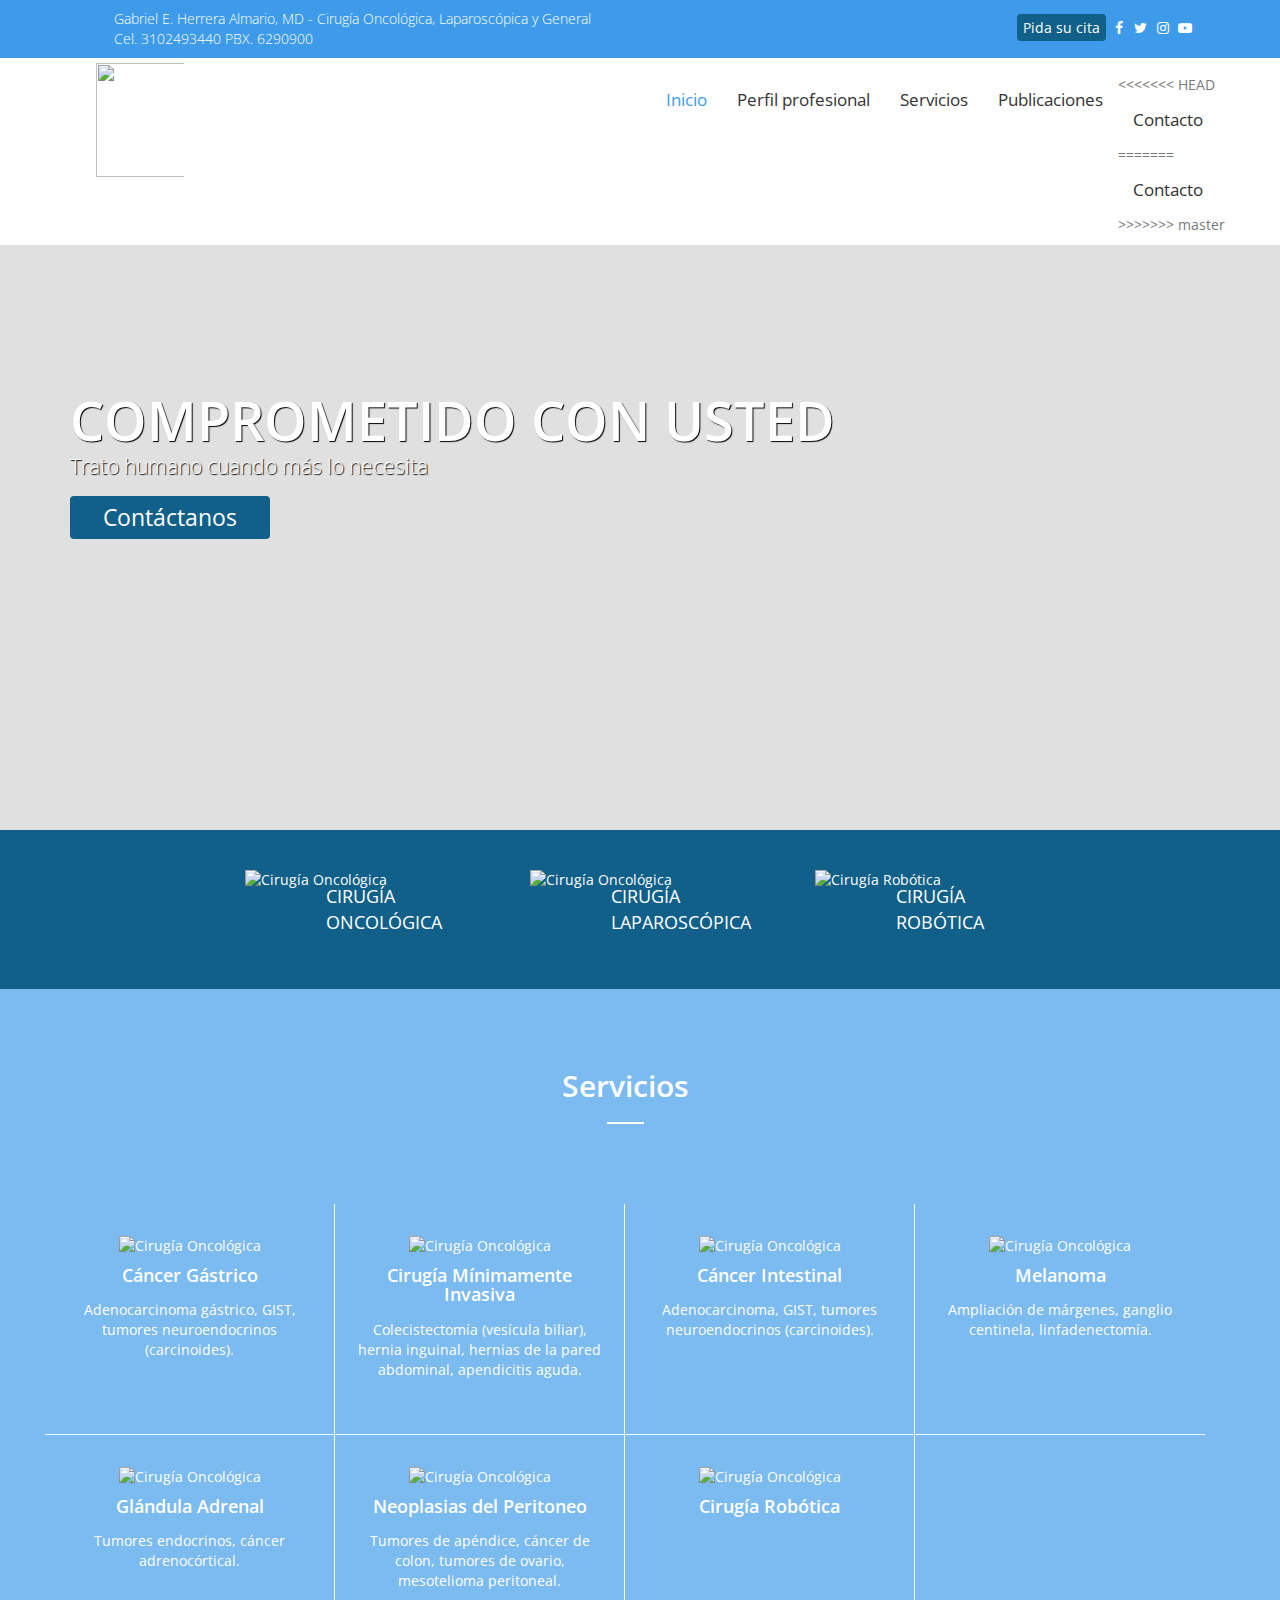
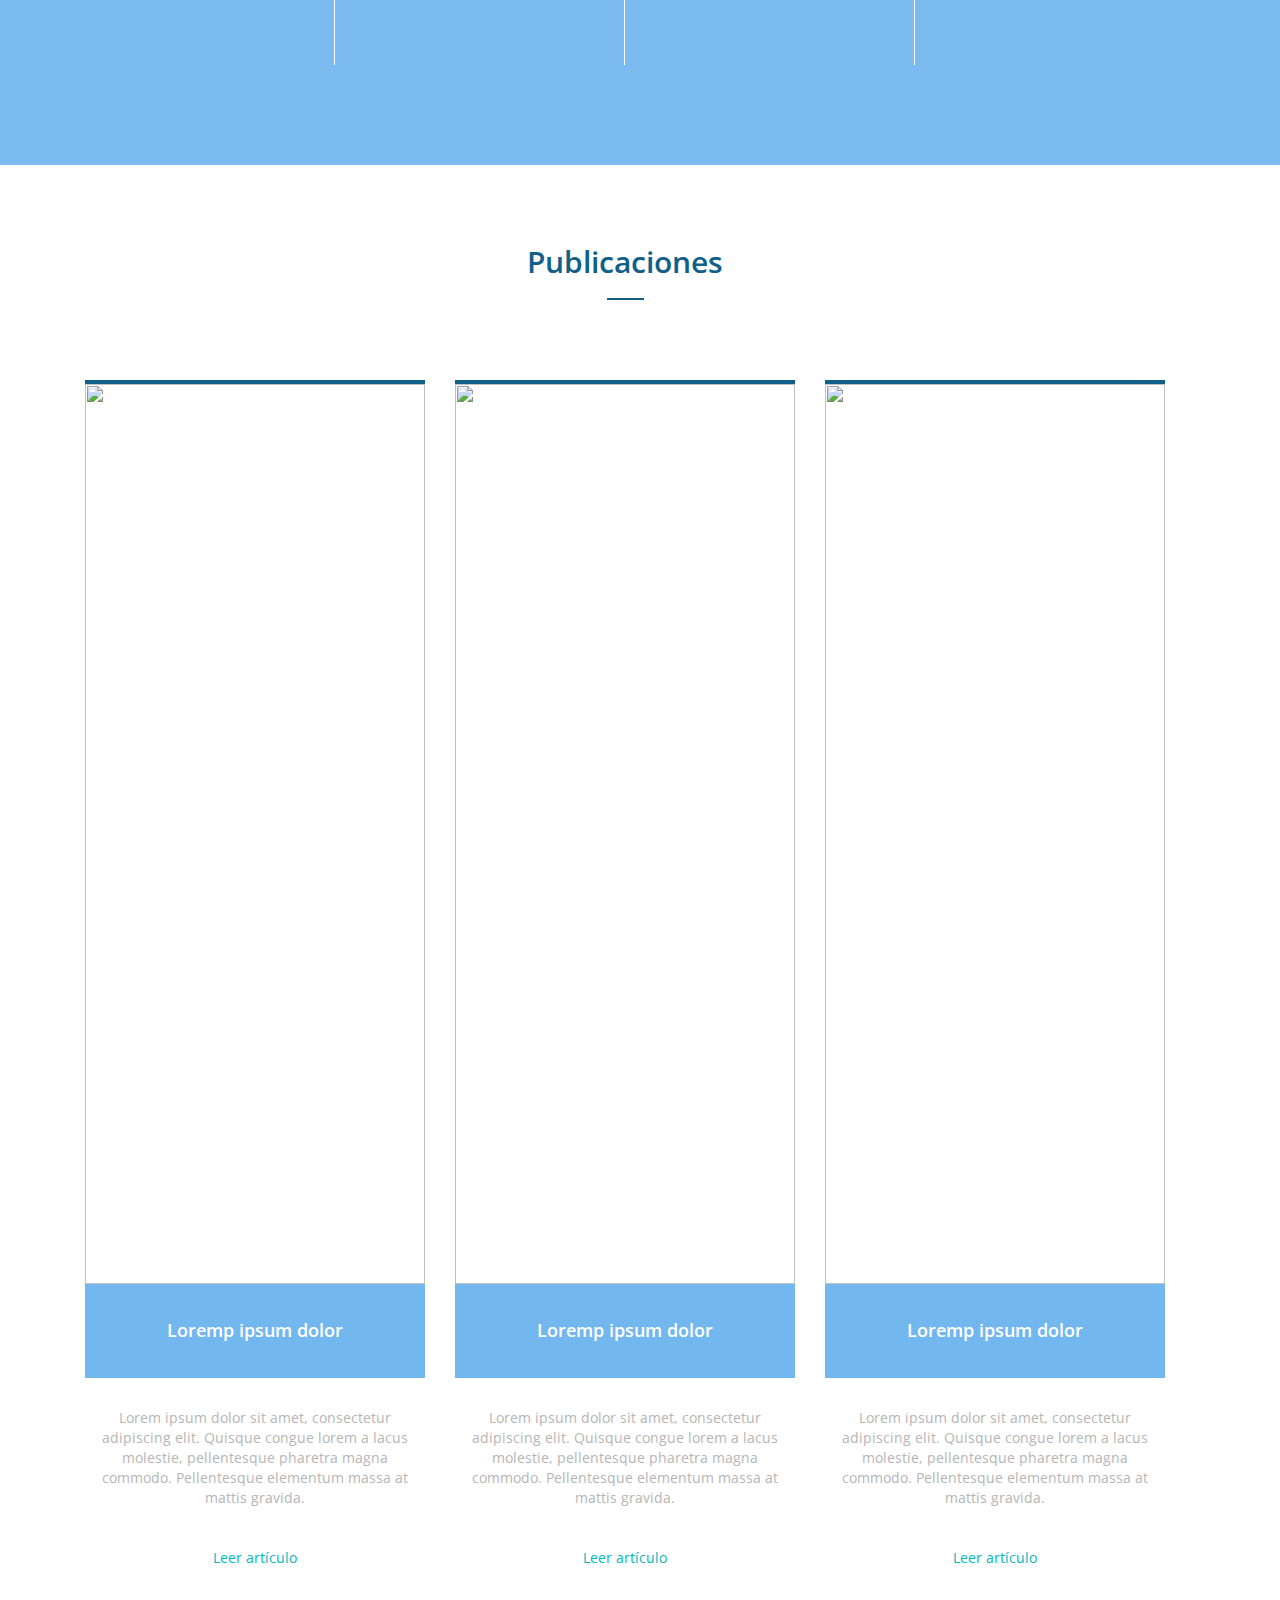
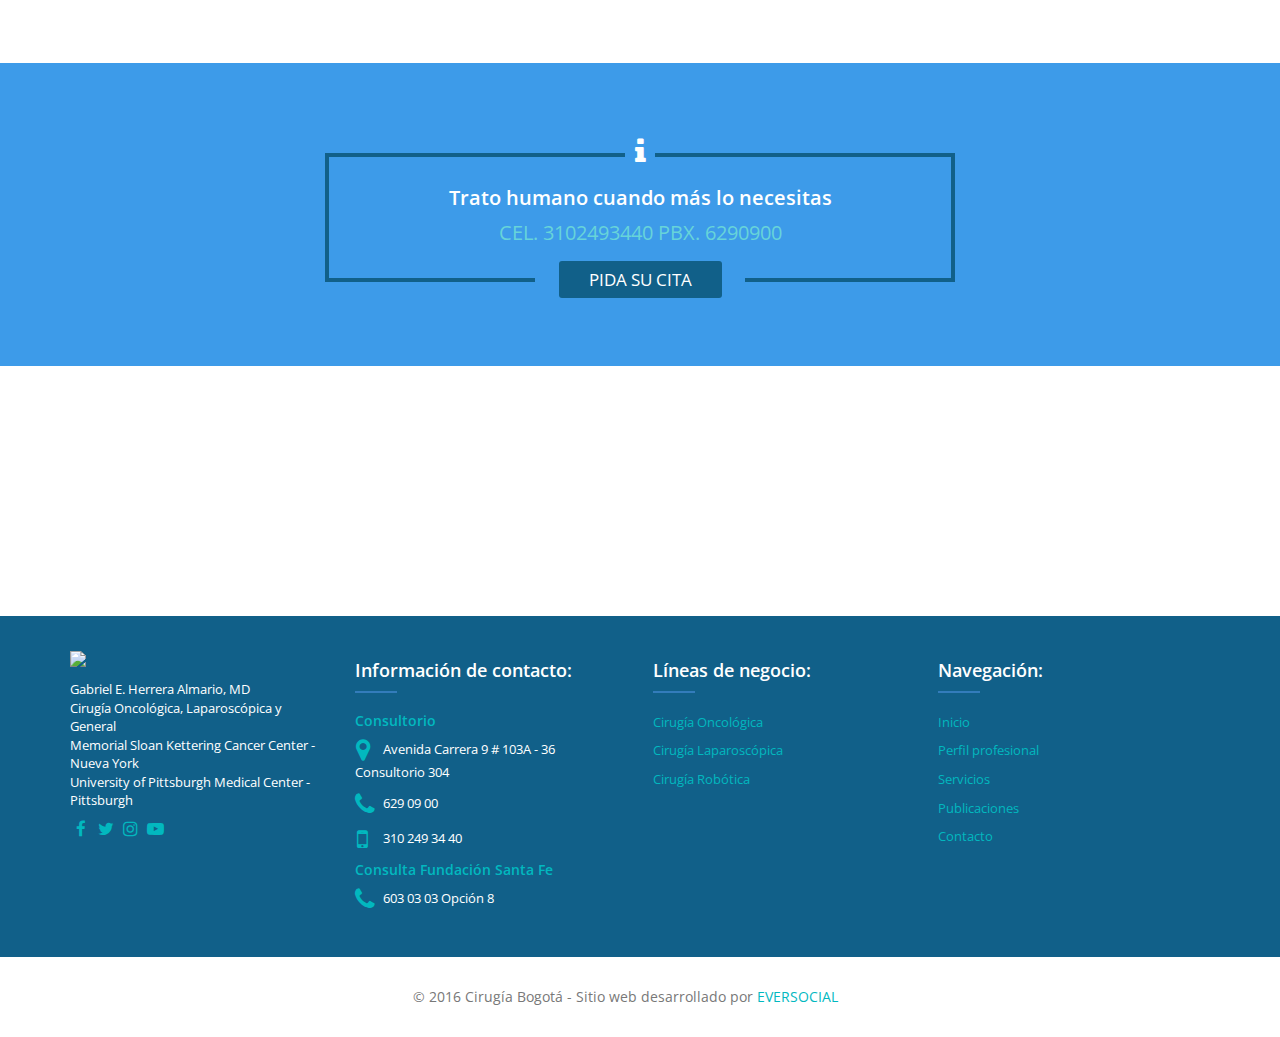
==== commit d206f9c6: "Merge branch 'master' into gh-pages" ====
--- a/index.html
+++ b/index.html
@@ -7,7 +7,11 @@
         <meta name="viewport" content="width=device-width, initial-scale=1">
         <link href="https://cdnjs.cloudflare.com/ajax/libs/font-awesome/4.3.0/css/font-awesome.min.css" rel="stylesheet" type="text/css">
         <link href="./assets/css/main-style.css" rel="stylesheet" type="text/css">
+<<<<<<< HEAD
         <link href="https://fonts.googleapis.com/css?family=Montserrat:400,700" rel="stylesheet">
+=======
+        <link href="https://fonts.googleapis.com/css?family=Open+Sans:400,600" rel="stylesheet">
+>>>>>>> master
         <script type="text/javascript" src="https://cdnjs.cloudflare.com/ajax/libs/jquery/2.0.3/jquery.min.js"></script>
         <script type="text/javascript" src="https://netdna.bootstrapcdn.com/bootstrap/3.3.4/js/bootstrap.min.js"></script>
         <script src="./assets/js/scrolling-nav.js"></script>
@@ -23,7 +27,7 @@
                     </div>
                     <div class="col-md-3 col-md-offset-2"  style="padding: 9px 0px;">
                       <div class="text-right cont-redestop">
-                        <a class="btn-cita-top" href="#" target="_blank">Pida su cita</a>
+                        <a class="btn-cita-top" href="./contacto">Pida su cita</a>
                         <a href="#" target="_blank"><i class="fa fa-1x fa-fw fa-facebook text-inverse"></i></a>
                         <a href="#" target="_blank"><i class="fa fa-1x fa-fw fa-twitter text-inverse" ></i></a>
                         <a href="#" target="_blank"><i class="fa fa-1x fa-fw fa-instagram text-inverse" ></i></a>
@@ -45,19 +49,23 @@
                     <div class="collapse navbar-collapse" id="navbar-ex-collapse">
                       <ul class="nav navbar-nav navbar-right menu" style="margin-top:12px;">
                           <li class="active">
-                              <a class="page-scroll" href="#">Inicio</a>
+                              <a href="#">Inicio</a>
                           </li>
                           <li>
-                              <a class="page-scroll" href="#">Perfil profesional</a>
+                              <a href="./sobre-mi">Perfil profesional</a>
                           </li>
                           <li>
-                              <a class="page-scroll" href="#">Servicios</a>
+                              <a href="#">Servicios</a>
                           </li>
                           <li>
-                              <a class="page-scroll" href="#">Publicaciones</a>
+                              <a href="#">Publicaciones</a>
                           </li>
                           <li>
+<<<<<<< HEAD
                               <a class="page-scroll" href="./contacto">Contacto</a>
+=======
+                              <a href="./contacto">Contacto</a>
+>>>>>>> master
                           </li>
                       </ul>
                     </div>
@@ -69,7 +77,7 @@
                     <div class="col-md-12 text-left">
                         <h1 class="text-destacado" >Comprometido con usted</h1>
                         <p class="subtitle">Trato humano cuando más lo necesita</p>
-                        <a class="btn-contact2" href="#">Contáctanos</a>
+                        <a class="btn-contact2" href="./contacto">Contáctanos</a>
                     </div>
                 </div>
             </div>
@@ -212,7 +220,7 @@
                 <p> Cel. 3102493440 PBX. 6290900</p>
               </div>
               <div class="cont-btn-cita">
-                <a class="btn-cita" href="#">Pida su cita</a>
+                <a class="btn-cita" href="./contacto">Pida su cita</a>
               </div>
             </div>
           </div>
--- a/assets/css/main-style.css
+++ b/assets/css/main-style.css
@@ -14,7 +14,7 @@
 */
 /*! normalize.css v3.0.2 | MIT License | git.io/normalize */
 html {
-  font-family: 'Montserrat', sans-serif !important;
+  font-family: 'Open Sans', sans-serif !important;
   -ms-text-size-adjust: 100%;
   -webkit-text-size-adjust: 100%;
 }
@@ -1086,10 +1086,10 @@
   -webkit-tap-highlight-color: rgba(0, 0, 0, 0);
 }
 body {
-  font-family: 'Montserrat', sans-serif;
+  font-family: 'Open Sans', sans-serif !important;
   font-size: 14px;
   line-height: 1.42857143;
-  color: #000000;
+  color: #787878;
   background-color: #ffffff;
 }
 input,
@@ -1188,8 +1188,8 @@
 .h4,
 .h5,
 .h6 {
-  font-family: 'Montserrat', sans-serif;
-  font-weight: 500;
+  font-family: 'Open Sans', sans-serif !important;
+  font-weight: 600;
   line-height: 1.1;
   color: inherit;
 }
@@ -1604,6 +1604,7 @@
 .row {
   margin-left: -15px;
   margin-right: -15px;
+  max-width: 100%;
 }
 .col-xs-1, .col-sm-1, .col-md-1, .col-lg-1, .col-xs-2, .col-sm-2, .col-md-2, .col-lg-2, .col-xs-3, .col-sm-3, .col-md-3, .col-lg-3, .col-xs-4, .col-sm-4, .col-md-4, .col-lg-4, .col-xs-5, .col-sm-5, .col-md-5, .col-lg-5, .col-xs-6, .col-sm-6, .col-md-6, .col-lg-6, .col-xs-7, .col-sm-7, .col-md-7, .col-lg-7, .col-xs-8, .col-sm-8, .col-md-8, .col-lg-8, .col-xs-9, .col-sm-9, .col-md-9, .col-lg-9, .col-xs-10, .col-sm-10, .col-md-10, .col-lg-10, .col-xs-11, .col-sm-11, .col-md-11, .col-lg-11, .col-xs-12, .col-sm-12, .col-md-12, .col-lg-12 {
   position: relative;
@@ -5840,7 +5841,7 @@
   position: absolute;
   z-index: 1070;
   display: block;
-  font-family: 'Montserrat', sans-serif;
+  font-family: 'Open Sans', sans-serif !important;
   font-size: 12px;
   font-weight: normal;
   line-height: 1.4;
@@ -5947,7 +5948,7 @@
   display: none;
   max-width: 276px;
   padding: 1px;
-  font-family: 'Montserrat', sans-serif;
+  font-family: 'Open Sans', sans-serif !important;
   font-size: 14px;
   font-weight: normal;
   line-height: 1.42857143;
@@ -6804,7 +6805,7 @@
 /* force scrollbar */
 html { overflow-y: scroll; }
 
-body { font-family: 'Montserrat', sans-serif !important; }
+body {   font-family: 'Open Sans', sans-serif !important; }
 
 /* ---- grid ---- */
 
@@ -7366,15 +7367,14 @@
   border-top: 2px solid #116089;
 }
 
-#publicaciones .thumbnail-blog{
+.thumbnail-blog{
   border-top: 4px solid #116089;
 }
 
-#publicaciones .thumbnail-blog img{
+.thumbnail-blog img{
   width: 100%;
 }
-
-#publicaciones .title-blog{
+.title-blog{
   text-align: center;
   padding: 27px 12px;
   background-color: rgba(61, 155, 233, 0.72);
@@ -7536,7 +7536,11 @@
   color: #116089;
 }
 
+<<<<<<< HEAD
 #form{
+=======
+.content-page{
+>>>>>>> master
   padding: 50px 0px 100px;
 }
 
@@ -7549,6 +7553,41 @@
   padding: 20px;
 }
 
+<<<<<<< HEAD
+=======
+#perfil .nav-tabs > li.active > a, #perfil .nav-tabs > li.active > a:hover, #perfil .nav-tabs > li.active > a:focus{
+  color: #ffffff;
+  background-color: #116089;
+  border: 1px solid #116089;
+  font-weight: 600;
+}
+
+#perfil .nav-tabs {
+    border-bottom: 4px solid #116089;
+}
+
+#perfil .nav > li > a:hover, #perfil .nav > li > a:focus{
+  background-color: transparent;
+  color: #116089;
+  font-weight: 600;
+}
+
+#perfil .nav-tabs > li > a{
+  border-color: #eeeeee #eeeeee #dddddd;
+  font-weight: 600;
+  border-bottom: 0px;
+  margin-bottom: 1px;
+}
+
+#perfil .tab-content{
+  padding: 30px;
+}
+
+.cont-tabs{
+  margin-top: 20px;
+}
+
+>>>>>>> master
 @media (max-width: 991px) {
   .flogos{
     margin-bottom: 10px;
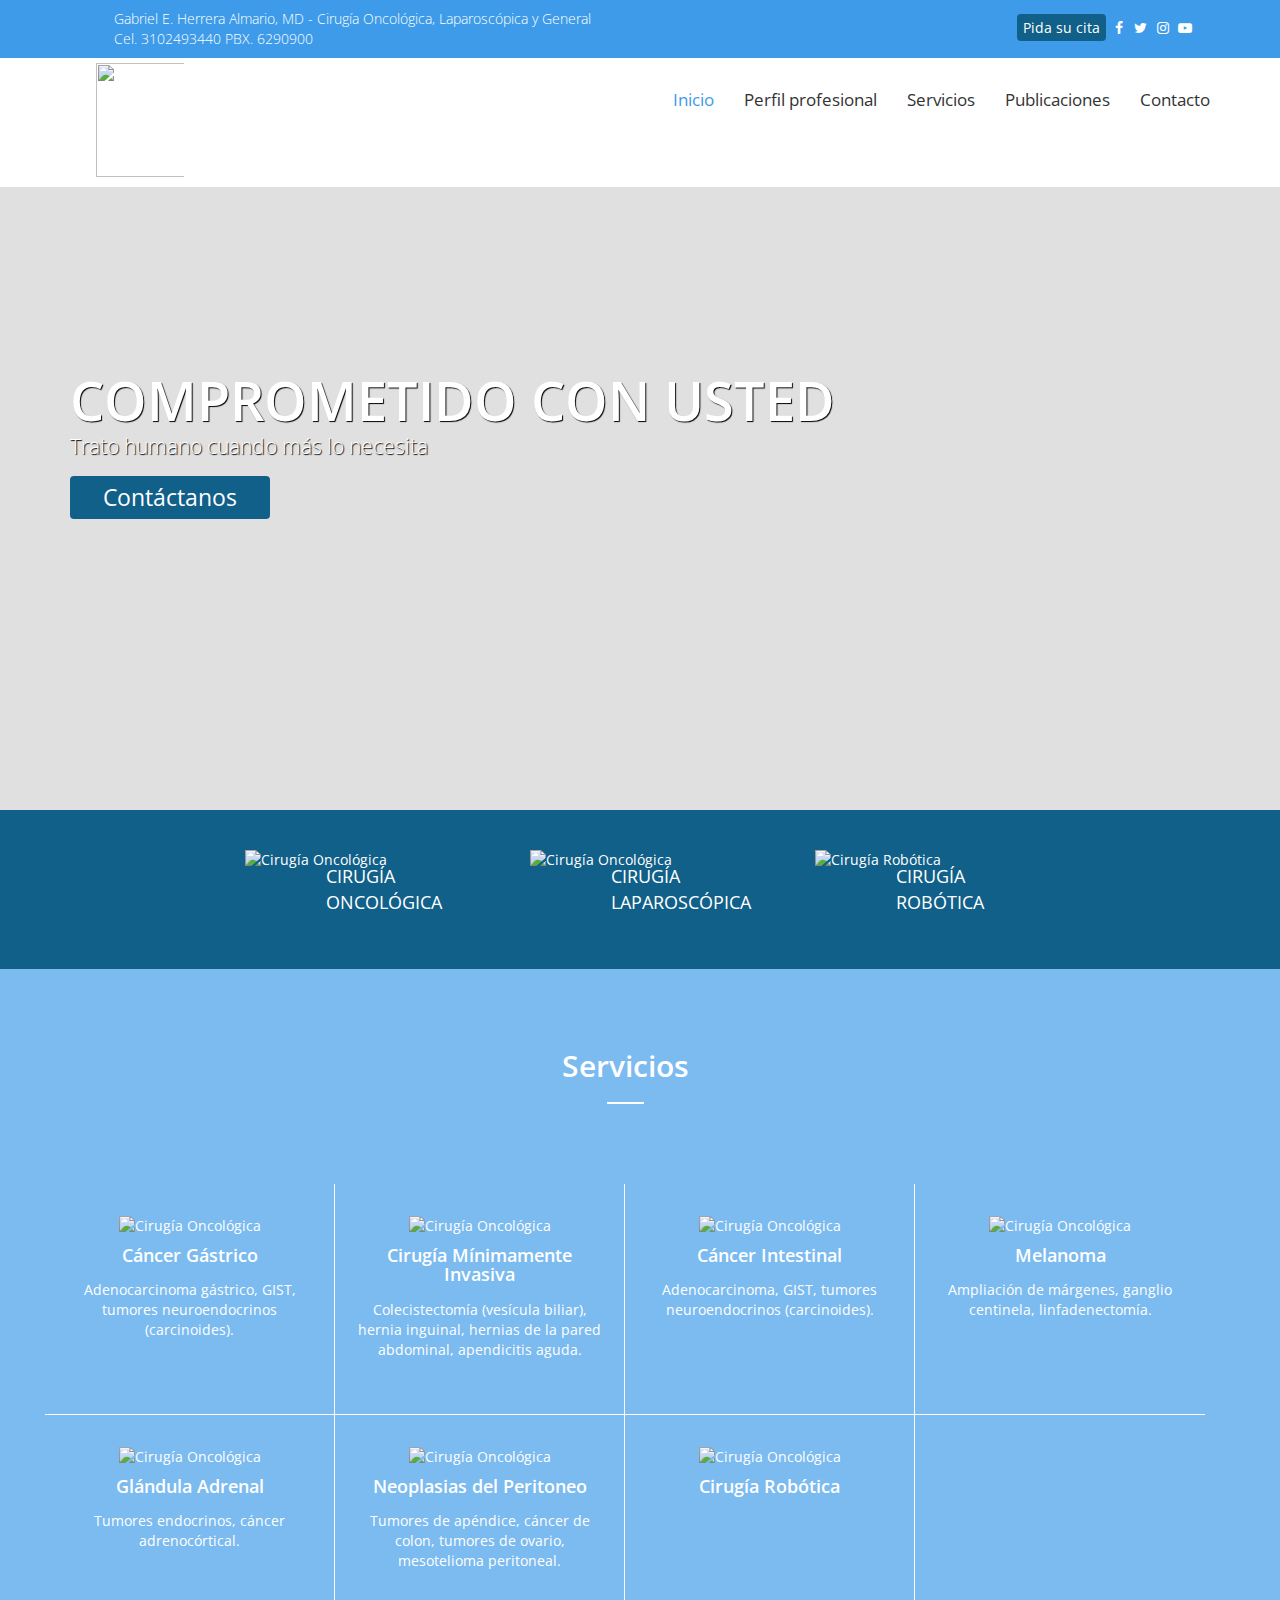
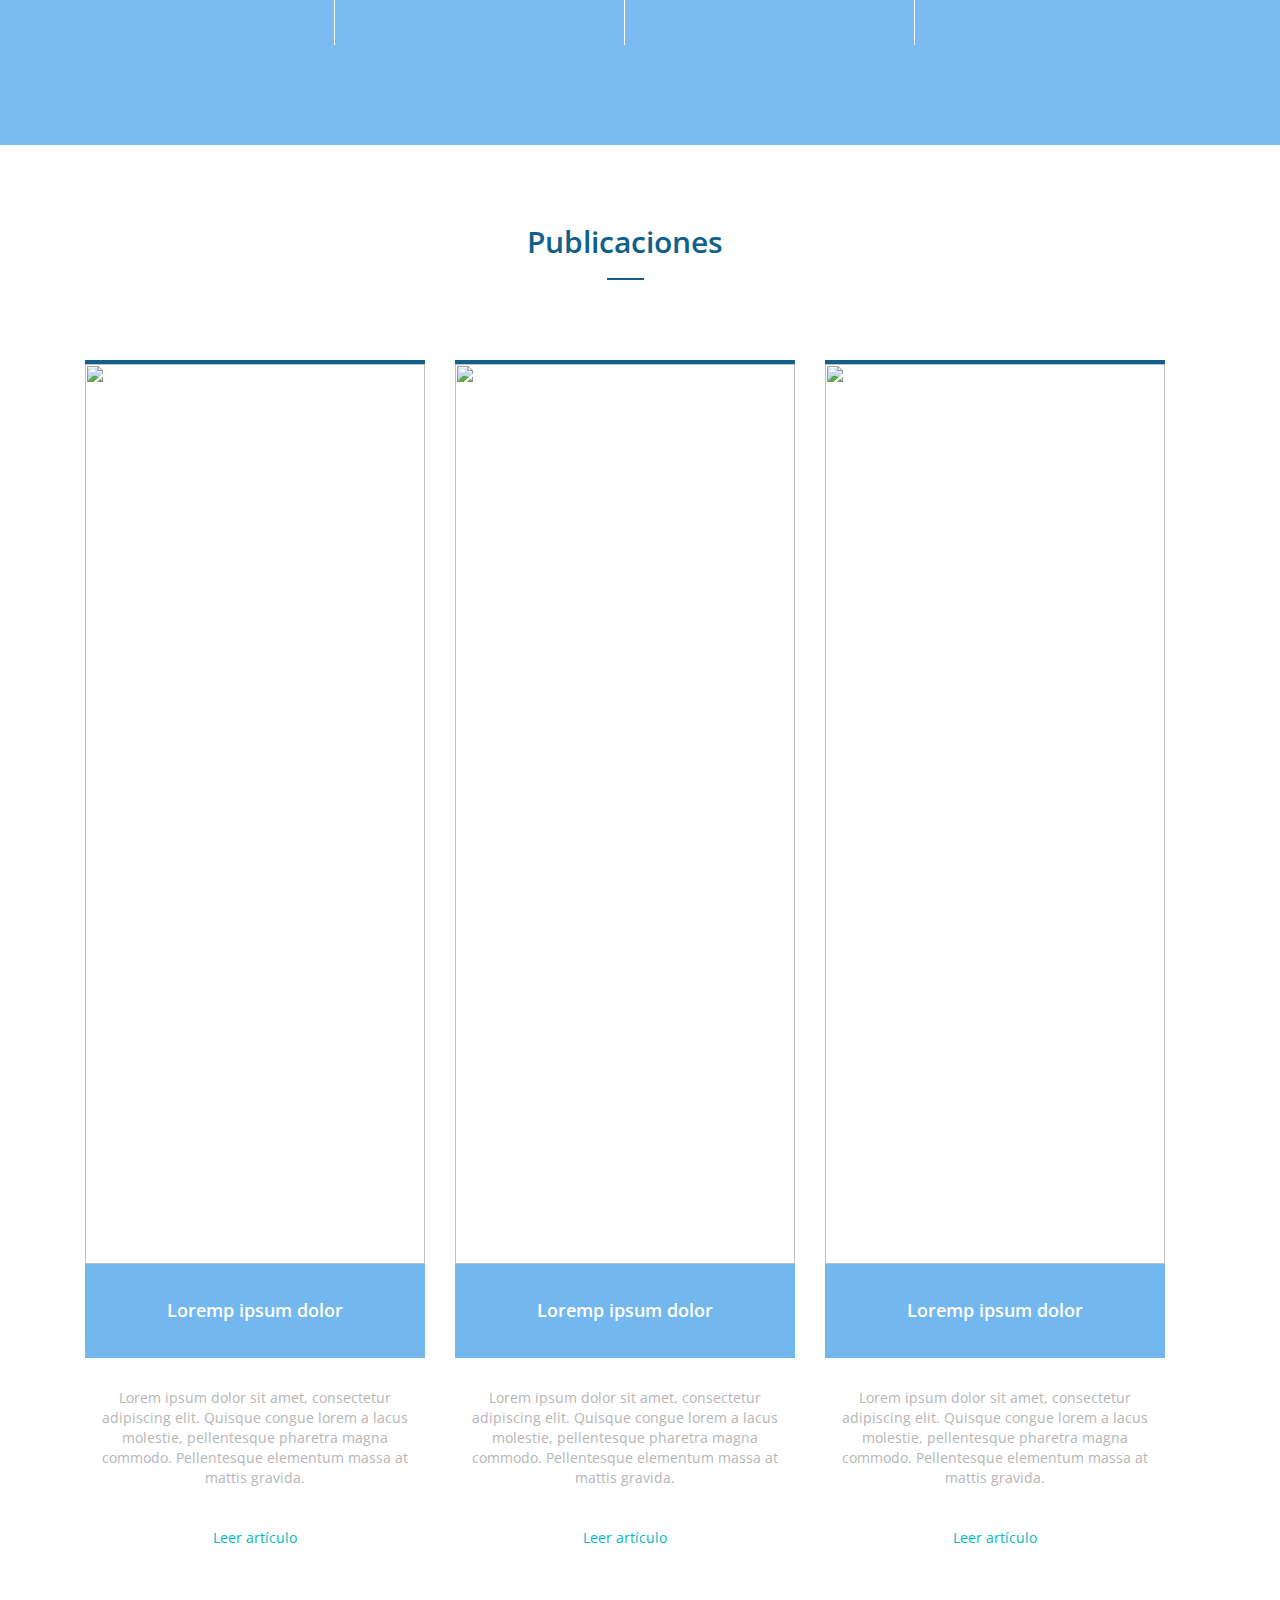
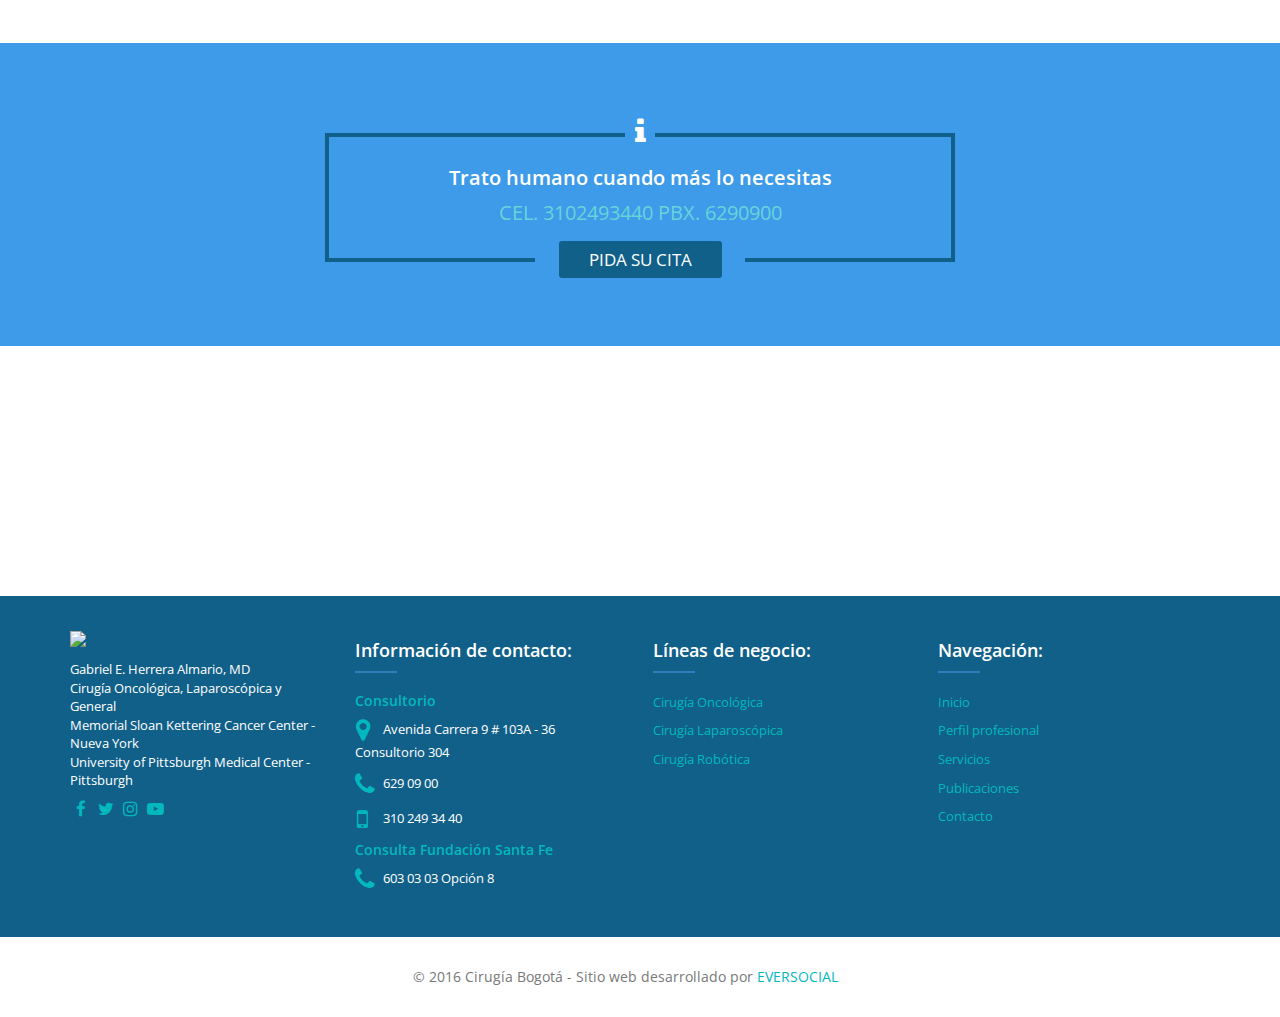
==== commit 82f18b22: "Update index.html" ====
--- a/index.html
+++ b/index.html
@@ -7,11 +7,7 @@
         <meta name="viewport" content="width=device-width, initial-scale=1">
         <link href="https://cdnjs.cloudflare.com/ajax/libs/font-awesome/4.3.0/css/font-awesome.min.css" rel="stylesheet" type="text/css">
         <link href="./assets/css/main-style.css" rel="stylesheet" type="text/css">
-<<<<<<< HEAD
-        <link href="https://fonts.googleapis.com/css?family=Montserrat:400,700" rel="stylesheet">
-=======
         <link href="https://fonts.googleapis.com/css?family=Open+Sans:400,600" rel="stylesheet">
->>>>>>> master
         <script type="text/javascript" src="https://cdnjs.cloudflare.com/ajax/libs/jquery/2.0.3/jquery.min.js"></script>
         <script type="text/javascript" src="https://netdna.bootstrapcdn.com/bootstrap/3.3.4/js/bootstrap.min.js"></script>
         <script src="./assets/js/scrolling-nav.js"></script>
@@ -61,11 +57,7 @@
                               <a href="#">Publicaciones</a>
                           </li>
                           <li>
-<<<<<<< HEAD
-                              <a class="page-scroll" href="./contacto">Contacto</a>
-=======
                               <a href="./contacto">Contacto</a>
->>>>>>> master
                           </li>
                       </ul>
                     </div>
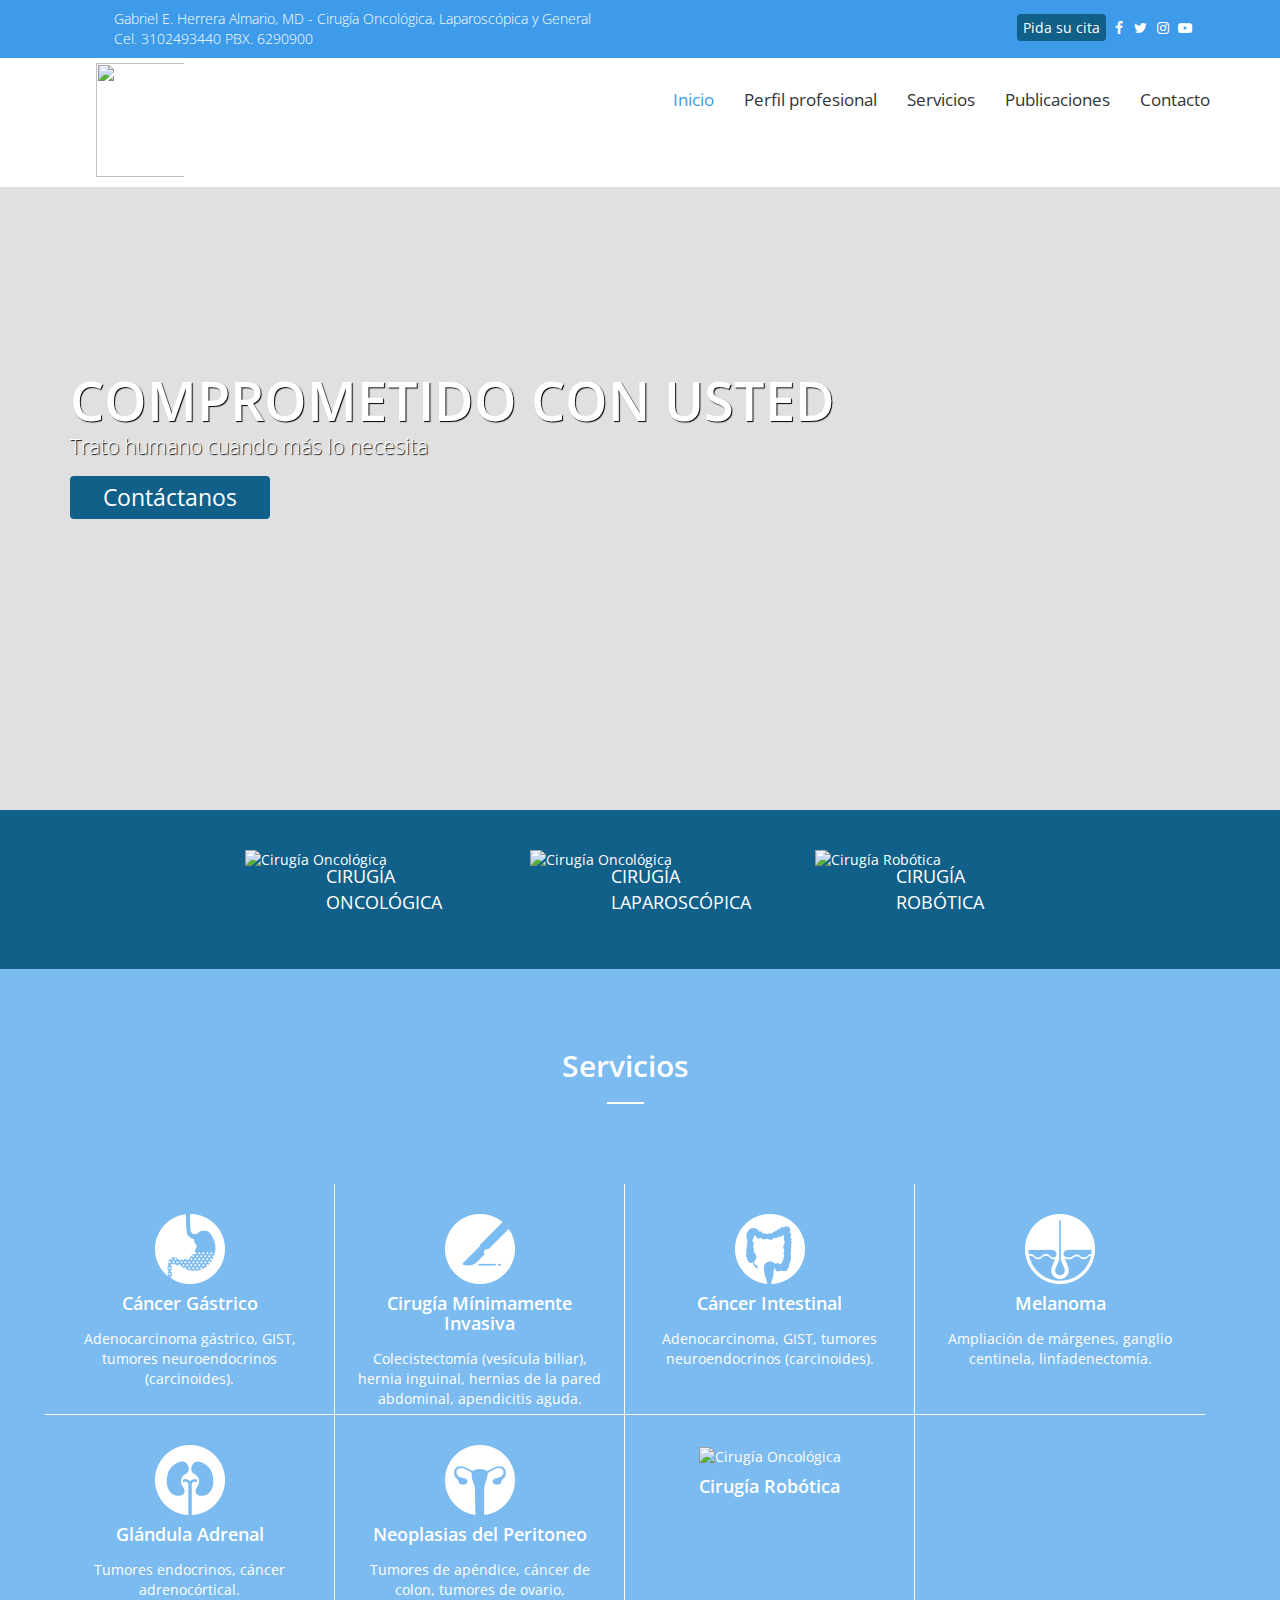
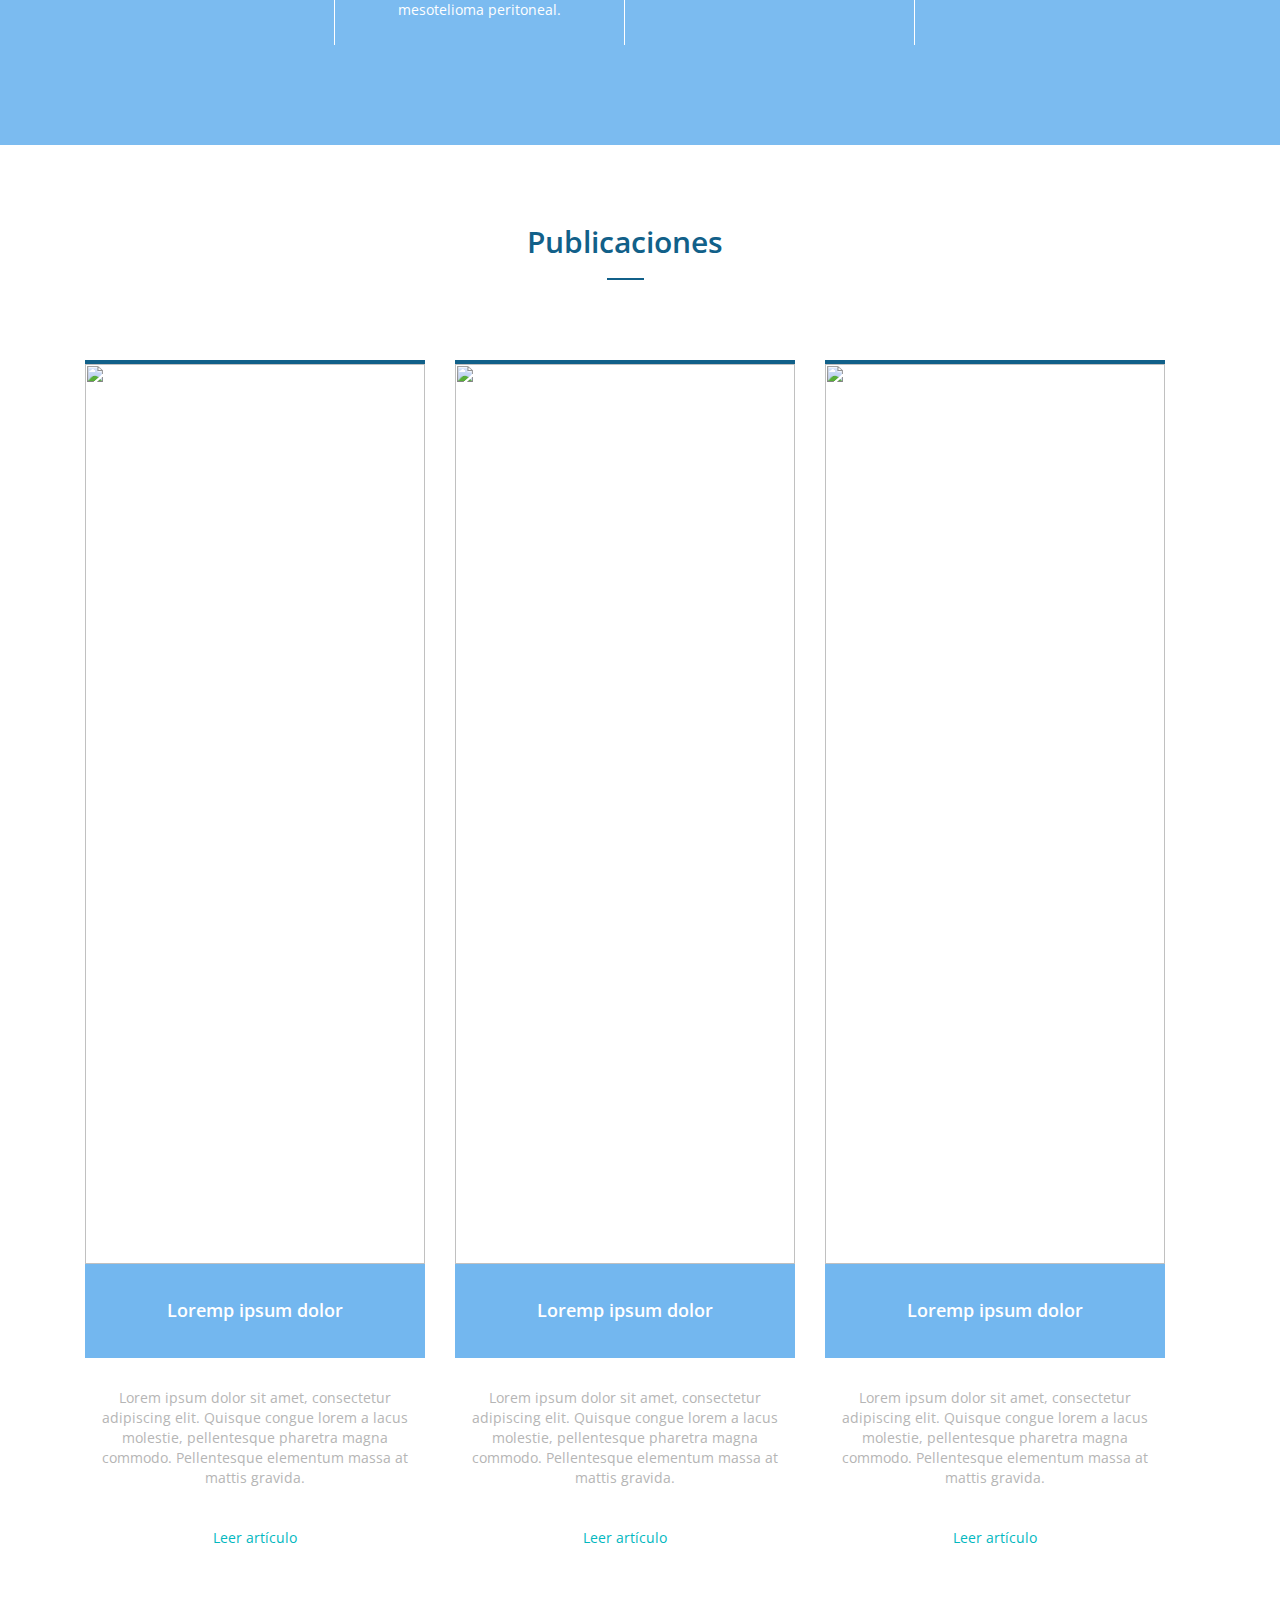
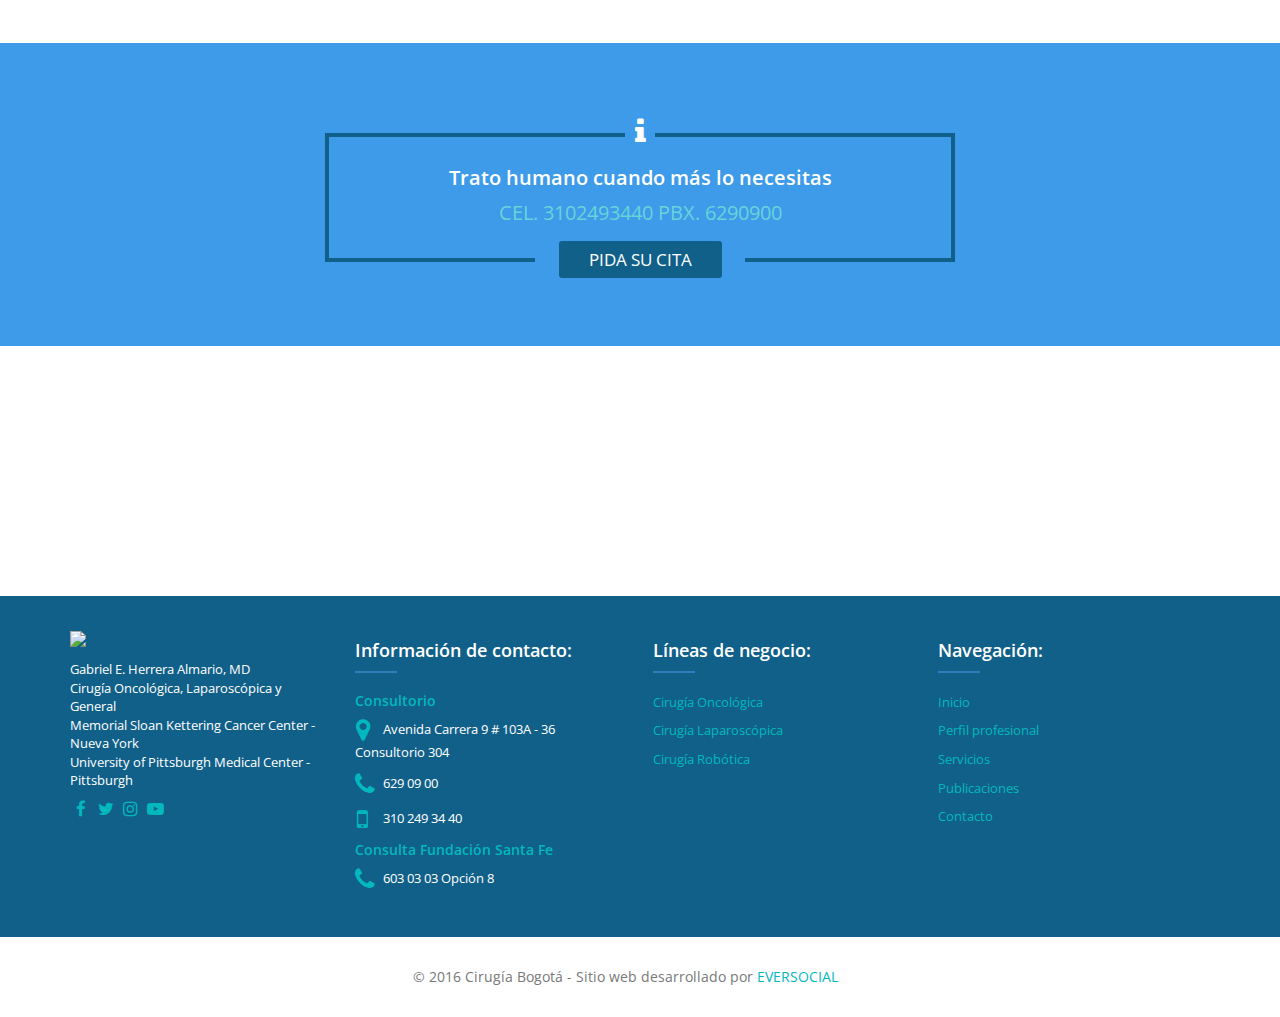
==== commit bf8d9311: "update page" ====
--- a/index.html
+++ b/index.html
@@ -51,13 +51,14 @@
                               <a href="./sobre-mi">Perfil profesional</a>
                           </li>
                           <li>
-                              <a href="#">Servicios</a>
+                              <a href="./servicios">Servicios</a>
                           </li>
                           <li>
                               <a href="#">Publicaciones</a>
                           </li>
-                          <li>
-                              <a href="./contacto">Contacto</a>
+                          <li class="dropdown" >
+                              <a href="../contacto">Contacto</a>
+                              <ul class="dropdown-menu"><li><a href="../faq">Preguntas frecuentes</a></li></ul>
                           </li>
                       </ul>
                     </div>
@@ -107,39 +108,39 @@
               <div class="container cont-row-ser">
                   <div class="row cont-items">
                     <div class="col-md-3 services-item">
-                      <img src="./assets/img/oncologica.png" alt="Cirugía Oncológica" />
+                      <img src="./assets/img/logo-cancer-gastrico.png" alt="Cirugía Oncológica" />
                       ​<h4>Cáncer Gástrico</h4>
                       <p>Adenocarcinoma gástrico, GIST, tumores neuroendocrinos (carcinoides).</p>
                     </div>
                     <div class="col-md-3 services-item">
-                      <img src="./assets/img/oncologica.png" alt="Cirugía Oncológica" />
+                      <img src="./assets/img/logo-cmininvasiva.png" alt="Cirugía Oncológica" />
                       ​<h4>Cirugía Mínimamente Invasiva</h4>
                       <p>Colecistectomía (vesícula biliar), hernia inguinal, hernias de la pared abdominal, apendicitis aguda.</p>
                     </div>
                     <div class="col-md-3 services-item">
-                      <img src="./assets/img/oncologica.png" alt="Cirugía Oncológica" />
+                      <img src="./assets/img/logo-cintestinal.png" alt="Cirugía Oncológica" />
                       ​<h4>​Cáncer Intestinal</h4>
                       <p>Adenocarcinoma, GIST, tumores neuroendocrinos (carcinoides).</p>
                     </div>
                     <div class="col-md-3 services-item">
-                      <img src="./assets/img/oncologica.png" alt="Cirugía Oncológica" />
+                      <img src="./assets/img/logo-melanoma.png" alt="Cirugía Oncológica" />
                       ​<h4>Melanoma</h4>
                       <p>Ampliación de márgenes, ganglio centinela, linfadenectomía.</p>
                     </div>
                   </div>
                   <div class="row cont-items">
                     <div class="col-md-3 services-item">
-                      <img src="./assets/img/oncologica.png" alt="Cirugía Oncológica" />
+                      <img src="./assets/img/logo-cadrenal.png" alt="Cirugía Oncológica" />
                       ​<h4>Glándula Adrenal</h4>
                       <p>Tumores endocrinos, cáncer adrenocórtical.</p>
                     </div>
                     <div class="col-md-3 services-item">
-                      <img src="./assets/img/oncologica.png" alt="Cirugía Oncológica" />
+                      <img src="./assets/img/logo-ovarios.png" alt="Cirugía Oncológica" />
                       ​<h4>Neoplasias del Peritoneo</h4>
                       <p>Tumores de apéndice, cáncer de colon, tumores de ovario, mesotelioma peritoneal.</p>
                     </div>
                     <div class="col-md-3 services-item" style="border-right: 1px solid;">
-                      <img src="./assets/img/oncologica.png" alt="Cirugía Oncológica" />
+                      <img src="./assets/img/robotica.png" alt="Cirugía Oncológica" />
                       ​<h4>Cirugía Robótica​</h4>
                     </div>
                   </div>
@@ -216,33 +217,6 @@
               </div>
             </div>
           </div>
-        </div>
-
-        <div style="display:none;" id="ourclients" class="section">
-            <div class="container">
-                <h1 class="title-ourclients">Our Clients</h1>
-                <div class="row flogos owl-carousel">
-                    <div class="cont-logo-client">
-                        <img src="./assets/img/logo-cliente-flynorth.png" class="img-responsive">
-                    </div>
-                    <div class="cont-logo-client">
-                        <img src="./assets/img/logo-pergamino.png" class="img-responsive">
-                    </div>
-                    <div class="cont-logo-client">
-                        <img src="./assets/img/logo-interve.png" class="img-responsive img-rounded">
-                    </div>
-                    <div class="cont-logo-client">
-                        <img src="./assets/img/logo-delolita.png" class="img-responsive">
-                    </div>
-                    <div class="cont-logo-client">
-                        <img src="./assets/img/logo-interve.png" class="img-responsive img-rounded">
-                    </div>
-                    <div class="cont-logo-client">
-                        <img src="./assets/img/logo-pergamino.png" class="img-responsive">
-                    </div>
-                </div>
-
-            </div>
         </div>
         <div id="mapa">
           <iframe src="https://www.google.com/maps/embed?pb=!1m18!1m12!1m3!1d3976.4745597646815!2d-74.04603268559687!3d4.687284396595347!2m3!1f0!2f0!3f0!3m2!1i1024!2i768!4f13.1!3m3!1m2!1s0x8e3f9abd13af92b1%3A0xe0257307a240327e!2sCra.+9+%23103a-36%2C+Bogot%C3%A1%2C+Colombia!5e0!3m2!1ses!2sus!4v1477435529251" width="100%" height="250" frameborder="0" style="border:0" allowfullscreen></iframe>
--- a/assets/css/main-style.css
+++ b/assets/css/main-style.css
@@ -7040,18 +7040,20 @@
   color: #fff!important;
 }
 
-#ourclients{
+#convenios{
   padding-bottom:30px;
-  padding-top:60px;
-  background: rgb(176, 30, 58);
-}
-
-.title-ourclients{
-  text-align:center;
-  margin-top:0px;
-  margin-bottom:40px;
-  text-transform:uppercase;
-  color:rgba(255,255,255,0.9);
+  padding-top:25px;
+  background: #3d9be9;
+}
+
+#convenios h2{
+  text-align: center;
+  color: white;
+}
+
+#convenios hr{
+  border-top: 2px solid white;
+  width: 60px;
 }
 
 .indicador {
@@ -7073,26 +7075,26 @@
   color: white;
 }
 
-/*#ourclients .cont-logo-client{
+#convenios .cont-logo-client{
   text-align: center;
-  height: 40px;
-  //transform: skew(-20deg,0deg); border-right: 1px solid rgba(255,255,255,0.25);
-}
-
-#ourclients .cont-logo-client:last-child{
+  height: 70px;
+  border-right: 1px solid rgba(255,255,255,0.25);
+}
+
+#convenios .cont-logo-client:last-child{
   border-right-style: hidden;
-}*/
-
-
-
-#ourclients .cont-logo-client img{
+}
+
+#convenios .cont-logo-client img{
   margin: 0 auto;
-  /*display: inline-block;
-  margin-top: -16px;
-  /* transform: skew(20deg,0deg); */
-  /* vertical-align: middle; */
-  /* position: absolute; */
-  /* left: 0; */
+  display: inline-block;
+  vertical-align: middle;
+  position: absolute;
+  left: 0;
+}
+
+#convenios .cont-logos{
+  padding: 40px 0px;
 }
 
 .flogos{
@@ -7112,7 +7114,7 @@
  	-o-transition: 2s ease; /* Opera */
 }
 
-#ourclients .collapsed .fa-angle-up{
+#convenios .collapsed .fa-angle-up{
   transform : rotate(180deg);
 	-moz-transform : rotate(180deg); /* Firefox */
 	-webkit-transform : rotate(180deg); /* Chrome - Safari */
@@ -7536,11 +7538,7 @@
   color: #116089;
 }
 
-<<<<<<< HEAD
-#form{
-=======
 .content-page{
->>>>>>> master
   padding: 50px 0px 100px;
 }
 
@@ -7553,8 +7551,6 @@
   padding: 20px;
 }
 
-<<<<<<< HEAD
-=======
 #perfil .nav-tabs > li.active > a, #perfil .nav-tabs > li.active > a:hover, #perfil .nav-tabs > li.active > a:focus{
   color: #ffffff;
   background-color: #116089;
@@ -7587,7 +7583,146 @@
   margin-top: 20px;
 }
 
->>>>>>> master
+#perfil .panel-default > .panel-heading {
+  color: #333333;
+  background-color: transparent;
+  border-color: transparent;
+  padding: 0px;
+}
+
+#perfil .panel-heading .panel-title > a.collapsed {
+    background: whitesmoke;
+    color: black;
+}
+
+#perfil .panel-heading .panel-title > a.collapsed:hover, #perfil .panel-heading .panel-title > a:hover {
+    color: #ffffff;
+    background-color: #116089;
+}
+
+#perfil .panel-heading .panel-title > a {
+    display: block;
+    background-color: #116089;
+    padding: 17px;
+    color: white;
+    font-size: 14px;
+}
+
+#perfil .panel-heading .panel-title > a:after {
+    color: #ffffff;
+    font: normal normal normal 14px/1 FontAwesome;
+    content: "\f107";
+    font-size: 24px;
+    position: absolute;
+    text-align: center;
+    right: 12px;
+    margin-top: -4px;
+    width: 50px;
+    letter-spacing: 0;
+    -webkit-transition: all 0.2s ease-in-out 0s;
+    transition: all 0.2s ease-in-out 0s;
+}
+
+#perfil .panel-heading .panel-title > a.collapsed:after {
+    color: #3c3c3c;
+    -webkit-transform: rotate(-90deg);
+    transform: rotate(-90deg);
+}
+
+.dropdown:hover .dropdown-menu {
+    display: block;
+}
+
+.nav-tabs .dropdown-menu, .nav-pills .dropdown-menu, .navbar .dropdown-menu {
+    margin-top: 0;
+}
+
+.subtilte-page{
+  text-align: center;
+  color: #116089;
+}
+
+#servicios hr{
+  width: 130px;
+  border-top: 2px solid #116089;
+  margin-bottom: 50px;
+}
+
+.tab-pane h3{
+  margin-top: 0px;
+  color: #116089;
+  margin-bottom: 25px;
+}
+
+.menu-services .nav > li > a {
+  position: relative;
+  display: block;
+  padding: 18px 25px;
+  margin-bottom: 10px;
+  border: 1px solid;
+  font-size: 15px;
+  font-weight: 600;
+}
+
+.menu-services .nav > li.active a {
+  background: #116089;
+  color: white;
+  font-weight: 600;
+}
+
+.menu-services .nav > li > a:hover, .menu-services .nav > li > a:focus {
+  text-decoration: none;
+  background-color: #116089;
+  color: white;
+  font-weight: 600;
+  transition: all 0.2s linear 0s;
+}
+
+.menu-services .nav > li > a:after{
+  color: #02b8bf;
+  font: normal normal normal 14px/1 FontAwesome;
+  content: "\f090";
+  position: absolute;
+  font-size: 17px;
+  line-height: 58px;
+  text-align: center;
+  right: 0;
+  top: 0;
+  bottom: 0;
+  width: 60px;
+  border-left: 1px solid #02b8bf;
+}
+
+.menu-services .nav > li.active > a:after{
+    color: white;
+    border-left: 1px solid white;
+}
+
+.menu-services .nav > li:hover > a:after{
+    color: white;
+    border-left: 1px solid white;
+    transition: all 0.15s linear 0s;
+}
+
+#servicios .btn-cita {
+    color: white;
+    background-color: #116089;
+    border-radius: 3px;
+    padding: 7px 30px;
+    font-size: 16px;
+    text-transform: initial;
+    margin: 7px;
+}
+
+#servicios .btn-cita:hover{
+  background-color: #156e9c;
+}
+
+.cont-btn-servicios{
+  margin-top: 30px;
+  text-align: center;
+}
+
 @media (max-width: 991px) {
   .flogos{
     margin-bottom: 10px;
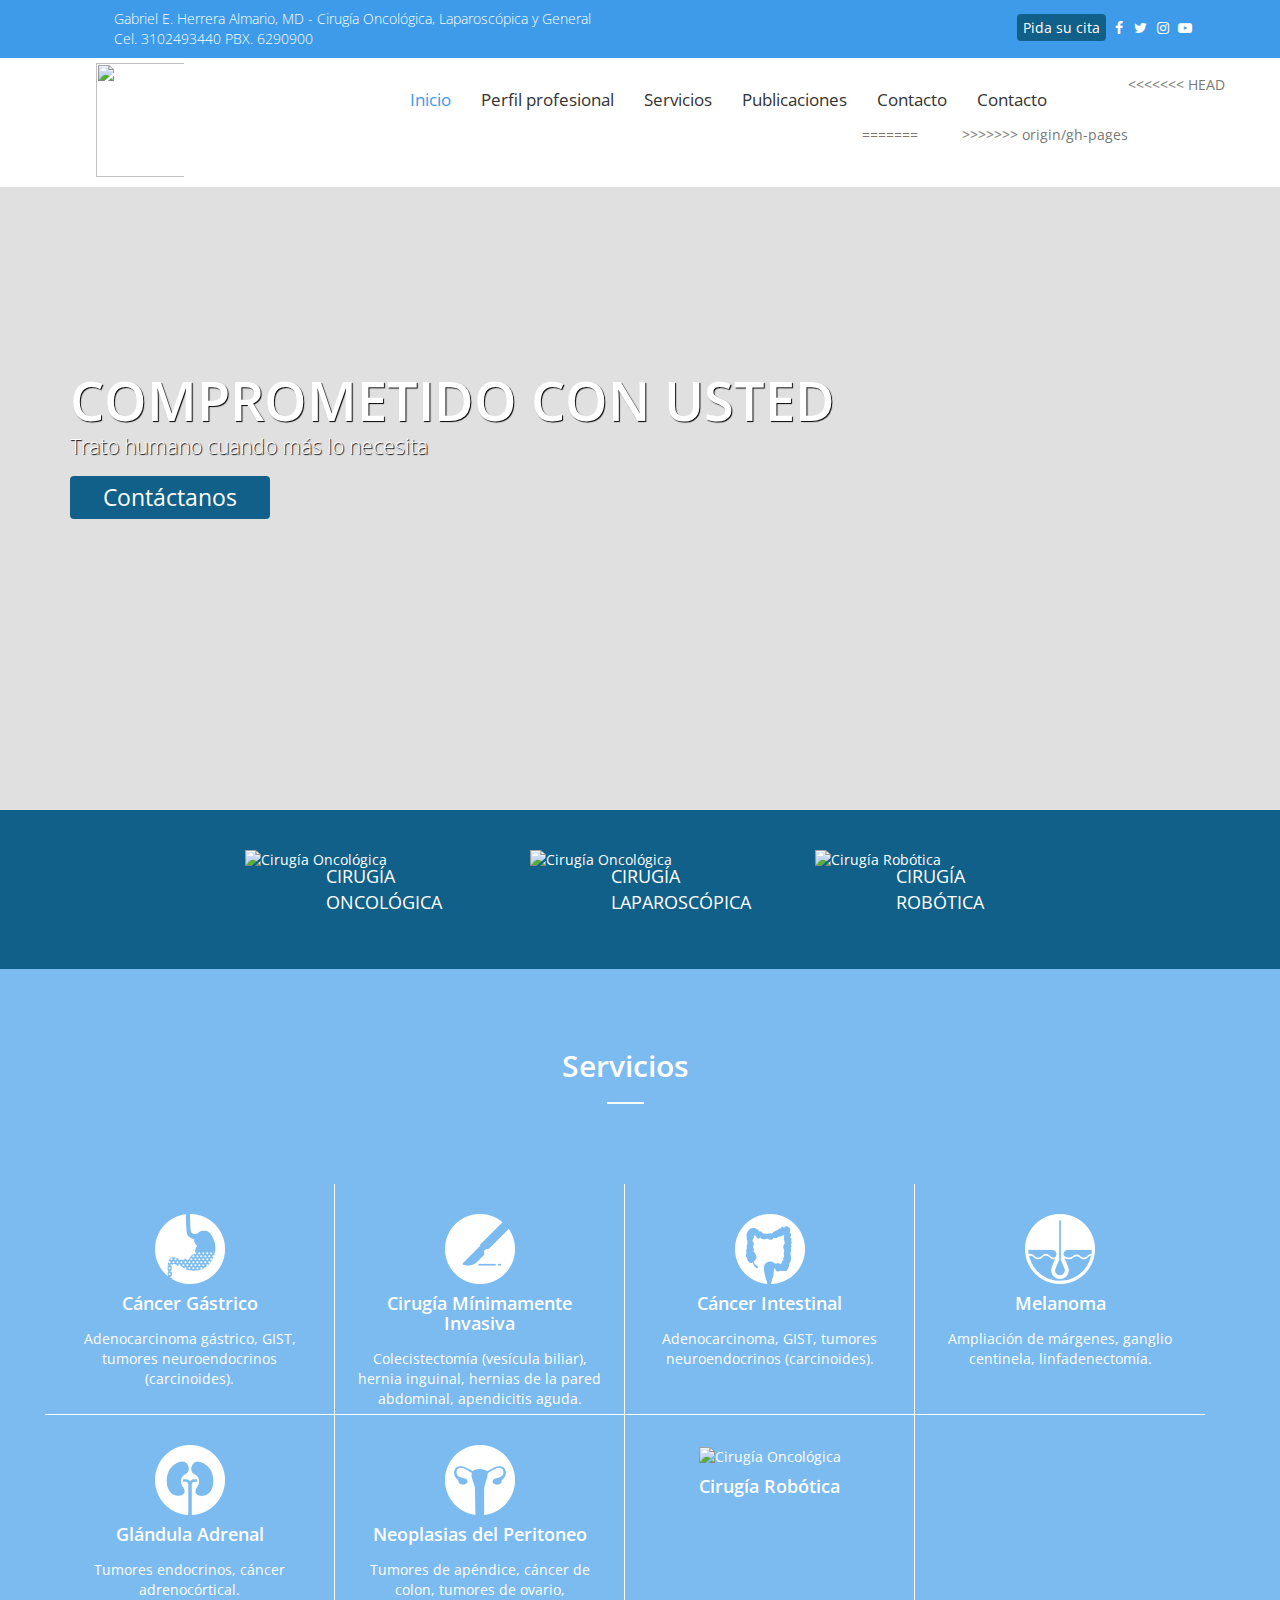
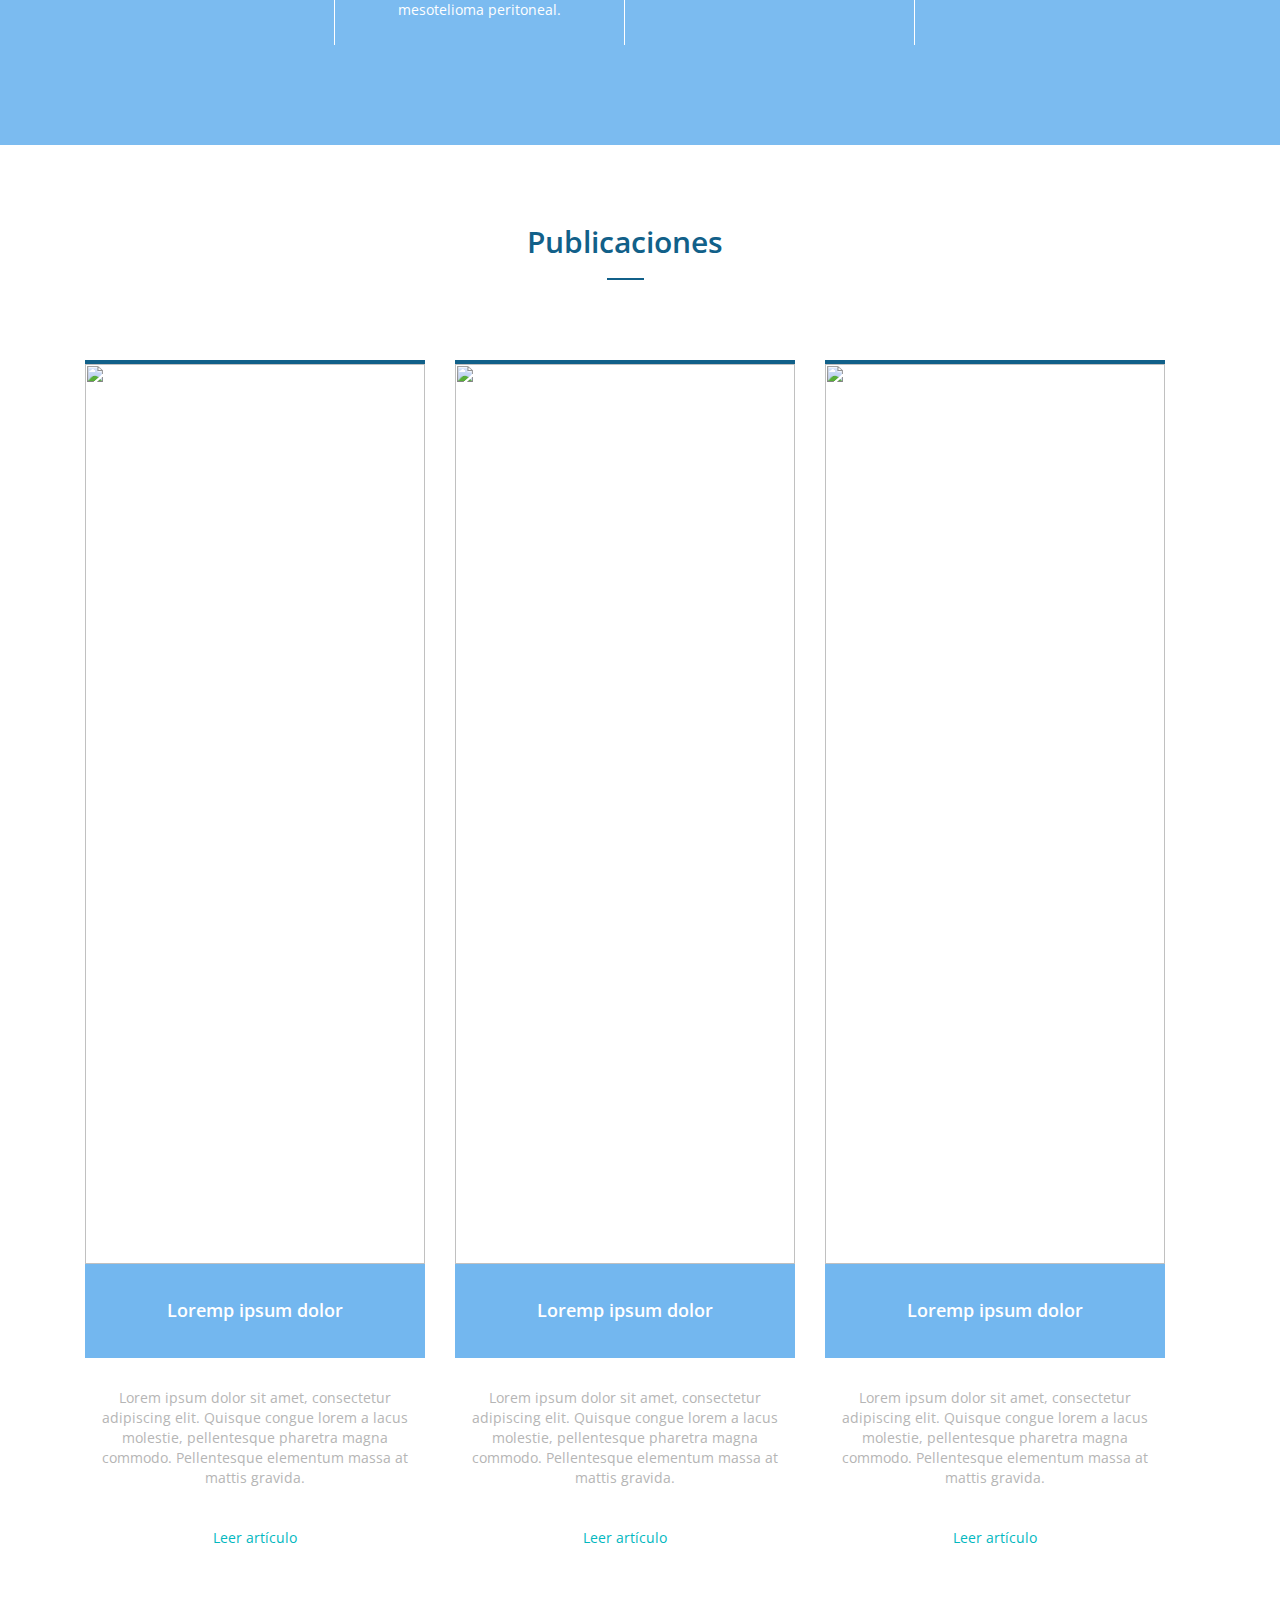
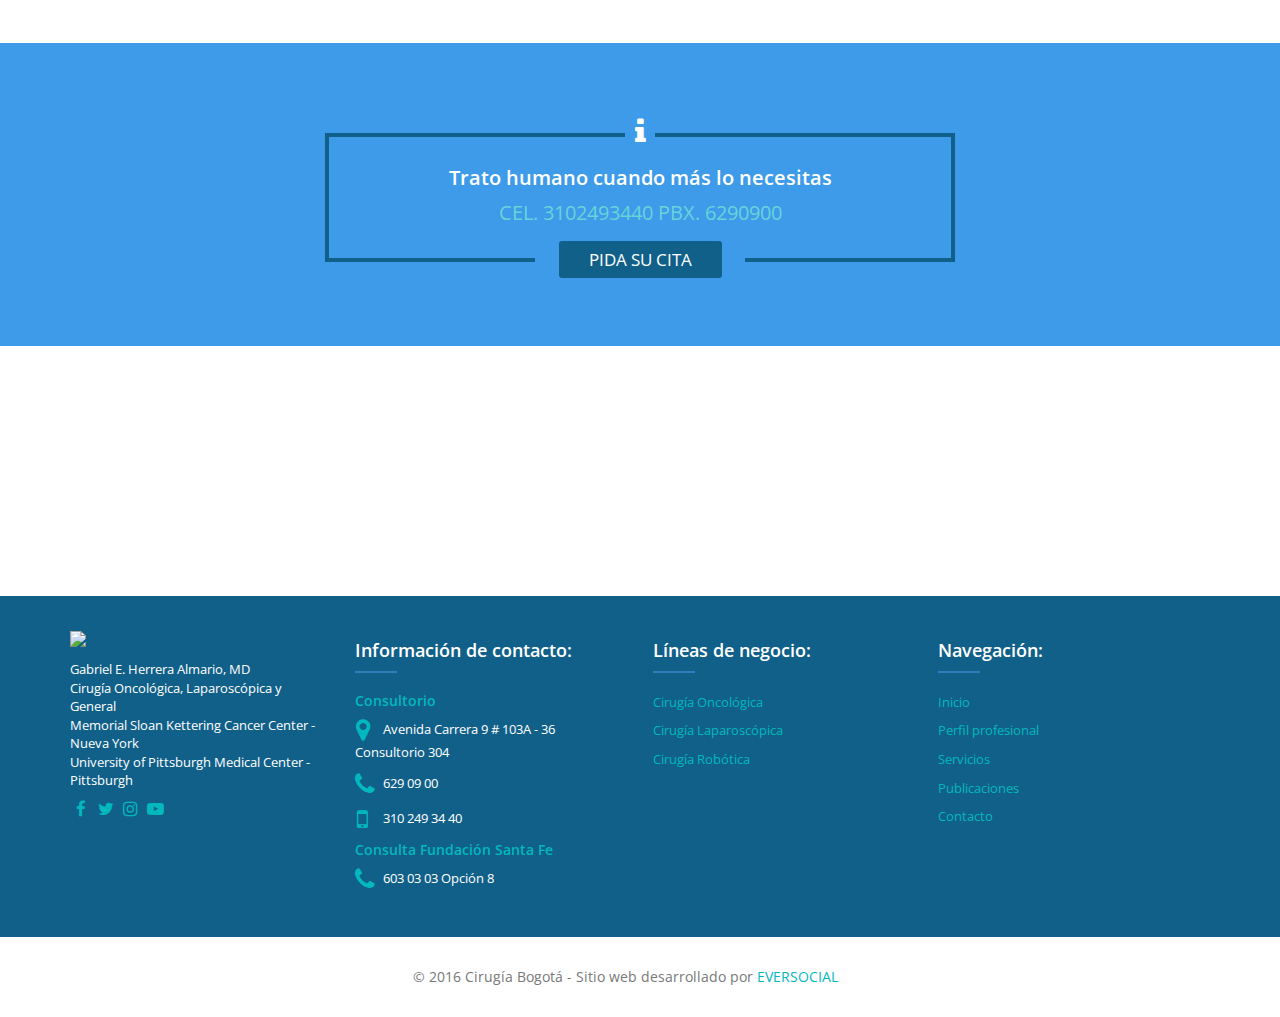
==== commit 953b6838: "update" ====
--- a/index.html
+++ b/index.html
@@ -56,9 +56,14 @@
                           <li>
                               <a href="#">Publicaciones</a>
                           </li>
+<<<<<<< HEAD
                           <li class="dropdown" >
                               <a href="../contacto">Contacto</a>
                               <ul class="dropdown-menu"><li><a href="../faq">Preguntas frecuentes</a></li></ul>
+=======
+                          <li>
+                              <a href="./contacto">Contacto</a>
+>>>>>>> origin/gh-pages
                           </li>
                       </ul>
                     </div>
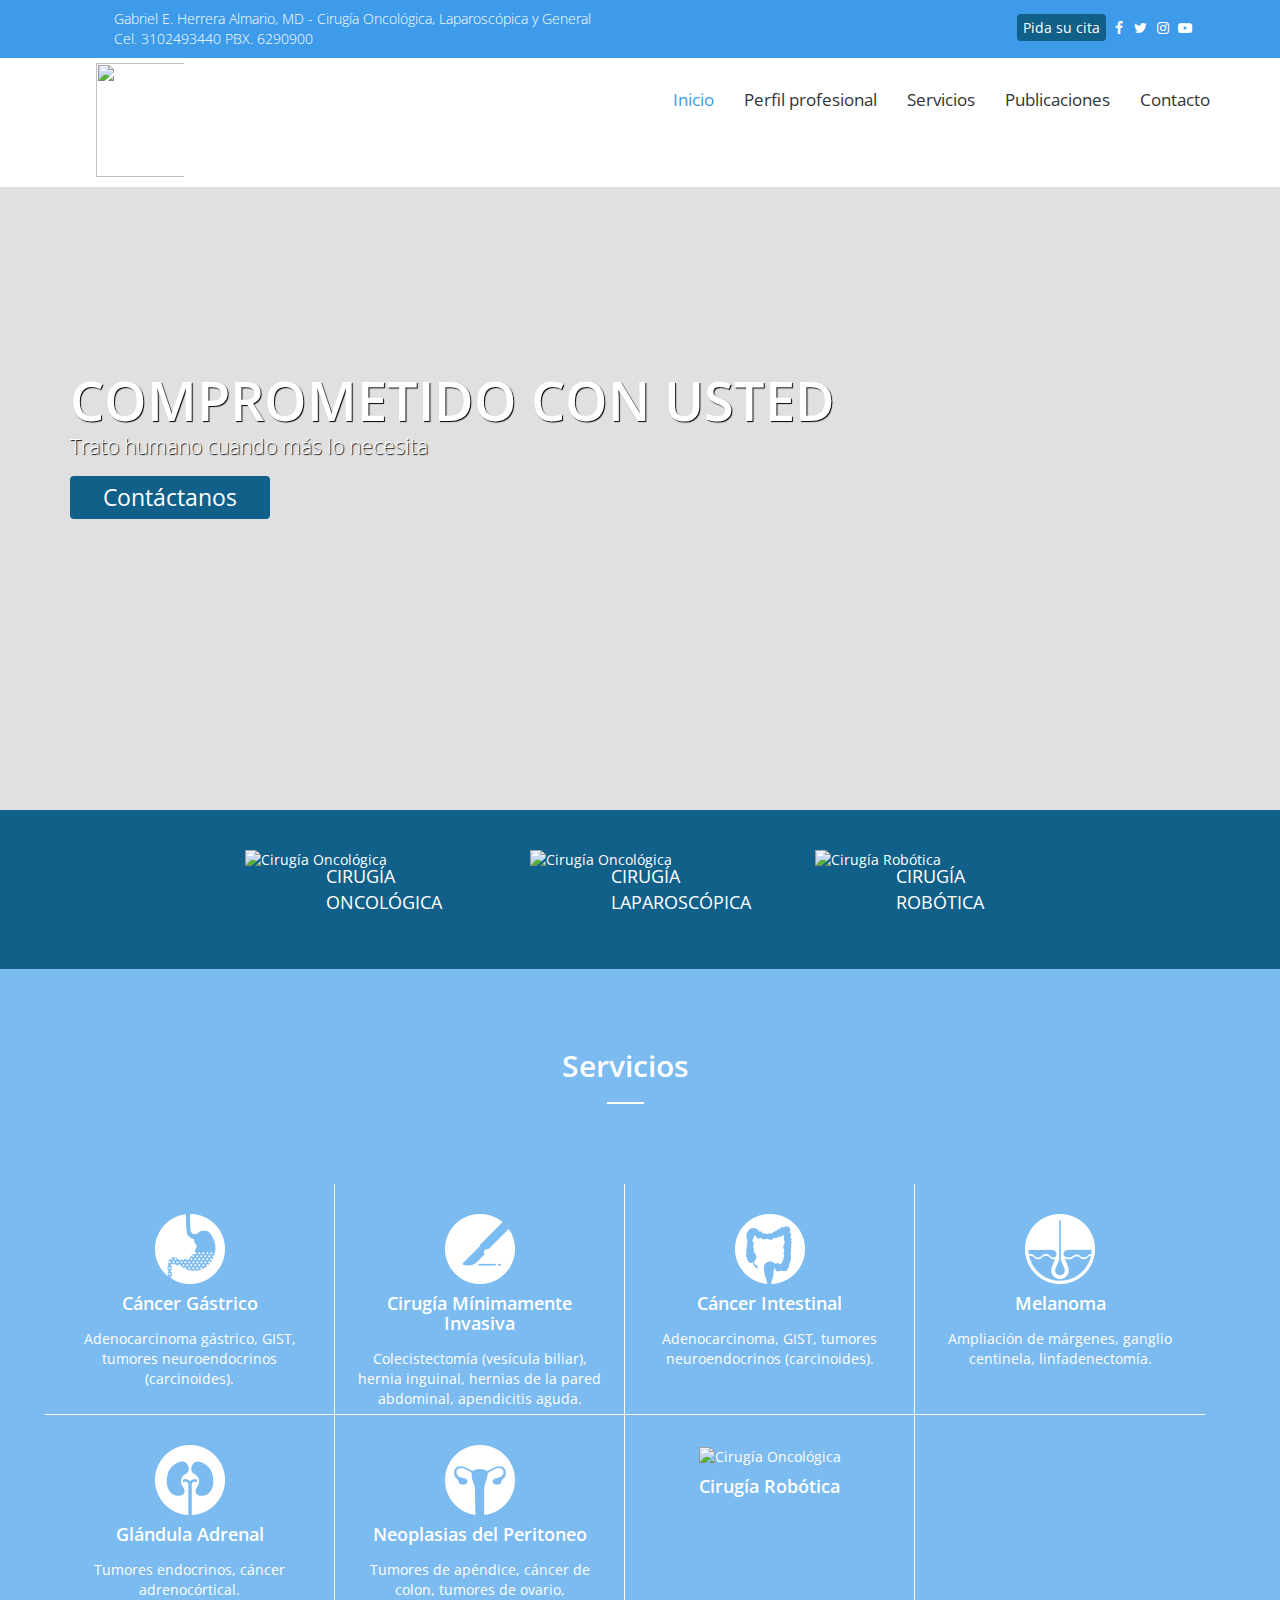
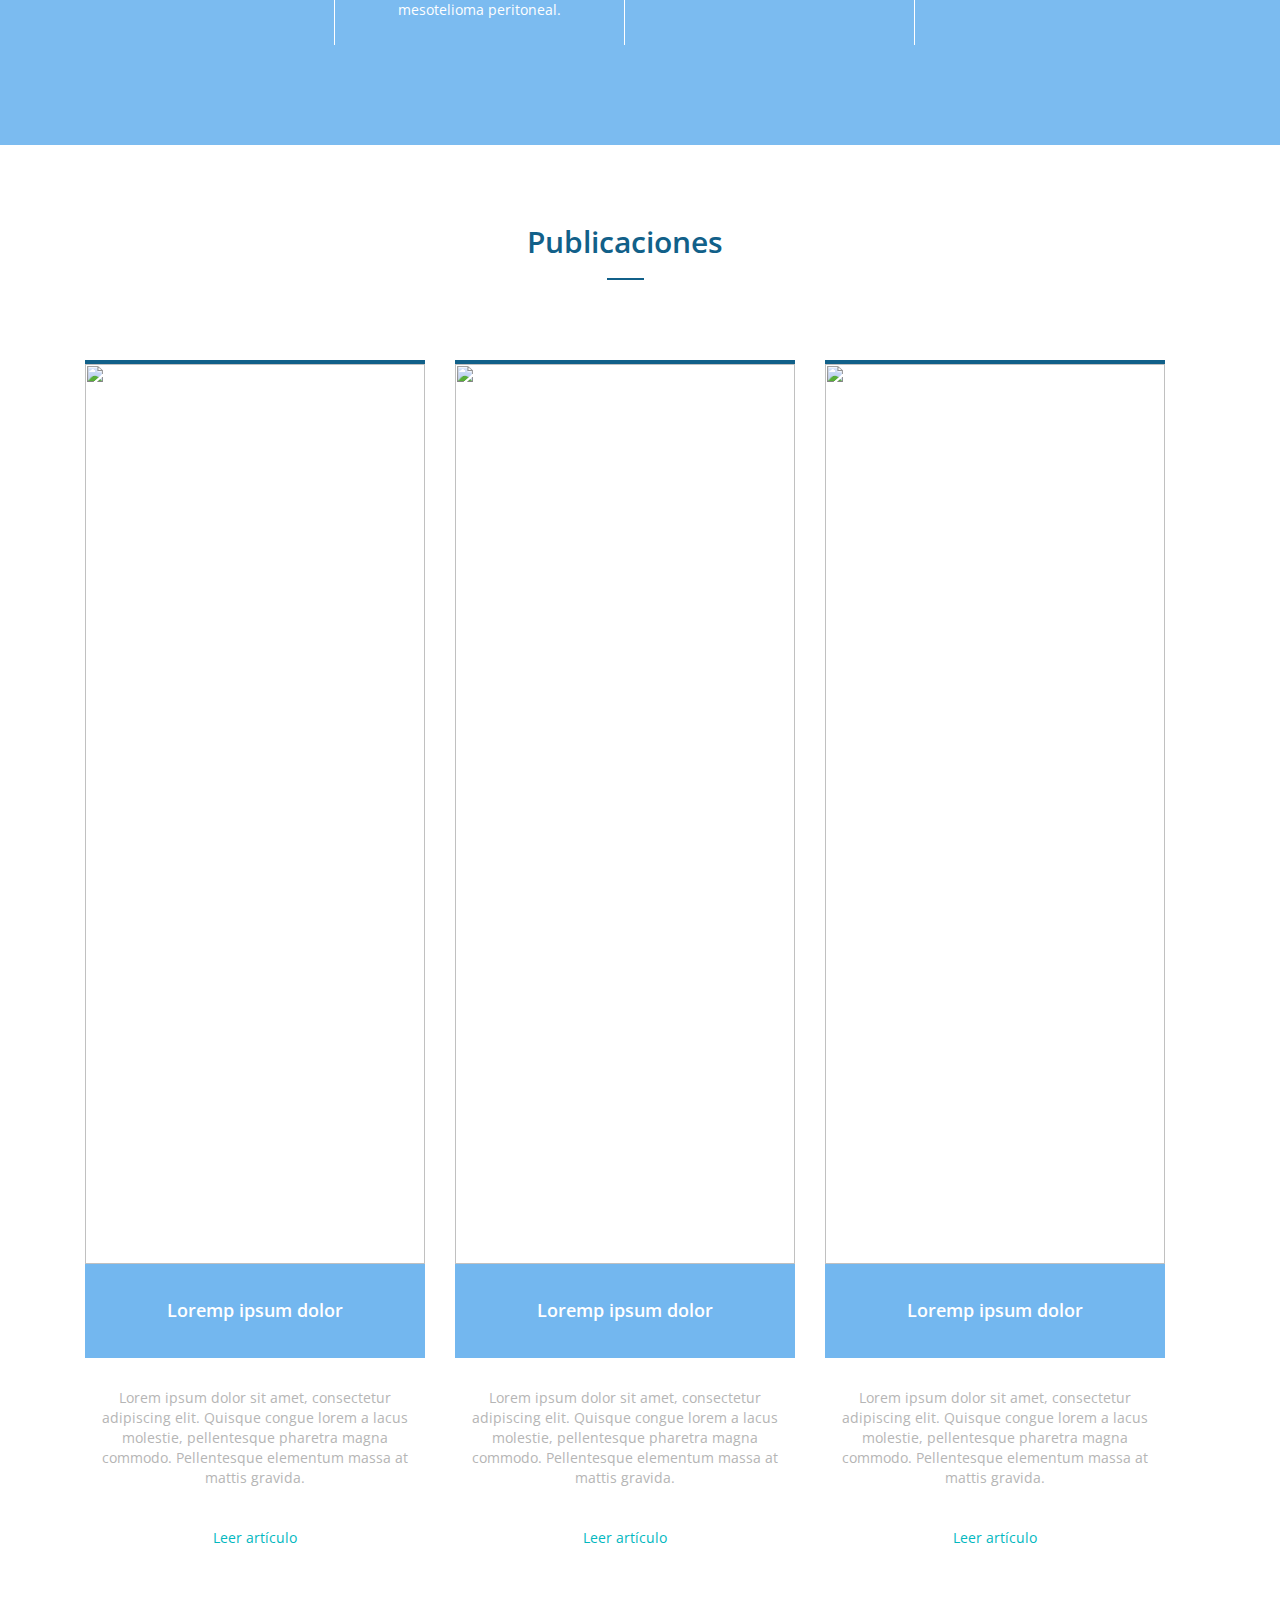
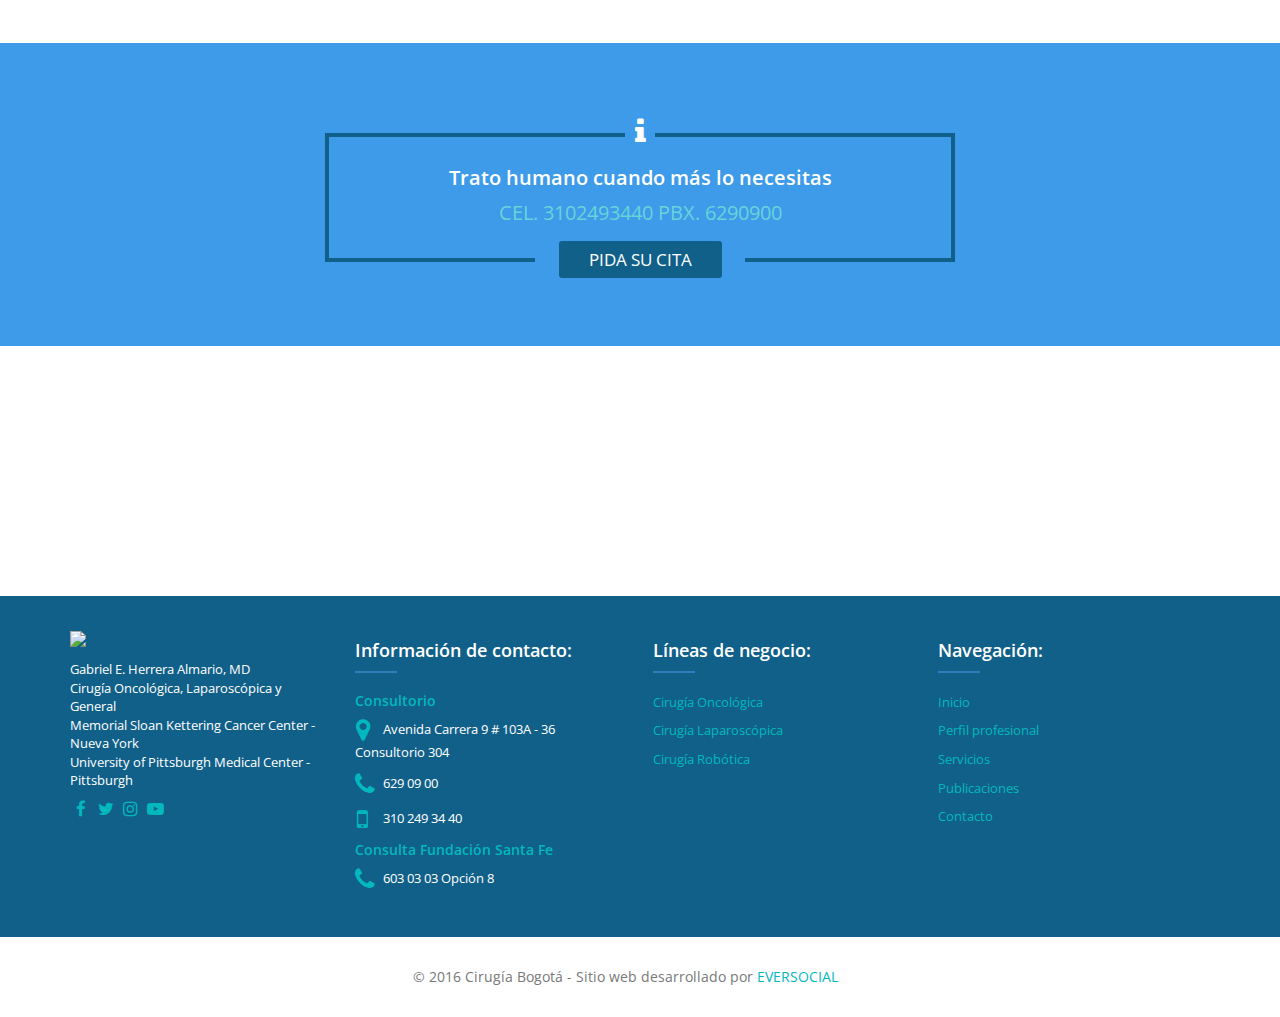
==== commit 5d2c7276: "Update index.html" ====
--- a/index.html
+++ b/index.html
@@ -56,14 +56,9 @@
                           <li>
                               <a href="#">Publicaciones</a>
                           </li>
-<<<<<<< HEAD
                           <li class="dropdown" >
-                              <a href="../contacto">Contacto</a>
-                              <ul class="dropdown-menu"><li><a href="../faq">Preguntas frecuentes</a></li></ul>
-=======
-                          <li>
                               <a href="./contacto">Contacto</a>
->>>>>>> origin/gh-pages
+                              <ul class="dropdown-menu"><li><a href="./faq">Preguntas frecuentes</a></li></ul>
                           </li>
                       </ul>
                     </div>
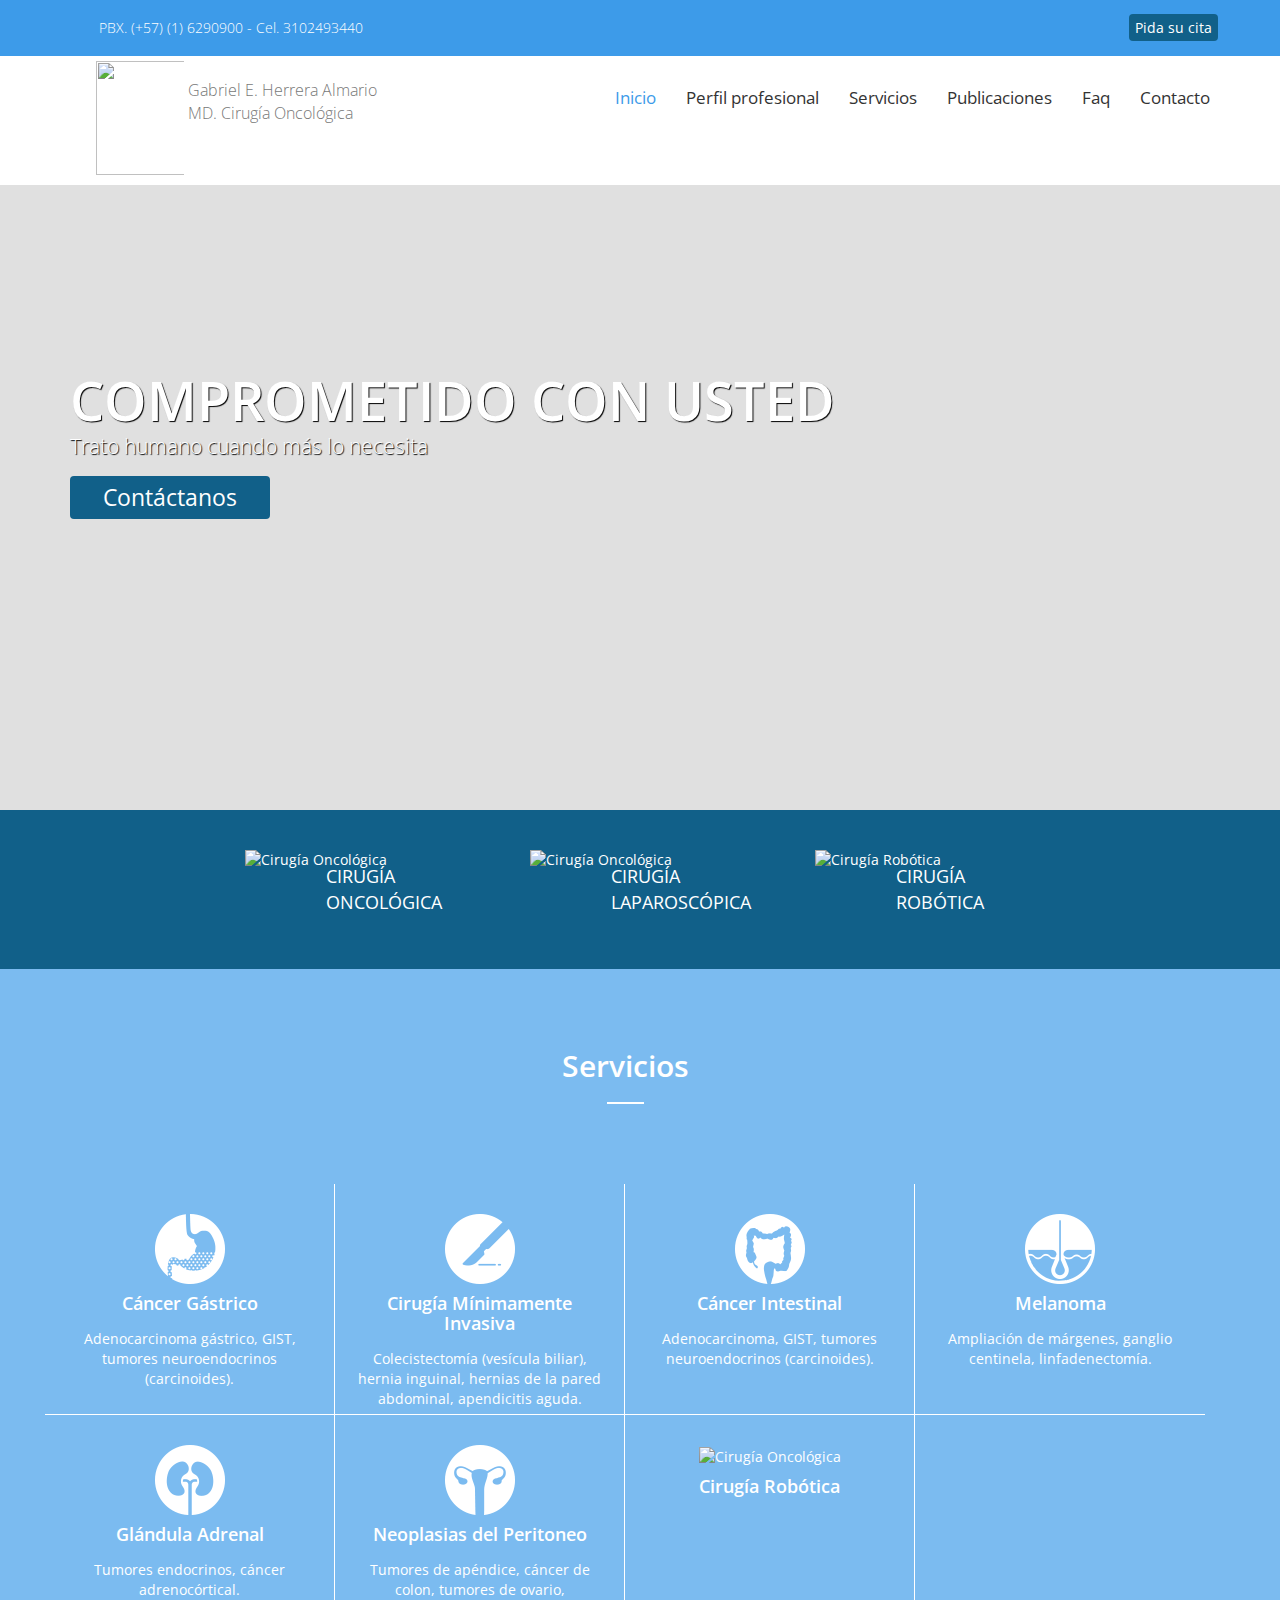
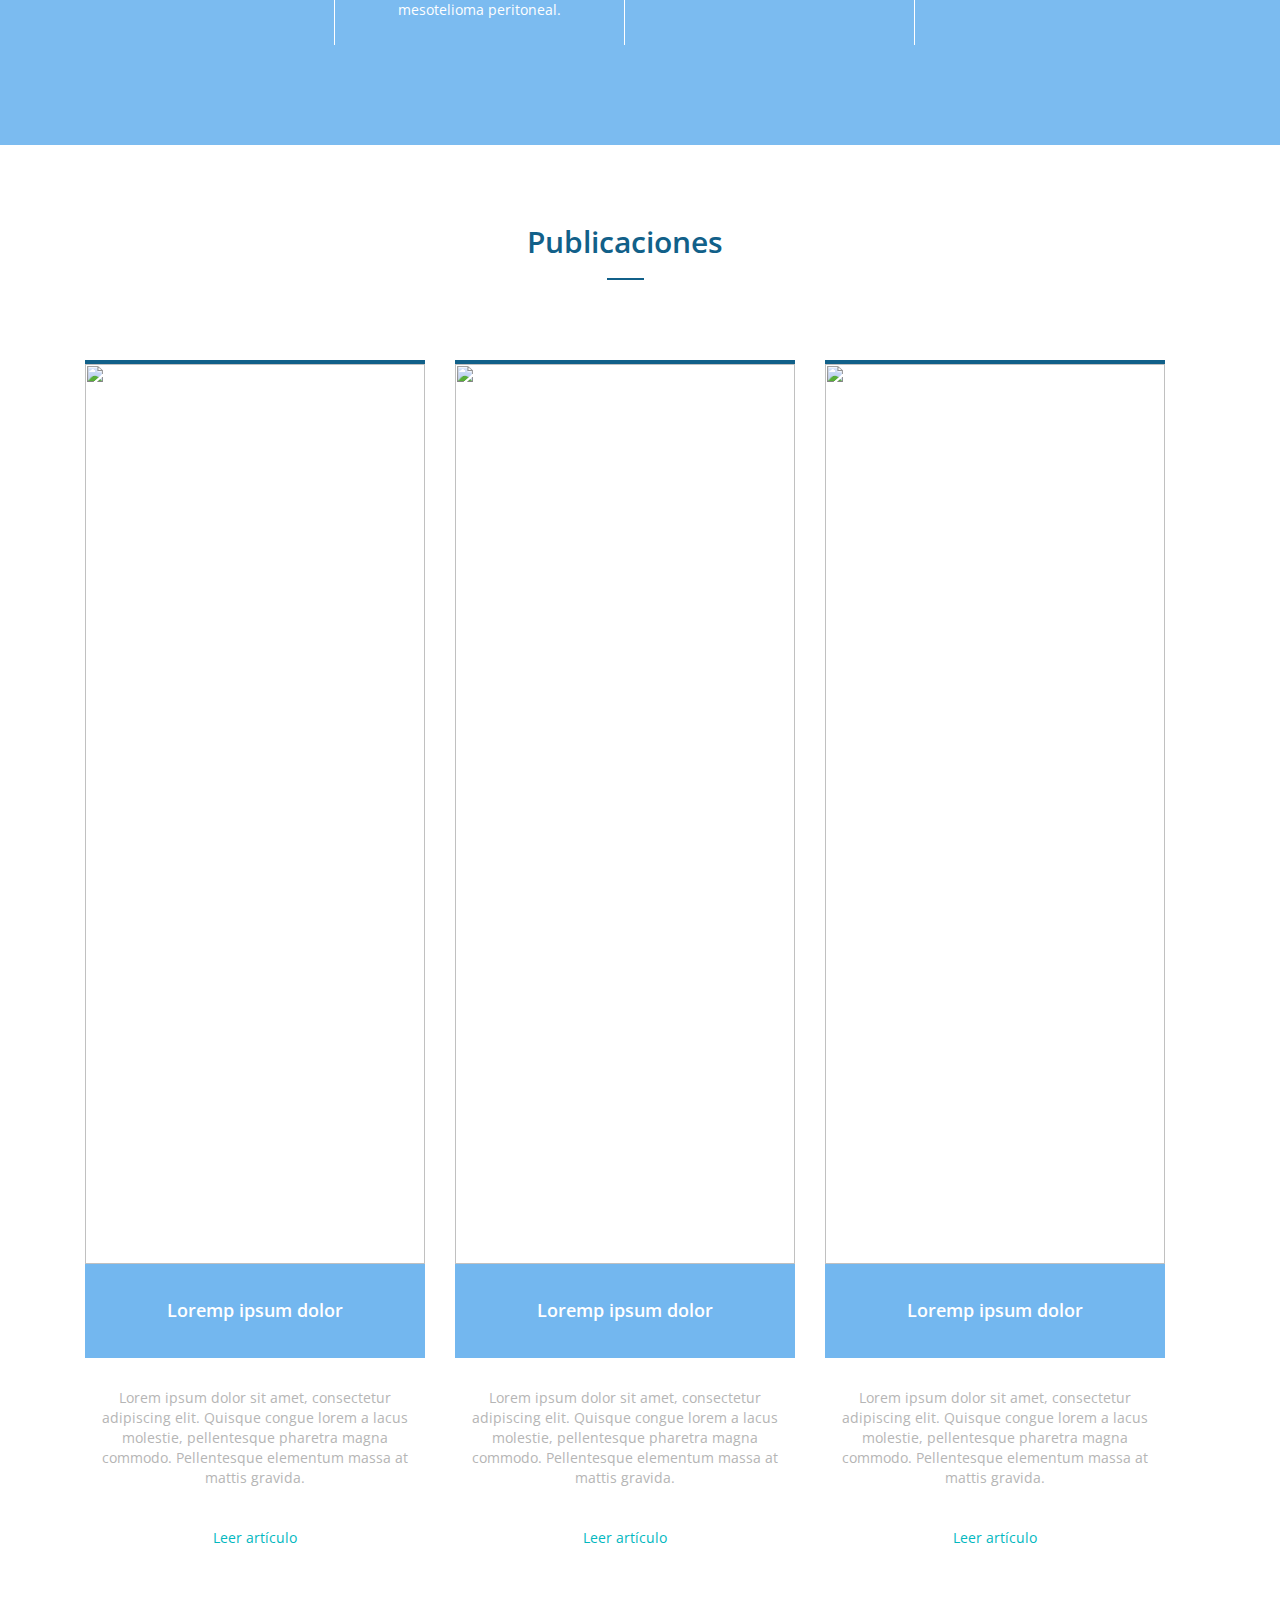
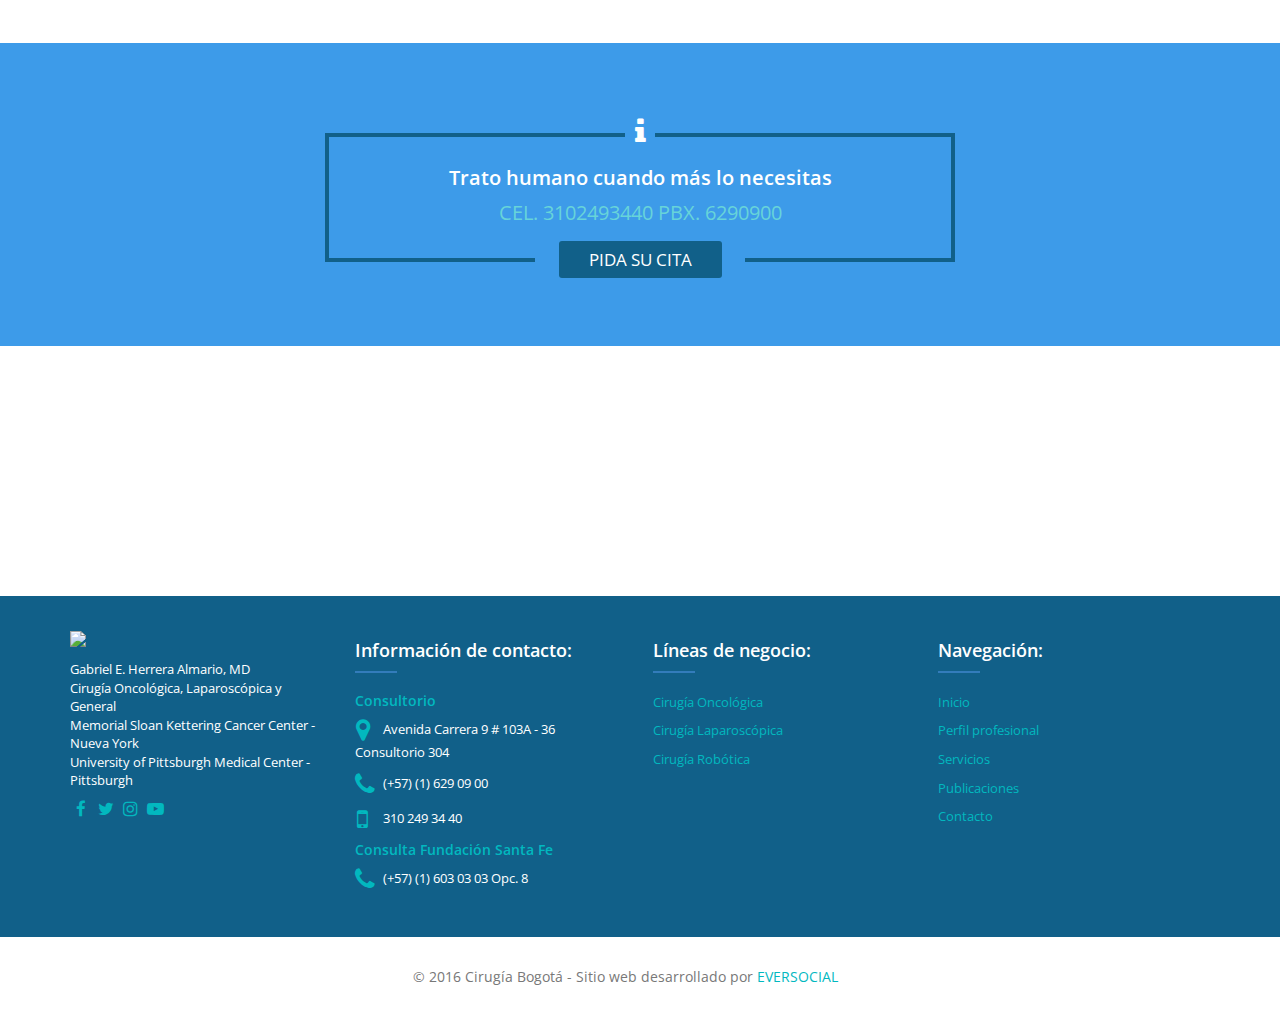
==== commit bfa8965b: "Update header" ====
--- a/index.html
+++ b/index.html
@@ -18,16 +18,12 @@
               <div class="navbar navbar-default navbar-fixed-top" >
                 <div class="top-menu">
                   <div class="row">
-                    <div class="col-md-6 col-md-offset-1">
-                      <p class="text-topmenu">Gabriel E. Herrera Almario, MD - Cirugía Oncológica, Laparoscópica y General<br>Cel. 3102493440 PBX. 6290900</p>
-                    </div>
-                    <div class="col-md-3 col-md-offset-2"  style="padding: 9px 0px;">
+                    <div class="col-md-6 col-md-offset-1 cont-text-header">
+                      <p class="text-topmenu">PBX. (+57) (1) 6290900 - Cel. 3102493440</p>
+                    </div>
+                    <div class="col-md-3 col-md-offset-2 cont-text-header"  >
                       <div class="text-right cont-redestop">
                         <a class="btn-cita-top" href="./contacto">Pida su cita</a>
-                        <a href="#" target="_blank"><i class="fa fa-1x fa-fw fa-facebook text-inverse"></i></a>
-                        <a href="#" target="_blank"><i class="fa fa-1x fa-fw fa-twitter text-inverse" ></i></a>
-                        <a href="#" target="_blank"><i class="fa fa-1x fa-fw fa-instagram text-inverse" ></i></a>
-                        <a href="#" target="_blank"><i class="fa fa-1x fa-fw fa-youtube-play text-inverse"></i></a>
                       </div>
                     </div>
                   </div>
@@ -40,7 +36,7 @@
                             <span class="icon-bar"></span>
                             <span class="icon-bar"></span>
                         </button>
-                        <img style="width:114px;" class="cont-logo-site" href="/" src="./assets/img/logo-cirugiabogota.png" >
+                        <img class="cont-logo-site" href="/" src="./assets/img/logo-cirugiabogota.png" ><p class="title-logo">Gabriel E. Herrera Almario<br>MD. Cirugía Oncológica</p>
                     </div>
                     <div class="collapse navbar-collapse" id="navbar-ex-collapse">
                       <ul class="nav navbar-nav navbar-right menu" style="margin-top:12px;">
@@ -56,9 +52,11 @@
                           <li>
                               <a href="#">Publicaciones</a>
                           </li>
-                          <li class="dropdown" >
+                          <li>
+                            <a href="./faq">Faq</a>
+                          </li>
+                          <li>
                               <a href="./contacto">Contacto</a>
-                              <ul class="dropdown-menu"><li><a href="./faq">Preguntas frecuentes</a></li></ul>
                           </li>
                       </ul>
                     </div>
@@ -244,12 +242,12 @@
                     <ul>
                       <li><h5>Consultorio</h5></li>
                       <li><i class="fa fa-map-marker" aria-hidden="true"></i>Avenida Carrera 9 # 103A - 36 <br> Consultorio 304</li>
-                      <li><i class="fa fa-phone" aria-hidden="true"></i>629 09 00 </li>
+                      <li><i class="fa fa-phone" aria-hidden="true"></i>(+57) (1) 629 09 00 </li>
                       <li><i class="fa fa-mobile" aria-hidden="true"></i>310 249 34 40 </li>
                     </ul>
                     <ul>
                       <li><h5>Consulta Fundación Santa Fe</h5></li>
-                      <li><i class="fa fa-phone" aria-hidden="true"></i>603 03 03 Opción 8 </li>
+                      <li><i class="fa fa-phone" aria-hidden="true"></i>(+57) (1) 603 03 03 Opc. 8 </li>
                     </ul>
                   </div>
                 </div>
@@ -280,7 +278,6 @@
                   </div>
                 </div>
               </div>
-
             </div>
         </footer>
         <div id="copyright">
@@ -290,5 +287,8 @@
             </div>
           </div>
         </div>
+    <script async defer
+      src="https://maps.googleapis.com/maps/api/js?key=AIzaSyAr6Fn096ZCaYgekM_s3O3Wdlk1v_UiW7o&callback=initMap">
+    </script>
   </body>
 </html>
--- a/assets/css/main-style.css
+++ b/assets/css/main-style.css
@@ -7178,6 +7178,7 @@
 
 .cont-logo-site{
   padding-left: 26px;
+  width:114px;
 }
 
 .text-destacado{
@@ -7275,7 +7276,11 @@
 }
 
 .cont-redestop{
-  padding-right: 62px;
+  padding-right: 38px;
+}
+
+.cont-text-header{
+  padding: 9px 0px;
 }
 
 .text-topmenu{
@@ -7721,6 +7726,13 @@
 .cont-btn-servicios{
   margin-top: 30px;
   text-align: center;
+}
+
+.title-logo{
+  float: right;
+  font-size: 16px !important;
+  padding: 18px 4px !important;
+  margin-bottom: 0px !important;
 }
 
 @media (max-width: 991px) {
